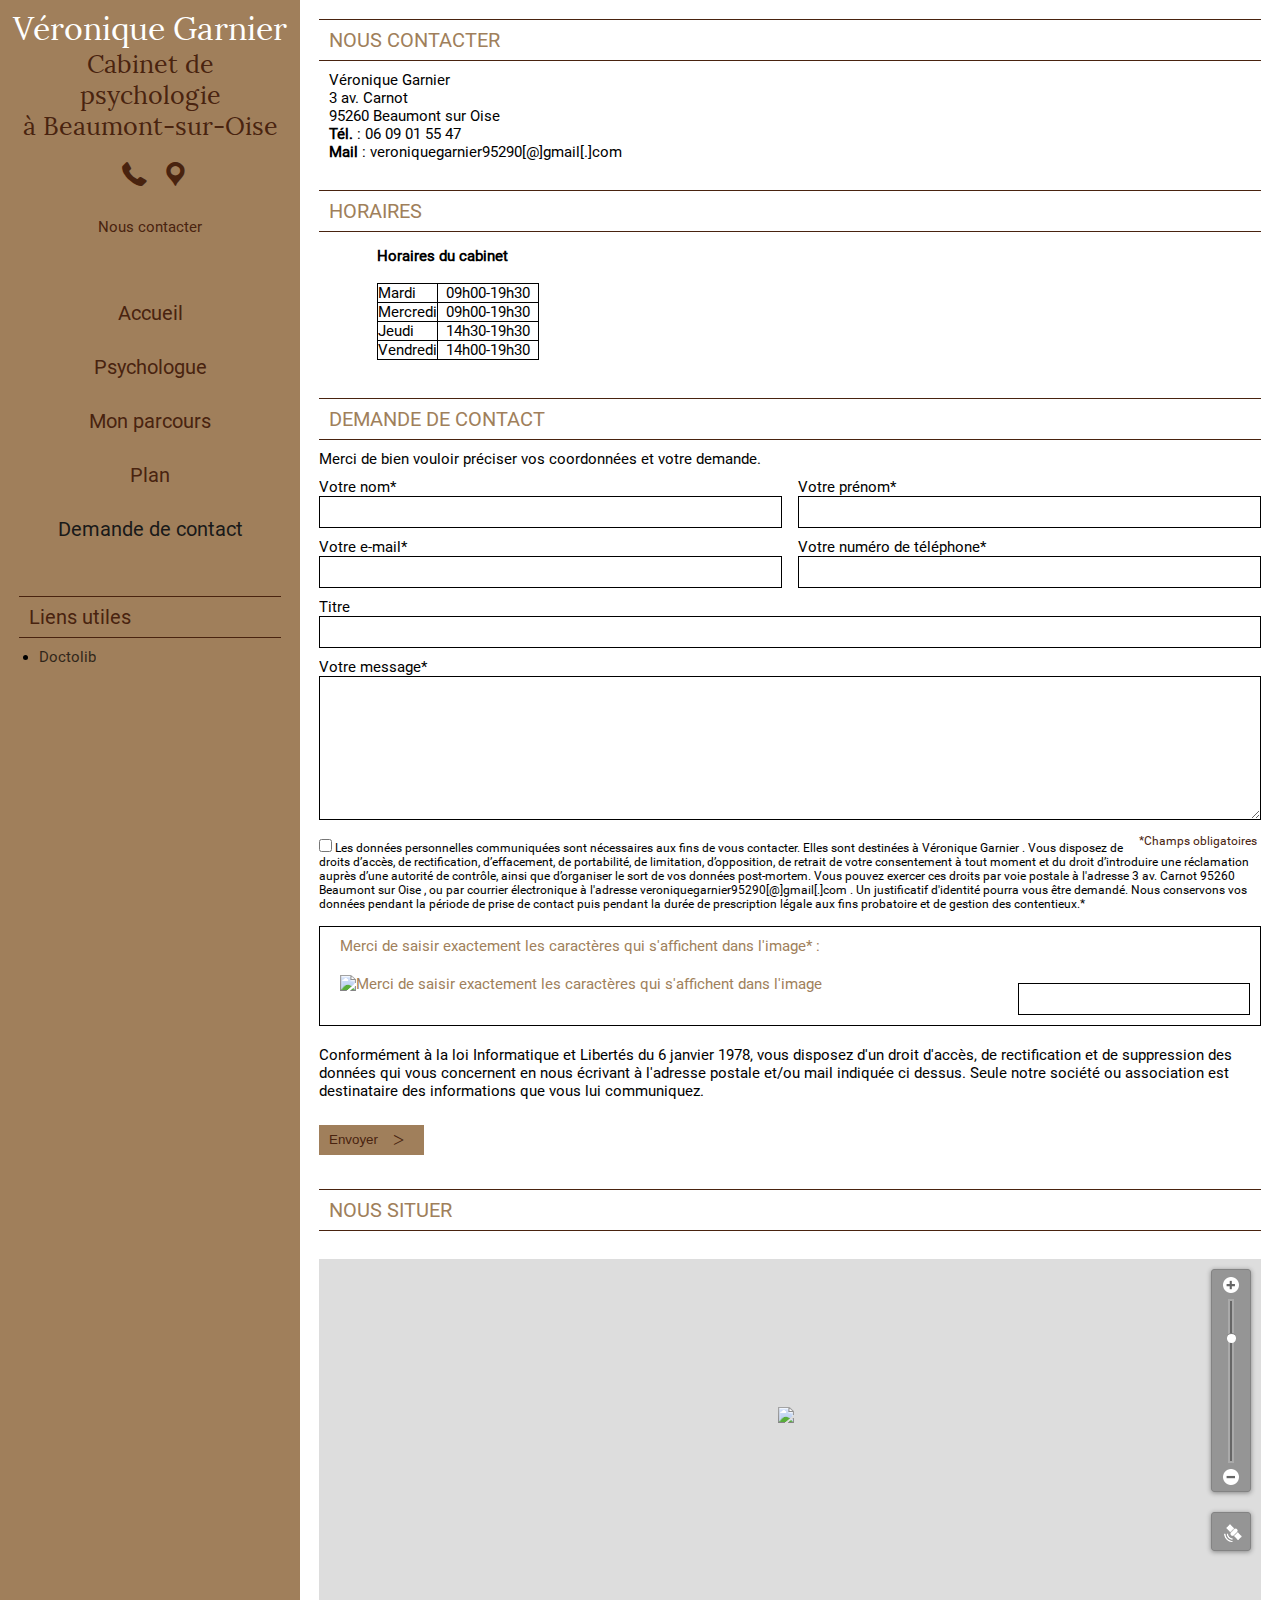
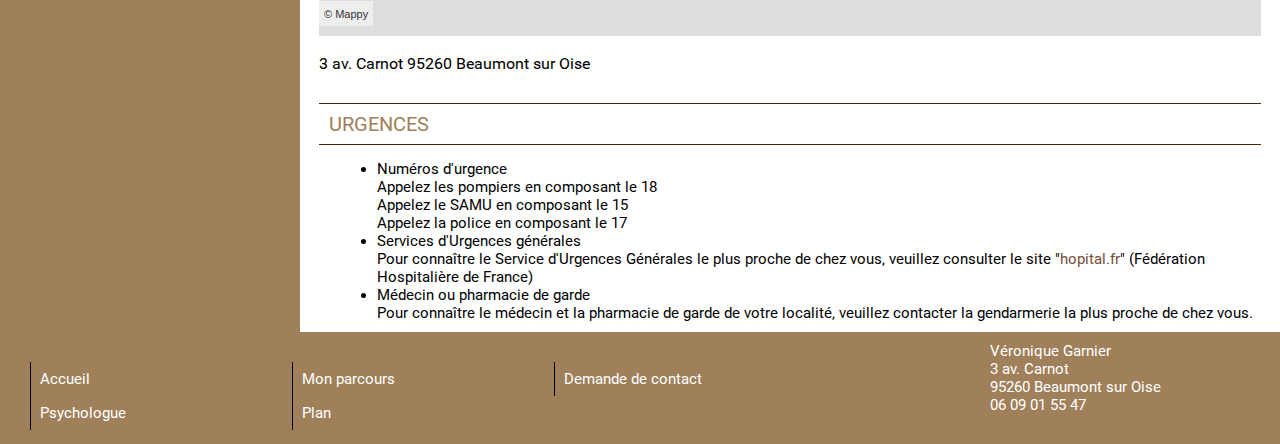
==== contact.html @ 160030d8 "first stuff" ====
<!DOCTYPE html>
<html lang="fr">
<!-- 53509428-0001 2018-04-17 09:15:26 -->
	
	<head>
<meta http-equiv="Content-Type" content="text/html; charset=UTF-8">
<title>Contact de Véronique Garnier, psychologue à Beaumont-sur-Oise</title>
<meta name="author" content="Véronique Garnier">
<meta name="description" content="Contactez votre psychologue Véronique Garnier à Beaumont-sur-Oise, pour des thérapies familiale ou de couple, stress, déscolarisation, anxiété... ">
<meta property="og:description" content="Contactez votre psychologue Véronique Garnier à Beaumont-sur-Oise, pour des thérapies familiale ou de couple, stress, déscolarisation, anxiété... ">
<meta property="og:title" content="Véronique Garnier">
<meta property="og:type"  content="website">

<meta property="og:url" content="">
<meta name="robots" content="noodp,noydir">

<link rel="shortcut icon" href="/favicon.ico">

		<meta name="viewport" content="width=device-width"/>
		<link rel="stylesheet" type="text/css" href="./v/1011222617/1543362126/desktop/styles.css" />

	</head>
	
	<body class="device-desktop">
		
	<!-- millenium -->
<div id="component-10" class="component component-cookiesAcceptance view-">

<div class="shape-box" >

	<div class="shape-component">
	</div>


</div>

</div>
<script>
	var urlCookies = '/v/1011222617/1933102837/cookies';
</script>
<div class="commons-background " style="">
		<div class="frame-page page-box-false">
			<div class="frame-content page-box-false">
					<div class="frame-left millDefault">
<div class="zone-logo disposition-column1 small">
<div id="component-11" class="component component-corporateName view-medium">

<div class="shape-box" >

	<div class="shape-component">
	Véronique Garnier
	</div>


</div>

</div>
<div id="component-12" class="component component-motto view-medium">

<div class="shape-box" >

	<div class="shape-component">
	Cabinet de psychologie<br/>
	à Beaumont-sur-Oise
	</div>


</div>

</div>
</div>
<ul class="zone-transactional disposition-list-small  buttons-hideText">
<li id="component-13" class="component component-telephone commons-transactionalLink-component view-small">

	<a class="commons-tooltip effilab-hide" href="/contact" title="06 09 01 55 47" data-effilab-message="" data-effilab-action="display_phone">
		<div class="commons-icon icon-phone"></div>
		<p class="commons-title2 effilab-target">06 09 01 55 47</p> 
	</a>
</li>
<li id="component-14" class="component component-address commons-transactionalLink-component view-small">

	<a  class="commons-tooltip effilab-hide" href="/plan" title="3  av. Carnot <br/>95260 Beaumont sur Oise" data-effilab-message="" data-effilab-action="display_map">
		<div class="commons-icon icon-address"></div>
			<p class="commons-title2 effilab-target" >Adresse</p>
	</a>
</li>
<li id="component-18" class="component component-transactionalLink commons-transactionalLink-component view-small">


<a href="./contact.html" class="bouton_reserver"><p class="commons-title2">Nous contacter</p> 
</a></li>
</ul>
<div class="zone-menu disposition-column1">
<div id="component-19" class="component component-menu  view-medium">

<div class="shape-box" >

	<div class="shape-component">
	<nav>
		<ul class="nav">
					<li class="tab tab-size1"><a href="./index.html" title="Accueil">Accueil</a>
					</li>
					<li class="tab tab-size3"><a href="./psychologue.html" title="Psychologue">Psychologue</a>
					</li>
					<li class="tab tab-size3"><a href="./parcours.html" title="Mon parcours">Mon parcours</a>
					</li>
					<li class="tab tab-size1"><a href="./plan.html" title="Plan">Plan</a>
					</li>
					<li class="tab tab-size4 active"><a href="./contact.html" title="Demande de contact">Demande de contact</a>
					</li>
		</ul>
	</nav>
	</div>


</div>

</div>
</div>
<div class="zone-sidebar disposition-column1 style-titleDoubleLine buttons-">
<div id="component-20" class="component component-usefulLinks view-medium">

<div class="shape-box" >
	
	<div class="shape-header">
		
			<p class="commons-title1">Liens utiles</p>
	</div>

	<div class="shape-component">
<ul>
		<li>
<a rel="" href="http://www.doctolib.fr/psychologue/beaumont-sur-oise" title="Doctolib" class="commons-link lien a aTag_SORTI idTag_LIENS.UTILES" target="_blank" onclick="return xt_click(this, 'C', '', '000153509428%3A%3ANous_contacter%3A%3ALien_utile&amp;pjpvi=AAAJPD3CR0IO&amp;pjann=AAAJPD3CR0IO&amp;pjeng=1', 'N')">				Doctolib
</a>		</li>
</ul>
	</div>


</div>

</div>
<div id="component-21" class="component component-opinion commons-button-component view-medium">



</div>


</div>
					</div>
				<div class="frame-center">
<div class="zone-top disposition-paragraph  style-titleDoubleLine buttons-">
</div>
					<div class="frame-main">
<div class="zone-main disposition-paragraph  style-titleDoubleLine buttons-">
<div class="paragraph-line">
<div class="paragraph paragraph-100 ">
<div id="component-22" class="component component-contact view-large">

<div class="shape-box" >
	
	<div class="shape-header">
		
			<h1 class="commons-title1">Nous Contacter</h1>
			
	</div>

	<div class="shape-component">
		<div class="content">
			<p class="commons-title3 titre">Véronique Garnier</p>
	
			<p>
			<a title="" class="effilab-hide" data-effilab-message="Afficher l'adresse" data-effilab-action="display_map"><span class="effilab-target ">
				3  av. Carnot <br />95260 Beaumont sur Oise
				
			</span></a>
			</p>
			
			<p>
				<b>Tél.</b> :
				
					<a class="effilab-hide" data-effilab-message="Afficher le téléphone" data-effilab-action="display_phone"><span class="effilab-target ">06 09 01 55 47</span></a>
				
				<br />
				
				
				
					<b>Mail</b> : 
<a href="mailto:veroniquegarnier95290@gmail.com" title="veroniquegarnier95290@gmail.com" class="big aTag_SORTI idTag_EMAIL.ANNONCEUR commons-link" onclick="return xt_click(this, 'F', '', '000153509428%3A%3ANous_contacter%3A%3AMail_de_l_annonceur&amp;pjpvi=AAAJPD3CR0IO&amp;pjann=AAAJPD3CR0IO&amp;pjconv=2')"><a class="effilab-hide" data-effilab-message="Afficher l'email" data-effilab-action="contact_form"><span class="effilab-target">veroniquegarnier95290[@]gmail[.]com</span></a></a>
					<br />
			</p>
	
		</div>
			
			
	</div>


</div>

</div>
</div>
</div>
<div class="paragraph-line">
<div class="paragraph paragraph-100 ">
<div id="component-23" class="component component-schedule commons-editor view-large">

<div class="shape-box" >
	
	<div class="shape-header">
		
			<h2 class="commons-title1">Horaires</h2>
	</div>

	<div class="shape-component">
       		<ul>
	       		<li>
						<span>Horaires du cabinet </span><br/>
					<table>
			        	<tr><td> Mardi </td><td>&nbsp; 09h00-19h30 &nbsp;</td>&nbsp;</tr>
			        	<tr><td> Mercredi </td><td>&nbsp; 09h00-19h30 &nbsp;</td>&nbsp;</tr>
			        	<tr><td> Jeudi </td><td>&nbsp; 14h30-19h30 &nbsp;</td>&nbsp;</tr>
			        	<tr><td> Vendredi </td><td>&nbsp; 14h00-19h30 &nbsp;</td></tr>
					</table>
					<br/>
                </li>
			</ul>
	</div>


</div>

</div>
</div>
</div>
<div class="paragraph-line">
<div class="paragraph paragraph-100 ">
<div id="estimate_contact_form"></div>
<div id="component-24" class="component component-contactForm view-large">

<div class="shape-box" >
	
	<div class="shape-header">
		
			<h2 class="commons-title1">Demande de contact</h2>
	</div>

	<div class="shape-component">
			<form class="form-contact">
				<input type="hidden" class="mailtosend" value="veroniquegarnier95290@gmail.com"/>
				<p class="commons-title5">Merci de bien vouloir préciser vos coordonnées et votre demande.</p>
				<div class="commons-row">			
					<div class="commons-col">
						<label>Votre nom*</label>
						<div  class="commons-input">
							<input type="text" class="nom" name="nom" value="">
						</div>
					</div>
					<div class="commons-col">
						<label>Votre prénom*</label>
						<div  class="commons-input">
							<input type="text" class="prenom" name="prenom" value="">
						</div>
					</div>
				</div>
				<div class="commons-row">			
					<div class="commons-col">
						<label>Votre e-mail*</label>
						<div  class="commons-input">
							<input type="text" class="email" name="email" value="">
						</div>
					</div>
					<div class="commons-col">
						<label>Votre numéro de téléphone*</label>
						<div  class="commons-input">
							<input type="text" class="telephone" name="telephone" value="">
						</div>
					</div>
				</div>
					<div class="commons-row">		
						<label>Titre</label>
						<div  class="commons-input">
							<input type="text" class="titre" name="titre" value="">
						</div>
					</div>
				<div class="commons-row">
					<label>Votre message*</label>
					<div  class="commons-input">	
						<textarea class="message" name="message"></textarea>
					</div>
				</div>
				<p class="required-field">*Champs obligatoires</p>
				
				<!-- STL -->
				<div class="" style="margin-top:15px;margin-bottom:15px;font-size:12px;">
					<input id ="chkAgree" class=""  type="checkbox" />
					<label class="pj-rgpd-label">Les données personnelles communiquées sont nécessaires aux fins de vous contacter. Elles sont destinées à  Véronique Garnier . Vous disposez de droits d’accès, de rectification, d’effacement, de portabilité, de limitation, d’opposition, de retrait de votre consentement à tout moment et du droit d’introduire une réclamation auprès d’une autorité de contrôle, ainsi que d’organiser le sort de vos données post-mortem. Vous pouvez exercer ces droits par voie postale à l'adresse    3  av. Carnot  95260 Beaumont sur Oise , ou par courrier électronique à l'adresse  veroniquegarnier95290[@]gmail[.]com . Un justificatif d'identité pourra vous être demandé. Nous conservons vos données pendant la période de prise de contact puis pendant la durée de prescription légale aux fins  probatoire et de gestion des contentieux.*</label>
				</div>
				<!-- STL -->
				
				<div class="formBox divcaptcha">
					Merci de saisir exactement les caractères qui s'affichent dans l'image* :
					<br/>
					<div class='captcha'><img class="commons-captcha" src="/plugins/api/captcha/captchamodular.png?timeStamp=1552832800769" alt="Merci de saisir exactement les caractères qui s'affichent dans l'image" />
</div>
					<input type="text" class="text captcha" value=""/>
				</div>
				<p class="loi">Conformément à la loi Informatique et Libertés du 6 janvier 1978, vous disposez d'un droit d'accès, de rectification et de suppression des données qui vous concernent en nous écrivant à l'adresse postale et/ou mail indiquée ci dessus. Seule notre société ou association est destinataire des informations que vous lui communiquez.</p>
<button title="Envoyer" class="commons-buttons inputEnvoyer inputTag_SORTI idTag_CONTACT.ENVOYER" value="Envoyer" name="Envoyer" onclick="return xt_click(this, 'F', '', '000153509428%3A%3ANous_contacter%3A%3AEnvoyer&amp;pjpvi=AAAJPD3CR0IO&amp;pjann=AAAJPD3CR0IO&amp;pjconv=3')"><span class="commons-icon icon-arrowRight"></span>Envoyer</button>
			</form>
	</div>


</div>

</div>
</div>
</div>
<div class="paragraph-line">
<div class="paragraph paragraph-100 ">
<div id="component-26" class="component component-map commons-nomargin view-large">

<div class="shape-box" >
	
	<div class="shape-header">
		
			<h2 class="commons-title1">Nous situer</h2>
	</div>

	<div class="shape-component">
	<div class="content">
	
		<p class="descriptive"></p>
		<br/>
		<div class="mapContainer">
				<div class="commons-height-pct commons-height-pct-40 mapContainer-height">
					<div class="commons-height-pct-content">
						<div class="planMappy" id="planMappy-26"></div>
					</div>
				</div>
		</div>
		<br/>
			<p class="commons-title2 address"><a class="effilab-hide" data-effilab-message="Afficher l'adresse" data-effilab-action="display_map"><span class="effilab-target">3  av. Carnot  95260 Beaumont sur Oise<br/></span></a></p>
	</div>
	</div>


</div>

</div>
</div>
</div>
<div class="paragraph-line">
<div class="paragraph paragraph-100 ">
</div>
</div>
<div class="paragraph-line">
<div class="paragraph paragraph-100 ">
<div id="component-29" class="component component-emergency commons-editor view-large">

<div class="shape-box" >
	
	<div class="shape-header">
		
			<h2 class="commons-title1">Urgences</h2>
	</div>

	<div class="shape-component">
	<ul> 
		<li>
			<span>Numéros d'urgence</span>
			<br />
		    Appelez les pompiers en composant le <span>18</span><br/>Appelez le SAMU en composant le <span>15</span><br/>Appelez la police en composant le <span>17</span>
		</li>
		<li>
			<span>Services d'Urgences générales</span>
			<br />
	        Pour connaître le Service d'Urgences Générales le plus proche de chez vous, veuillez consulter le site "<a href="http://etablissements.hopital.fr/" target="_blank"><span>hopital.fr</span></a>" (Fédération Hospitalière de France)
		</li>
		<li>
			<span>Médecin ou pharmacie de garde</span>
			<br />
		    Pour connaître le médecin et la pharmacie de garde de votre localité, veuillez contacter la gendarmerie la plus proche de chez vous.
		</li>
	</ul>
	</div>


</div>

</div>
</div>
</div>
</div>
					</div>
				</div>
			</div>
		</div>
		<div class="frame-footer">
<div class="zone-footer disposition-paragraph  style-titleDoubleLine buttons- page-box-false">
<div class="paragraph-line">
<div class="paragraph paragraph-75-25 ">
<div class="paragraph-column paragraph-column-1">
<div id="component-30" class="component component-menu content-footer view-large">

<div class="shape-box" >

	<div class="shape-component">
	<nav>
		<ul class="nav">
					<li class="tab"><a href="/" title="Accueil" class="">Accueil</a></li>
					<li class="tab"><a href="./psychologue.html" title="Psychologue" class="">Psychologue</a></li>
		</ul>
		<ul class="nav">
					<li class="tab"><a href="./parcours.html" title="Mon parcours" class="">Mon parcours</a></li>
					<li class="tab"><a href="./plan.html" title="Plan" class="">Plan</a></li>
		</ul>
		<ul class="nav">
					<li class="tab"><a href="./contact.html" title="Demande de contact" class="">Demande de contact</a></li>
		</ul>
	</nav>
	</div>


</div>

</div>

</div>
<div class="paragraph-column paragraph-column-2">
<div id="component-31" class="component component-share view-medium">



</div>
<div id="component-32" class="component component-address view-medium">

<div class="shape-box" >

	<div class="shape-component">
<div class="commons-title3" itemscope itemtype="http://schema.org/LocalBusiness">
	<span itemprop="name">Véronique Garnier</span>
	
	<div itemprop="address" itemscope itemtype="http://schema.org/PostalAddress">
	<a class="effilab-hide" data-effilab-message="Afficher l'adresse" data-effilab-action="display_map"><span class="effilab-target ">
		<span itemprop="streetAddress">3  av. Carnot </span>
		<br/>
		<span itemprop="postalCode">95260</span>
		<span itemprop="addressLocality">Beaumont sur Oise</span>
		</span></a>
	</div>
	
	<span itemprop="telephone"><a class="effilab-hide" data-effilab-message="Afficher le téléphone" data-effilab-action="display_phone"><span class="effilab-target ">06 09 01 55 47</span></a></span>
</div>
	</div>


</div>

</div>
</div>
</div>
</div>
<div class="paragraph-line">
<div class="paragraph paragraph-100 ">
<div id="component-33" class="component component-copyright view-large">



</div>
</div>
</div>
</div>
		</div>
				
</div> 
	
		
		<div class="commons-popin"></div>
		
		<script type="text/javascript" src="/1543362126/desktop/script.js"></script>

		
<script type="text/javascript">
	var xtcustom={
		IDpvi :"AAAJPD3CR0IO"
	}
	xtnv = document;
	xtsdi = "https://logs1257.at.pagesjaunes.fr/hit.xiti";
	urlStat = "https://logs1257.at.pagesjaunes.fr/";
	xtsite = "485765";
	
	xt_pvi = "AAAJPD3CR0IO";
	xt_annonceur = "AAAJPD3CR0IO";
	xt_conversion = "";
	xt_engagement = "";
	
	xtpage = "000153509428::Nous_contacter";
	xtdi = "";
	xt_multc = "&amp;x1=AAAJPD3CR0IO&amp;x2=AAAJPD3CR0IO&amp;";
	xt_an = "";
	xt_ac = "";
	window.xt1value="test.fr";
	window.nocookie=false;
	//do not modify below
	if (window.xtparam!=null){
		window.xtparam+="&amp;ac="+xt_ac+"&amp;an="+xt_an+xt_multc+"&amp;pjpvi="+xt_pvi+"&amp;pjann="+xt_annonceur+"&amp;pjconv="+xt_conversion+"&amp;pjeng="+xt_engagement;
		}
	else {
		window.xtparam="&amp;ac="+xt_ac+"&amp;an="+xt_an+xt_multc+"&amp;pjpvi="+xt_pvi+"&amp;pjann="+xt_annonceur+"&amp;pjconv="+xt_conversion+"&amp;pjeng="+xt_engagement;
		};
</script>
<noscript>
	<img width="1" height="1" src="https://logs1257.at.pagesjaunes.fr/hit.xiti?s=485765&amp;s2=&amp;p=000153509428::Nous_contacter&amp;di=&amp;ac=&amp;an=&amp;pjpvi=AAAJPD3CR0IO&amp;pjann=AAAJPD3CR0IO&amp;pjconv=&amp;pjeng&amp;&amp;x1=AAAJPD3CR0IO&amp;x2=AAAJPD3CR0IO&amp;" alt="xiti" />
</noscript>
<script id="xtcore" type="text/javascript" src="/1023885301/script/xtcore.js"></script>
<script type="text/javascript">
var _COMPONENT_DATAS = {
  "16" : {
    "name" : "Language",
    "reference" : null,
    "datas" : { }
  },
  "33" : {
    "name" : "Copyright",
    "reference" : null,
    "datas" : {
      "legalmentions" : "/info",
      "infoCookies_link" : "/infoCookies"
    }
  },
  "19" : {
    "name" : "Menu",
    "reference" : null,
    "datas" : { }
  },
  "22" : {
    "name" : "Contact",
    "reference" : "office001",
    "datas" : {
      "call_link" : "/call"
    }
  },
  "24" : {
    "name" : "ContactForm",
    "reference" : "office001",
    "datas" : {
      "captcha_err" : "Merci de saisir exactement les caractères qui s'affichent dans l'image.",
      "urlSendMail" : "/plugins/api/captcha/mail/send",
      "email_err" : "Merci de saisir une adresse e-mail valide.",
      "urlSendEstimate" : "/plugins/api/captcha/mail/sendEstimate",
      "msg_ko" : "Votre email n'a pu être envoyé.",
      "telephone" : "Merci de bien vouloir préciser votre numéro de téléphone.",
      "message" : "Merci de bien vouloir préciser votre message.",
      "contact_clientId" : "53509428",
      "nom" : "Merci de saisir votre nom.",
      "contact_pviId" : "0001",
      "url" : "http://www.garnier-veronique.fr",
      "telephone_err" : "Merci de saisir un numéro de téléphone valide.",
      "urlSendManage" : "/plugins/api/captcha/mail/sendManage",
      "captcha" : "Merci de bien vouloir saisir les caractères qui s'affichent dans l'image.",
      "corporate_name" : "Véronique Garnier",
      "prenom" : "Merci de bien vouloir préciser votre prénom.",
      "email" : "Merci de saisir votre adresse e-mail.",
      "msg_ok" : "Votre email a été envoyé."
    }
  },
  "10" : {
    "name" : "CookiesAcceptance",
    "reference" : null,
    "datas" : {
      "urlCookies" : "/cookies",
      "infoCookies_link" : "/infoCookies"
    }
  },
  "26" : {
    "name" : "Map",
    "reference" : "office001",
    "datas" : {
      "loc" : "Beaumont sur Oise",
      "mappy_images" : "/1438358799/image/",
      "mappyElementId" : "planMappy-26",
      "forceZoom" : "true",
      "scale" : false,
      "zoom" : "15",
      "kmlRootPath" : "/1109882560/kml/",
      "itiErreur4" : "Veuillez saisir une adresse",
      "color2" : "ffffff",
      "itiErreur3" : "L'adresse indiquée est introuvable",
      "marker1" : "/1438358799/filter/FFFFFF/primary/epingle1.png",
      "viewmode" : "standard",
      "geoCoordonnees" : [ {
        "proj" : "WGS84",
        "lon" : 2.283853,
        "poi" : 1,
        "lab" : "Véronique Garnier",
        "lat" : 49.141134,
        "adr2" : "95260 Beaumont sur Oise",
        "url" : "/contact",
        "adr1" : "3  av. Carnot "
      } ],
      "marker2" : "/1438358799/filter/FFFFFF/primary/epingle1.png",
      "printiti_link" : "/printiti",
      "itiErreur2" : "Cet itinéraire ne peut être calculé",
      "itiErreur1" : "L'adresse indiquée est introuvable",
      "publicTransportMenu" : false,
      "publicTransport" : false
    }
  },
  "30" : {
    "name" : "Menu",
    "reference" : "footer",
    "datas" : { }
  },
  "31" : {
    "name" : "Share",
    "reference" : null,
    "datas" : {
      "loc" : "Beaumont sur Oise",
      "mail" : "/v/1011222617/1446956174/share-mail",
      "title" : "Contact de Véronique Garnier, psychologue à Beaumont-sur-Oise",
      "nom" : "Merci de saisir votre nom.",
      "twitter" : "#Garnier Veronique : Psychologues - Garnier Veronique à Beauvais #",
      "captcha" : "Merci de bien vouloir saisir les caractères qui s'affichent dans l'image.",
      "sms" : "/v/1011222617/1446956174/share-sms",
      "corporate_name" : "Véronique Garnier",
      "tel" : "06 09 01 55 47",
      "destinataireNom2" : "Merci de saisir le nom de votre second destinataire.",
      "prenom" : "Merci de bien vouloir préciser votre prénom.",
      "email" : "Merci de saisir votre adresse e-mail.",
      "destinataireEmail2" : "Merci de saisir l'adresse e-mail de votre second destinataire.",
      "msg_ok" : "Votre email a été envoyé.",
      "captcha_err" : "Merci de saisir exactement les caractères qui s'affichent dans l'image.",
      "client_id_oda" : "AAAJPD3CR0IO",
      "email_err" : "Merci de saisir une adresse e-mail valide.",
      "destinataireEmail" : "Merci de saisir l'adresse e-mail de votre destinataire.",
      "msg_ko" : "Votre email n'a pu être envoyé.",
      "telephone" : "Merci de bien vouloir préciser votre numéro de téléphone.",
      "message" : "Merci de bien vouloir préciser votre message.",
      "cp" : "95260",
      "url" : "http://www.garnier-veronique.fr/contact/1%23estimate_contact_form",
      "sms_ok" : "Votre sms a été envoyé.",
      "telephone_err" : "Merci de saisir un numéro de téléphone valide.",
      "destinataireNom" : "Merci de saisir le nom de votre destinataire.",
      "pvi_id_oda" : "AAABBEPDJBE2",
      "sms_ko" : "Votre sms n'a pu être envoyé."
    }
  }
};
var _CALL_COMPONENT_URI = "/1543362126/desktop/callComponent"
$(window).load(function() {
renderComponents();
});
</script>
	</body>
</html>
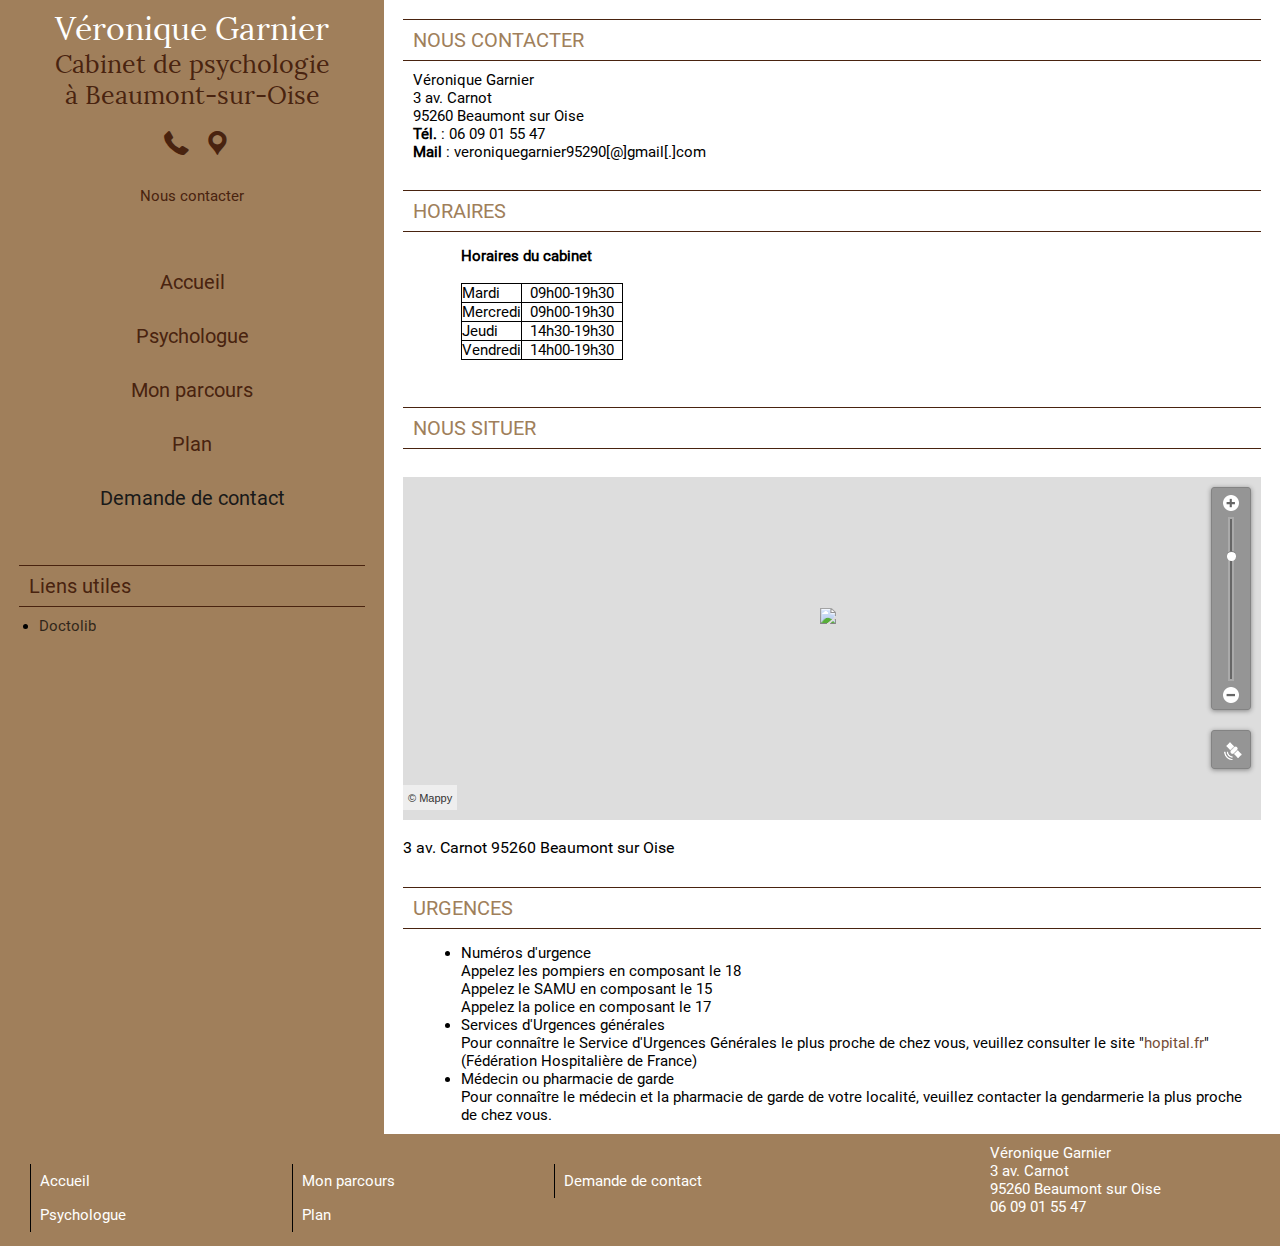
==== commit fc59679e: "flexbox responsive" ====
--- a/contact.html
+++ b/contact.html
@@ -233,89 +233,7 @@
 </div>
 </div>
 </div>
-<div class="paragraph-line">
-<div class="paragraph paragraph-100 ">
-<div id="estimate_contact_form"></div>
-<div id="component-24" class="component component-contactForm view-large">
-
-<div class="shape-box" >
-	
-	<div class="shape-header">
-		
-			<h2 class="commons-title1">Demande de contact</h2>
-	</div>
-
-	<div class="shape-component">
-			<form class="form-contact">
-				<input type="hidden" class="mailtosend" value="veroniquegarnier95290@gmail.com"/>
-				<p class="commons-title5">Merci de bien vouloir préciser vos coordonnées et votre demande.</p>
-				<div class="commons-row">			
-					<div class="commons-col">
-						<label>Votre nom*</label>
-						<div  class="commons-input">
-							<input type="text" class="nom" name="nom" value="">
-						</div>
-					</div>
-					<div class="commons-col">
-						<label>Votre prénom*</label>
-						<div  class="commons-input">
-							<input type="text" class="prenom" name="prenom" value="">
-						</div>
-					</div>
-				</div>
-				<div class="commons-row">			
-					<div class="commons-col">
-						<label>Votre e-mail*</label>
-						<div  class="commons-input">
-							<input type="text" class="email" name="email" value="">
-						</div>
-					</div>
-					<div class="commons-col">
-						<label>Votre numéro de téléphone*</label>
-						<div  class="commons-input">
-							<input type="text" class="telephone" name="telephone" value="">
-						</div>
-					</div>
-				</div>
-					<div class="commons-row">		
-						<label>Titre</label>
-						<div  class="commons-input">
-							<input type="text" class="titre" name="titre" value="">
-						</div>
-					</div>
-				<div class="commons-row">
-					<label>Votre message*</label>
-					<div  class="commons-input">	
-						<textarea class="message" name="message"></textarea>
-					</div>
-				</div>
-				<p class="required-field">*Champs obligatoires</p>
-				
-				<!-- STL -->
-				<div class="" style="margin-top:15px;margin-bottom:15px;font-size:12px;">
-					<input id ="chkAgree" class=""  type="checkbox" />
-					<label class="pj-rgpd-label">Les données personnelles communiquées sont nécessaires aux fins de vous contacter. Elles sont destinées à  Véronique Garnier . Vous disposez de droits d’accès, de rectification, d’effacement, de portabilité, de limitation, d’opposition, de retrait de votre consentement à tout moment et du droit d’introduire une réclamation auprès d’une autorité de contrôle, ainsi que d’organiser le sort de vos données post-mortem. Vous pouvez exercer ces droits par voie postale à l'adresse    3  av. Carnot  95260 Beaumont sur Oise , ou par courrier électronique à l'adresse  veroniquegarnier95290[@]gmail[.]com . Un justificatif d'identité pourra vous être demandé. Nous conservons vos données pendant la période de prise de contact puis pendant la durée de prescription légale aux fins  probatoire et de gestion des contentieux.*</label>
-				</div>
-				<!-- STL -->
-				
-				<div class="formBox divcaptcha">
-					Merci de saisir exactement les caractères qui s'affichent dans l'image* :
-					<br/>
-					<div class='captcha'><img class="commons-captcha" src="/plugins/api/captcha/captchamodular.png?timeStamp=1552832800769" alt="Merci de saisir exactement les caractères qui s'affichent dans l'image" />
-</div>
-					<input type="text" class="text captcha" value=""/>
-				</div>
-				<p class="loi">Conformément à la loi Informatique et Libertés du 6 janvier 1978, vous disposez d'un droit d'accès, de rectification et de suppression des données qui vous concernent en nous écrivant à l'adresse postale et/ou mail indiquée ci dessus. Seule notre société ou association est destinataire des informations que vous lui communiquez.</p>
-<button title="Envoyer" class="commons-buttons inputEnvoyer inputTag_SORTI idTag_CONTACT.ENVOYER" value="Envoyer" name="Envoyer" onclick="return xt_click(this, 'F', '', '000153509428%3A%3ANous_contacter%3A%3AEnvoyer&amp;pjpvi=AAAJPD3CR0IO&amp;pjann=AAAJPD3CR0IO&amp;pjconv=3')"><span class="commons-icon icon-arrowRight"></span>Envoyer</button>
-			</form>
-	</div>
-
-
-</div>
-
-</div>
-</div>
-</div>
+
 <div class="paragraph-line">
 <div class="paragraph paragraph-100 ">
 <div id="component-26" class="component component-map commons-nomargin view-large">
--- a/v/1011222617/1543362126/desktop/styles.css
+++ b/v/1011222617/1543362126/desktop/styles.css
@@ -1,157 +1,157 @@
-.ui-helper-hidden{display:none}.ui-helper-hidden-accessible{border:0;clip:rect(0 0 0 0);height:1px;margin:-1px;overflow:hidden;padding:0;position:absolute;width:1px}.ui-helper-reset{margin:0;padding:0;border:0;outline:0;line-height:1.3;text-decoration:none;font-size:100%;list-style:none}.ui-helper-clearfix:before,.ui-helper-clearfix:after{content:"";display:table;border-collapse:collapse}.ui-helper-clearfix:after{clear:both}.ui-helper-clearfix{min-height:0}.ui-helper-zfix{width:100%;height:100%;top:0;left:0;position:absolute;opacity:0;filter:Alpha(Opacity=0)}
-
-/*!
- * jQuery UI Tooltip 1.9.2
- * http://jqueryui.com
- *
- * Copyright 2012 jQuery Foundation and other contributors
- * Released under the MIT license.
- * http://jquery.org/license
- */
-.ui-tooltip {
-	padding: 8px;
-	position: absolute;
-	z-index: 9999;
-	-webkit-box-shadow: 0 0 5px #aaa;
-	box-shadow: 0 0 5px #aaa;
-}
-/* Fades and background-images don't work well together in IE6, drop the image */
-* html .ui-tooltip {
-	background-image: none;
-}
-body .ui-tooltip { border-width: 2px; }
-@font-face {
-  font-family: 'Glyphs-Regular';
-  font-style: normal;
-  font-weight: normal;
-  src: local('Glyphs-Regular'), url(/499551009/image/fonts/Glyphs-Regular.woff) format('woff');
-}
-@font-face {
-  font-family: 'OpenSans';
-  font-style: normal;
-  font-weight: 400;
-  src: local('Open Sans'), local('OpenSans'), url(/499551009/image/fonts/OpenSans-400.woff) format('woff');
-}
-@font-face {
-  font-family: 'OpenSans';
-  font-style: normal;
-  font-weight: 700;
-  src: local('Open Sans Bold'), local('OpenSans-Bold'), url(/499551009/image/fonts/OpenSans-700.woff) format('woff');
-}
-@font-face {
-  font-family: 'Roboto';
-  font-style: normal;
-  font-weight: 400;
-  src: local('Roboto'), local('Roboto-Regular'), url(/499551009/image/fonts/Roboto-Regular.woff) format('woff');
-}
-@font-face {
-  font-family: 'OpenSans';
-  font-style: normal;
-  font-weight: 400;
-  src: local('Open Sans'), local('OpenSans'), url(/499551009/image/fonts/OpenSans-400.woff) format('woff');
-}
-@font-face {
-  font-family: 'OpenSans';
-  font-style: normal;
-  font-weight: 700;
-  src: local('Open Sans Bold'), local('OpenSans-Bold'), url(/499551009/image/fonts/OpenSans-700.woff) format('woff');
-}
-@font-face {
-  font-family: 'Roboto';
-  font-style: normal;
-  font-weight: 400;
-  src: local('Roboto'), local('Roboto-Regular'), url(/499551009/image/fonts/Roboto-Regular.woff) format('woff');
-}
-@font-face {
-  font-family: 'Lora';
-  font-style: normal;
-  font-weight: 400;
-  src: local('Lora'), local('Lora-Regular'), url(/499551009/image/fonts/Lora-Regular.woff) format('woff');
-}
-@font-face {
-  font-family: 'Roboto';
-  font-style: normal;
-  font-weight: 400;
-  src: local('Roboto'), local('Roboto-Regular'), url(/499551009/image/fonts/Roboto-Regular.woff) format('woff');
-}
-@font-face {
-  font-family: 'Lora';
-  font-style: normal;
-  font-weight: 400;
-  src: local('Lora'), local('Lora-Regular'), url(/499551009/image/fonts/Lora-Regular.woff) format('woff');
-}
-@font-face {
-  font-family: 'Roboto';
-  font-style: normal;
-  font-weight: 400;
-  src: local('Roboto'), local('Roboto-Regular'), url(/499551009/image/fonts/Roboto-Regular.woff) format('woff');
-}
-@font-face {
-  font-family: 'OpenSans';
-  font-style: normal;
-  font-weight: 400;
-  src: local('Open Sans'), local('OpenSans'), url(/499551009/image/fonts/OpenSans-400.woff) format('woff');
-}
-@font-face {
-  font-family: 'OpenSans';
-  font-style: normal;
-  font-weight: 700;
-  src: local('Open Sans Bold'), local('OpenSans-Bold'), url(/499551009/image/fonts/OpenSans-700.woff) format('woff');
-}
-@font-face {
-  font-family: 'OpenSans';
-  font-style: normal;
-  font-weight: 400;
-  src: local('Open Sans'), local('OpenSans'), url(/499551009/image/fonts/OpenSans-400.woff) format('woff');
-}
-@font-face {
-  font-family: 'OpenSans';
-  font-style: normal;
-  font-weight: 700;
-  src: local('Open Sans Bold'), local('OpenSans-Bold'), url(/499551009/image/fonts/OpenSans-700.woff) format('woff');
-}
-@font-face {
-  font-family: 'OpenSans';
-  font-style: normal;
-  font-weight: 400;
-  src: local('Open Sans'), local('OpenSans'), url(/499551009/image/fonts/OpenSans-400.woff) format('woff');
-}
-@font-face {
-  font-family: 'OpenSans';
-  font-style: normal;
-  font-weight: 700;
-  src: local('Open Sans Bold'), local('OpenSans-Bold'), url(/499551009/image/fonts/OpenSans-700.woff) format('woff');
-}
-@font-face {
-  font-family: 'OpenSans';
-  font-style: normal;
-  font-weight: 400;
-  src: local('Open Sans'), local('OpenSans'), url(/499551009/image/fonts/OpenSans-400.woff) format('woff');
-}
-@font-face {
-  font-family: 'OpenSans';
-  font-style: normal;
-  font-weight: 700;
-  src: local('Open Sans Bold'), local('OpenSans-Bold'), url(/499551009/image/fonts/OpenSans-700.woff) format('woff');
-}
-@font-face {
-  font-family: 'Overlock';
-  font-style: normal;
-  font-weight: 700;
-  src: local('Overlock-Bold'), url(/499551009/image/fonts/Overlock-700.woff) format('woff');
-}
-@font-face {
-  font-family: 'OpenSans';
-  font-style: normal;
-  font-weight: 400;
-  src: local('Open Sans'), local('OpenSans'), url(/499551009/image/fonts/OpenSans-400.woff) format('woff');
-}
-@font-face {
-  font-family: 'Weather';
-  font-style: normal;
-  font-weight: 300;
-  src: local('Weather Icon'), local('Weather-Icon'), url(/499551009/image/fonts/Weather.woff) format('woff');
-}
+.ui-helper-hidden{display:none}.ui-helper-hidden-accessible{border:0;clip:rect(0 0 0 0);height:1px;margin:-1px;overflow:hidden;padding:0;position:absolute;width:1px}.ui-helper-reset{margin:0;padding:0;border:0;outline:0;line-height:1.3;text-decoration:none;font-size:100%;list-style:none}.ui-helper-clearfix:before,.ui-helper-clearfix:after{content:"";display:table;border-collapse:collapse}.ui-helper-clearfix:after{clear:both}.ui-helper-clearfix{min-height:0}.ui-helper-zfix{width:100%;height:100%;top:0;left:0;position:absolute;opacity:0;filter:Alpha(Opacity=0)}
+
+/*!
+ * jQuery UI Tooltip 1.9.2
+ * http://jqueryui.com
+ *
+ * Copyright 2012 jQuery Foundation and other contributors
+ * Released under the MIT license.
+ * http://jquery.org/license
+ */
+.ui-tooltip {
+	padding: 8px;
+	position: absolute;
+	z-index: 9999;
+	-webkit-box-shadow: 0 0 5px #aaa;
+	box-shadow: 0 0 5px #aaa;
+}
+/* Fades and background-images don't work well together in IE6, drop the image */
+* html .ui-tooltip {
+	background-image: none;
+}
+body .ui-tooltip { border-width: 2px; }
+@font-face {
+  font-family: 'Glyphs-Regular';
+  font-style: normal;
+  font-weight: normal;
+  src: local('Glyphs-Regular'), url(/499551009/image/fonts/Glyphs-Regular.woff) format('woff');
+}
+@font-face {
+  font-family: 'OpenSans';
+  font-style: normal;
+  font-weight: 400;
+  src: local('Open Sans'), local('OpenSans'), url(/499551009/image/fonts/OpenSans-400.woff) format('woff');
+}
+@font-face {
+  font-family: 'OpenSans';
+  font-style: normal;
+  font-weight: 700;
+  src: local('Open Sans Bold'), local('OpenSans-Bold'), url(/499551009/image/fonts/OpenSans-700.woff) format('woff');
+}
+@font-face {
+  font-family: 'Roboto';
+  font-style: normal;
+  font-weight: 400;
+  src: local('Roboto'), local('Roboto-Regular'), url(/499551009/image/fonts/Roboto-Regular.woff) format('woff');
+}
+@font-face {
+  font-family: 'OpenSans';
+  font-style: normal;
+  font-weight: 400;
+  src: local('Open Sans'), local('OpenSans'), url(/499551009/image/fonts/OpenSans-400.woff) format('woff');
+}
+@font-face {
+  font-family: 'OpenSans';
+  font-style: normal;
+  font-weight: 700;
+  src: local('Open Sans Bold'), local('OpenSans-Bold'), url(/499551009/image/fonts/OpenSans-700.woff) format('woff');
+}
+@font-face {
+  font-family: 'Roboto';
+  font-style: normal;
+  font-weight: 400;
+  src: local('Roboto'), local('Roboto-Regular'), url(/499551009/image/fonts/Roboto-Regular.woff) format('woff');
+}
+@font-face {
+  font-family: 'Lora';
+  font-style: normal;
+  font-weight: 400;
+  src: local('Lora'), local('Lora-Regular'), url(/499551009/image/fonts/Lora-Regular.woff) format('woff');
+}
+@font-face {
+  font-family: 'Roboto';
+  font-style: normal;
+  font-weight: 400;
+  src: local('Roboto'), local('Roboto-Regular'), url(/499551009/image/fonts/Roboto-Regular.woff) format('woff');
+}
+@font-face {
+  font-family: 'Lora';
+  font-style: normal;
+  font-weight: 400;
+  src: local('Lora'), local('Lora-Regular'), url(/499551009/image/fonts/Lora-Regular.woff) format('woff');
+}
+@font-face {
+  font-family: 'Roboto';
+  font-style: normal;
+  font-weight: 400;
+  src: local('Roboto'), local('Roboto-Regular'), url(/499551009/image/fonts/Roboto-Regular.woff) format('woff');
+}
+@font-face {
+  font-family: 'OpenSans';
+  font-style: normal;
+  font-weight: 400;
+  src: local('Open Sans'), local('OpenSans'), url(/499551009/image/fonts/OpenSans-400.woff) format('woff');
+}
+@font-face {
+  font-family: 'OpenSans';
+  font-style: normal;
+  font-weight: 700;
+  src: local('Open Sans Bold'), local('OpenSans-Bold'), url(/499551009/image/fonts/OpenSans-700.woff) format('woff');
+}
+@font-face {
+  font-family: 'OpenSans';
+  font-style: normal;
+  font-weight: 400;
+  src: local('Open Sans'), local('OpenSans'), url(/499551009/image/fonts/OpenSans-400.woff) format('woff');
+}
+@font-face {
+  font-family: 'OpenSans';
+  font-style: normal;
+  font-weight: 700;
+  src: local('Open Sans Bold'), local('OpenSans-Bold'), url(/499551009/image/fonts/OpenSans-700.woff) format('woff');
+}
+@font-face {
+  font-family: 'OpenSans';
+  font-style: normal;
+  font-weight: 400;
+  src: local('Open Sans'), local('OpenSans'), url(/499551009/image/fonts/OpenSans-400.woff) format('woff');
+}
+@font-face {
+  font-family: 'OpenSans';
+  font-style: normal;
+  font-weight: 700;
+  src: local('Open Sans Bold'), local('OpenSans-Bold'), url(/499551009/image/fonts/OpenSans-700.woff) format('woff');
+}
+@font-face {
+  font-family: 'OpenSans';
+  font-style: normal;
+  font-weight: 400;
+  src: local('Open Sans'), local('OpenSans'), url(/499551009/image/fonts/OpenSans-400.woff) format('woff');
+}
+@font-face {
+  font-family: 'OpenSans';
+  font-style: normal;
+  font-weight: 700;
+  src: local('Open Sans Bold'), local('OpenSans-Bold'), url(/499551009/image/fonts/OpenSans-700.woff) format('woff');
+}
+@font-face {
+  font-family: 'Overlock';
+  font-style: normal;
+  font-weight: 700;
+  src: local('Overlock-Bold'), url(/499551009/image/fonts/Overlock-700.woff) format('woff');
+}
+@font-face {
+  font-family: 'OpenSans';
+  font-style: normal;
+  font-weight: 400;
+  src: local('Open Sans'), local('OpenSans'), url(/499551009/image/fonts/OpenSans-400.woff) format('woff');
+}
+@font-face {
+  font-family: 'Weather';
+  font-style: normal;
+  font-weight: 300;
+  src: local('Weather Icon'), local('Weather-Icon'), url(/499551009/image/fonts/Weather.woff) format('woff');
+}
 /*************************************************/
 /*Surfer*/
 /*************************************************/
@@ -885,18 +885,16 @@
   margin-right: 20px;
 }
 /*///////////Frame Content////////////*/.frame-content {
-  display: table;
-  width: 100%;
-  table-layout: fixed;
-}
-/*-------------Frame Column---------*/.frame-left,
-.frame-right {
-  display: table-cell;
-  vertical-align: top;
-  width: 300px;
-  margin: 0;
-  z-index: 9;
-}
+      display: flex;
+          flex-wrap: wrap;
+}
+
+@media screen and (max-width: 700px) {
+  .frame-content  {   
+    flex-direction: column;
+  }
+}
+
 .frame-left .zone-logo,
 .frame-right .zone-logo {
   text-align: center;
@@ -948,6 +946,7 @@
 .frame-left.millDefault,
 .frame-right.millDefault {
   background-color: #a07f5b;
+  flex: 30%;
 }
 .frame-left.menuFullHeight,
 .frame-right.menuFullHeight {
@@ -969,8 +968,8 @@
   border-left: 1px #a07f5b solid;
 }
 /*-------------Frame Center---------*/.frame-center {
-  display: flex;
-  flex-flow: column;
+
+      flex: 70%;
   vertical-align: top;
   background-color: #FFFFFF;
   z-index: 8;
@@ -10254,115 +10253,115 @@
   -webkit-animation-name: slideOutUp;
   animation-name: slideOutUp;
 }
-
-.component-blocks .block {
-	margin-bottom: 20px;
-	display : block;
-	float : left;
-	width : 100%;
-}
-.component-blocks .image {
-	display : block;
-	float : left;
-	width : 32%;
-	margin-right : 20px;
-	margin-bottom: 20px;
-}
-
-
-
-.component-blocks.services .image {
-	width : 40%;
-}
-
-
-.component-blocks.whoweare .image {
-	margin : 20px 0;
-	width : 100%;
-	float : none;
-}
-
-
-.component-blocks.pricing table {
-	width: 62%;
-}
-
-
-
-.component-blocks.promotions .image {
-	width : 40%;
-}
-
-
-.component-blocks.news .image {
-	width : 40%;
-}
-
-.component-blocks.news .block-right .image {
-	float : right;
-}
-
-
-.component-blocks.visitors-book .block-right .image {
-	float : right;
-}
-
-
-.component-blocks.achievements .image {
-	margin : 20px 0;
-	width : 100%;
-	float : none;
-}
-
-
-.component-blocks.partners .image-line {
-	float: left;
-	width : 100%;
-}
-.component-blocks.partners .image-row {
-	width: 30%;
-	float: left;
-	margin: 5px;
-}
-.component-blocks.partners .image {
-	width : 100%;
-}
-
-.component-blocks.image-simple .content {
-	width: 100%;
-	height: 100%;
-}
-
-.component-blocks.image-simple .commons-height-pct {
-	overflow: hidden; 
-}
-
-.component-blocks.image-simple .image {
-	background-size: contain;
-	background-repeat: no-repeat;
-	width: 100%;
-	height: 100%;
-	margin: 0;
-}
-
-.component-blocks.image-simple.cover .image {
-	background-size: cover;
-}
-
-
-.component-blocks.team h2, .component-blocks.team .commons-title2 {
-	margin-left: 4%;
-	text-decoration:underline;
-}
-.component-blocks.team .subblock {
-	float:left;
-	width: 25%;
-	text-align:center;
-	margin: 0 4%;
-}
-.component-blocks.team .image{
-	width:100%;
-}
+
+.component-blocks .block {
+	margin-bottom: 20px;
+	display : block;
+	float : left;
+	width : 100%;
+}
+.component-blocks .image {
+	display : block;
+	float : left;
+	width : 32%;
+	margin-right : 20px;
+	margin-bottom: 20px;
+}
+
+
+
+.component-blocks.services .image {
+	width : 40%;
+}
+
+
+.component-blocks.whoweare .image {
+	margin : 20px 0;
+	width : 100%;
+	float : none;
+}
+
+
+.component-blocks.pricing table {
+	width: 62%;
+}
+
+
+
+.component-blocks.promotions .image {
+	width : 40%;
+}
+
+
+.component-blocks.news .image {
+	width : 40%;
+}
+
+.component-blocks.news .block-right .image {
+	float : right;
+}
+
+
+.component-blocks.visitors-book .block-right .image {
+	float : right;
+}
+
+
+.component-blocks.achievements .image {
+	margin : 20px 0;
+	width : 100%;
+	float : none;
+}
+
+
+.component-blocks.partners .image-line {
+	float: left;
+	width : 100%;
+}
+.component-blocks.partners .image-row {
+	width: 30%;
+	float: left;
+	margin: 5px;
+}
+.component-blocks.partners .image {
+	width : 100%;
+}
+
+.component-blocks.image-simple .content {
+	width: 100%;
+	height: 100%;
+}
+
+.component-blocks.image-simple .commons-height-pct {
+	overflow: hidden; 
+}
+
+.component-blocks.image-simple .image {
+	background-size: contain;
+	background-repeat: no-repeat;
+	width: 100%;
+	height: 100%;
+	margin: 0;
+}
+
+.component-blocks.image-simple.cover .image {
+	background-size: cover;
+}
+
+
+.component-blocks.team h2, .component-blocks.team .commons-title2 {
+	margin-left: 4%;
+	text-decoration:underline;
+}
+.component-blocks.team .subblock {
+	float:left;
+	width: 25%;
+	text-align:center;
+	margin: 0 4%;
+}
+.component-blocks.team .image{
+	width:100%;
+}
 /*!
  * Hover.css (http://ianlunn.github.io/Hover/)
  * Version: 2.2.0
@@ -14661,900 +14660,900 @@
 }
 
 /*# sourceMappingURL=hover.css.map */
-.component-editor-content table {
-	border-collapse: collapse;
-	border-spacing: 0;
-	border-width: 1px;
-	border-style: solid;
-}
-
-.component-editor-content td {
-	border-width: 1px;
-	border-style: solid;
-	vertical-align: middle;
-}
-
-.component-editor-content span {
-	font-weight: inherit !important;
-}
-
-.component-editor-content img {
-	display: inline;
-}
-/* required styles */
-
-.leaflet-map-pane,
-.leaflet-tile,
-.leaflet-marker-icon,
-.leaflet-marker-shadow,
-.leaflet-tile-pane,
-.leaflet-tile-container,
-.leaflet-overlay-pane,
-.leaflet-shadow-pane,
-.leaflet-marker-pane,
-.leaflet-popup-pane,
-.leaflet-overlay-pane svg,
-.leaflet-zoom-box,
-.leaflet-image-layer,
-.leaflet-layer {
-	position: absolute;
-	left: 0;
-	top: 0;
-	}
-.leaflet-container {
-	overflow: hidden;
-	-ms-touch-action: none;
-	}
-.leaflet-tile,
-.leaflet-marker-icon,
-.leaflet-marker-shadow {
-	-webkit-user-select: none;
-	   -moz-user-select: none;
-	        user-select: none;
-	-webkit-user-drag: none;
-	}
-.leaflet-marker-icon,
-.leaflet-marker-shadow {
-	display: block;
-	}
-/* map is broken in FF if you have max-width: 100% on tiles */
-.leaflet-container img {
-	max-width: none !important;
-	}
-/* stupid Android 2 doesn't understand "max-width: none" properly */
-.leaflet-container img.leaflet-image-layer {
-	max-width: 15000px !important;
-	}
-.leaflet-tile {
-	filter: inherit;
-	visibility: hidden;
-	}
-.leaflet-tile-loaded {
-	visibility: inherit;
-	}
-.leaflet-zoom-box {
-	width: 0;
-	height: 0;
-	}
-/* workaround for https://bugzilla.mozilla.org/show_bug.cgi?id=888319 */
-.leaflet-overlay-pane svg {
-	-moz-user-select: none;
-	}
-
-.leaflet-tile-pane    { z-index: 2; }
-.leaflet-objects-pane { z-index: 3; }
-.leaflet-overlay-pane { z-index: 4; }
-.leaflet-shadow-pane  { z-index: 5; }
-.leaflet-marker-pane  { z-index: 6; }
-.leaflet-popup-pane   { z-index: 7; }
-
-.leaflet-vml-shape {
-	width: 1px;
-	height: 1px;
-	}
-.lvml {
-	behavior: url(#default#VML);
-	display: inline-block;
-	position: absolute;
-	}
-
-
-/* control positioning */
-
-.leaflet-control {
-	position: relative;
-	z-index: 7;
-	pointer-events: auto;
-	}
-.leaflet-top,
-.leaflet-bottom {
-	position: absolute;
-	z-index: 1000;
-	pointer-events: none;
-	}
-.leaflet-top {
-	top: 0;
-	}
-.leaflet-right {
-	right: 0;
-	}
-.leaflet-bottom {
-	bottom: 0;
-	}
-.leaflet-left {
-	left: 0;
-	}
-.leaflet-control {
-	float: left;
-	clear: both;
-	}
-.leaflet-right .leaflet-control {
-	float: right;
-	}
-.leaflet-top .leaflet-control {
-	margin-top: 10px;
-	}
-.leaflet-bottom .leaflet-control {
-	margin-bottom: 10px;
-	}
-.leaflet-left .leaflet-control {
-	margin-left: 10px;
-	}
-.leaflet-right .leaflet-control {
-	margin-right: 10px;
-	}
-
-
-/* zoom and fade animations */
-
-.leaflet-fade-anim .leaflet-tile,
-.leaflet-fade-anim .leaflet-popup {
-	opacity: 0;
-	-webkit-transition: opacity 0.2s linear;
-	   -moz-transition: opacity 0.2s linear;
-	     -o-transition: opacity 0.2s linear;
-	        transition: opacity 0.2s linear;
-	}
-.leaflet-fade-anim .leaflet-tile-loaded,
-.leaflet-fade-anim .leaflet-map-pane .leaflet-popup {
-	opacity: 1;
-	}
-
-.leaflet-zoom-anim .leaflet-zoom-animated {
-	-webkit-transition: -webkit-transform 0.25s cubic-bezier(0,0,0.25,1);
-	   -moz-transition:    -moz-transform 0.25s cubic-bezier(0,0,0.25,1);
-	     -o-transition:      -o-transform 0.25s cubic-bezier(0,0,0.25,1);
-	        transition:         transform 0.25s cubic-bezier(0,0,0.25,1);
-	}
-.leaflet-zoom-anim .leaflet-tile,
-.leaflet-pan-anim .leaflet-tile,
-.leaflet-touching .leaflet-zoom-animated {
-	-webkit-transition: none;
-	   -moz-transition: none;
-	     -o-transition: none;
-	        transition: none;
-	}
-
-.leaflet-zoom-anim .leaflet-zoom-hide {
-	visibility: hidden;
-	}
-
-
-/* cursors */
-
-.leaflet-clickable {
-	cursor: pointer;
-	}
-.leaflet-container {
-	cursor: -webkit-grab;
-	cursor:    -moz-grab;
-	}
-.leaflet-popup-pane,
-.leaflet-control {
-	cursor: auto;
-	}
-.leaflet-dragging .leaflet-container,
-.leaflet-dragging .leaflet-clickable {
-	cursor: move;
-	cursor: -webkit-grabbing;
-	cursor:    -moz-grabbing;
-	}
-
-
-/* visual tweaks */
-
-.leaflet-container {
-	background: #ddd;
-	outline: 0;
-	}
-.leaflet-container a {
-	color: #0078A8;
-	}
-.leaflet-container a.leaflet-active {
-	outline: 2px solid orange;
-	}
-.leaflet-zoom-box {
-	border: 2px dotted #38f;
-	background: rgba(255,255,255,0.5);
-	}
-
-
-/* general typography */
-.leaflet-container {
-	font: 12px/1.5 "Helvetica Neue", Arial, Helvetica, sans-serif;
-	}
-
-
-/* general toolbar styles */
-
-.leaflet-bar {
-	box-shadow: 0 1px 5px rgba(0,0,0,0.65);
-	border-radius: 4px;
-	}
-.leaflet-bar a,
-.leaflet-bar a:hover {
-	background-color: #fff;
-	border-bottom: 1px solid #ccc;
-	width: 26px;
-	height: 26px;
-	line-height: 26px;
-	display: block;
-	text-align: center;
-	text-decoration: none;
-	color: black;
-	}
-.leaflet-bar a,
-.leaflet-control-layers-toggle {
-	background-position: 50% 50%;
-	background-repeat: no-repeat;
-	display: block;
-	}
-.leaflet-bar a:hover {
-	background-color: #f4f4f4;
-	}
-.leaflet-bar a:first-child {
-	border-top-left-radius: 4px;
-	border-top-right-radius: 4px;
-	}
-.leaflet-bar a:last-child {
-	border-bottom-left-radius: 4px;
-	border-bottom-right-radius: 4px;
-	border-bottom: none;
-	}
-.leaflet-bar a.leaflet-disabled {
-	cursor: default;
-	background-color: #f4f4f4;
-	color: #bbb;
-	}
-
-.leaflet-touch .leaflet-bar a {
-	width: 30px;
-	height: 30px;
-	line-height: 30px;
-	}
-
-
-/* zoom control */
-
-.leaflet-control-zoom-in,
-.leaflet-control-zoom-out {
-	font: bold 18px 'Lucida Console', Monaco, monospace;
-	text-indent: 1px;
-	}
-.leaflet-control-zoom-out {
-	font-size: 20px;
-	}
-
-.leaflet-touch .leaflet-control-zoom-in {
-	font-size: 22px;
-	}
-.leaflet-touch .leaflet-control-zoom-out {
-	font-size: 24px;
-	}
-
-
-/* layers control */
-
-.leaflet-control-layers {
-	box-shadow: 0 1px 5px rgba(0,0,0,0.4);
-	background: #fff;
-	border-radius: 5px;
-	}
-.leaflet-control-layers-toggle {
-	background-image: url(images/layers.png);
-	width: 36px;
-	height: 36px;
-	}
-.leaflet-retina .leaflet-control-layers-toggle {
-	background-image: url(images/layers-2x.png);
-	background-size: 26px 26px;
-	}
-.leaflet-touch .leaflet-control-layers-toggle {
-	width: 44px;
-	height: 44px;
-	}
-.leaflet-control-layers .leaflet-control-layers-list,
-.leaflet-control-layers-expanded .leaflet-control-layers-toggle {
-	display: none;
-	}
-.leaflet-control-layers-expanded .leaflet-control-layers-list {
-	display: block;
-	position: relative;
-	}
-.leaflet-control-layers-expanded {
-	padding: 6px 10px 6px 6px;
-	color: #333;
-	background: #fff;
-	}
-.leaflet-control-layers-selector {
-	margin-top: 2px;
-	position: relative;
-	top: 1px;
-	}
-.leaflet-control-layers label {
-	display: block;
-	}
-.leaflet-control-layers-separator {
-	height: 0;
-	border-top: 1px solid #ddd;
-	margin: 5px -10px 5px -6px;
-	}
-
-
-/* attribution and scale controls */
-
-.leaflet-container .leaflet-control-attribution {
-	background: #fff;
-	background: rgba(255, 255, 255, 0.7);
-	margin: 0;
-	}
-.leaflet-control-attribution,
-.leaflet-control-scale-line {
-	padding: 0 5px;
-	color: #333;
-	}
-.leaflet-control-attribution a {
-	text-decoration: none;
-	}
-.leaflet-control-attribution a:hover {
-	text-decoration: underline;
-	}
-.leaflet-container .leaflet-control-attribution,
-.leaflet-container .leaflet-control-scale {
-	font-size: 11px;
-	}
-.leaflet-left .leaflet-control-scale {
-	margin-left: 5px;
-	}
-.leaflet-bottom .leaflet-control-scale {
-	margin-bottom: 5px;
-	}
-.leaflet-control-scale-line {
-	border: 2px solid #777;
-	border-top: none;
-	line-height: 1.1;
-	padding: 2px 5px 1px;
-	font-size: 11px;
-	white-space: nowrap;
-	overflow: hidden;
-	-moz-box-sizing: content-box;
-	     box-sizing: content-box;
-
-	background: #fff;
-	background: rgba(255, 255, 255, 0.5);
-	}
-.leaflet-control-scale-line:not(:first-child) {
-	border-top: 2px solid #777;
-	border-bottom: none;
-	margin-top: -2px;
-	}
-.leaflet-control-scale-line:not(:first-child):not(:last-child) {
-	border-bottom: 2px solid #777;
-	}
-
-.leaflet-touch .leaflet-control-attribution,
-.leaflet-touch .leaflet-control-layers,
-.leaflet-touch .leaflet-bar {
-	box-shadow: none;
-	}
-.leaflet-touch .leaflet-control-layers,
-.leaflet-touch .leaflet-bar {
-	border: 2px solid rgba(0,0,0,0.2);
-	background-clip: padding-box;
-	}
-
-
-/* popup */
-
-.leaflet-popup {
-	position: absolute;
-	text-align: center;
-	}
-.leaflet-popup-content-wrapper {
-	padding: 1px;
-	text-align: left;
-	border-radius: 12px;
-	}
-.leaflet-popup-content {
-	margin: 13px 19px;
-	line-height: 1.4;
-	}
-.leaflet-popup-content p {
-	margin: 18px 0;
-	}
-.leaflet-popup-tip-container {
-	margin: 0 auto;
-	width: 40px;
-	height: 20px;
-	position: relative;
-	overflow: hidden;
-	}
-.leaflet-popup-tip {
-	width: 17px;
-	height: 17px;
-	padding: 1px;
-
-	margin: -10px auto 0;
-
-	-webkit-transform: rotate(45deg);
-	   -moz-transform: rotate(45deg);
-	    -ms-transform: rotate(45deg);
-	     -o-transform: rotate(45deg);
-	        transform: rotate(45deg);
-	}
-.leaflet-popup-content-wrapper,
-.leaflet-popup-tip {
-	background: white;
-
-	box-shadow: 0 3px 14px rgba(0,0,0,0.4);
-	}
-.leaflet-container a.leaflet-popup-close-button {
-	position: absolute;
-	top: 0;
-	right: 0;
-	padding: 4px 4px 0 0;
-	text-align: center;
-	width: 18px;
-	height: 14px;
-	font: 16px/14px Tahoma, Verdana, sans-serif;
-	color: #c3c3c3;
-	text-decoration: none;
-	font-weight: bold;
-	background: transparent;
-	}
-.leaflet-container a.leaflet-popup-close-button:hover {
-	color: #999;
-	}
-.leaflet-popup-scrolled {
-	overflow: auto;
-	border-bottom: 1px solid #ddd;
-	border-top: 1px solid #ddd;
-	}
-
-.leaflet-oldie .leaflet-popup-content-wrapper {
-	zoom: 1;
-	}
-.leaflet-oldie .leaflet-popup-tip {
-	width: 24px;
-	margin: 0 auto;
-
-	-ms-filter: "progid:DXImageTransform.Microsoft.Matrix(M11=0.70710678, M12=0.70710678, M21=-0.70710678, M22=0.70710678)";
-	filter: progid:DXImageTransform.Microsoft.Matrix(M11=0.70710678, M12=0.70710678, M21=-0.70710678, M22=0.70710678);
-	}
-.leaflet-oldie .leaflet-popup-tip-container {
-	margin-top: -1px;
-	}
-
-.leaflet-oldie .leaflet-control-zoom,
-.leaflet-oldie .leaflet-control-layers,
-.leaflet-oldie .leaflet-popup-content-wrapper,
-.leaflet-oldie .leaflet-popup-tip {
-	border: 1px solid #999;
-	}
-
-
-/* div icon */
-
-.leaflet-div-icon {
-	background: #fff;
-	border: 1px solid #666;
-	}
-.leaflet-tooltip-container {
-    z-index: 4
-}
-.leaflet-tooltip {
-    z-index: 10;
-    display: none;
-    box-shadow: 0 1px 7px rgba(0, 0, 0, .4);
-    border-radius: 1px;
-    border: 1px solid #bbb;
-    background-color: #fff;
-    cursor: default;
-    -webkit-user-select: none;
-    -moz-user-select: none;
-    user-select: none;
-    opacity: 0;
-    -webkit-transition: opacity 150ms linear;
-    -moz-transition: opacity 150ms linear;
-    -o-transition: opacity 150ms linear;
-    transition: opacity 150ms linear
-}
-.leaflet-tooltip p {
-    margin: 0
-}
-.leaflet-tooltip.leaflet-tooltip-fade {
-    opacity: 1
-}
-.mappy-control,
-.mappy-tooltip {
-    box-shadow: 0 1px 5px rgba(0, 0, 0, .4);
-    border: 1px solid #838383;
-    border-radius: 3px
-}
-.leaflet-control-container>div {
-    clear: both
-}
-.mappy-control {
-    margin: 10px;
-    background: #8C8C8C;
-    background: rgba(102, 102, 102, .6)
-}
-.mappy-button {
-    display: block;
-    width: 38px;
-    height: 36px;
-    border-top: solid 1px #838383
-}
-.mappy-button:first-child {
-    border-top-color: transparent
-}
-.mappy-button span {
-    display: block;
-    font-size: 0;
-    text-align: center;
-    width: 24px;
-    height: 24px;
-    line-height: 24px;
-    margin: 6px 7px;
-    color: #FFF;
-    background-image: url(/1438358799/image/images/tools.png)
-    
-}
-.geolocationMarker {
-    width: 30px;
-    height: 30px;
-    background-image: url(/1438358799/image/images/marker_geolocation.png)
-}
-.mappy-button-traffic span {
-    background-position: -24px 0
-}
-.mappy-button-transport span {
-    background-position: 0 0
-}
-.mappy-button-aerial span {
-    background-position: -48px 0
-}
-.mappy-button-zoom-in span {
-    background-position: -72px 0
-}
-.mappy-button-zoom-out span {
-    background-position: -96px 0
-}
-.mappy-button-geolocation span {
-    background-position: -120px 0
-}
-.mappy-button-active.mappy-button-traffic span,
-.no-touch .mappy-button-traffic:hover span {
-    background-position: -24px -24px
-}
-.mappy-button-active.mappy-button-transport span,
-.no-touch .mappy-button-transport:hover span {
-    background-position: 0 -24px
-}
-.mappy-button-active.mappy-button-aerial span,
-.no-touch .mappy-button-aerial:hover span {
-    background-position: -48px -24px
-}
-.mappy-button-active.mappy-button-zoom-in span,
-.no-touch .mappy-button-zoom-in:hover span {
-    background-position: -72px -24px
-}
-.mappy-button-active.mappy-button-zoom-out span,
-.no-touch .mappy-button-zoom-out:hover span {
-    background-position: -96px -24px
-}
-.geolocation-error.mappy-button-geolocation:hover span,
-.mappy-button-active.mappy-button-geolocation span,
-.no-touch .mappy-button-geolocation:hover span {
-    background-position: -120px -24px
-}
-.geolocation-error.mappy-button-geolocation span {
-    background-position: -120px -48px
-}
-@media only screen and (-webkit-min-device-pixel-ratio: 1.5),
-only screen and (min-device-pixel-ratio: 1.5) {
-    .mappy-button span {
-        background-image: url(/1438358799/image/images/tools-2x.png);
-        background-size: 144px 72px
-    }
-    .geolocationMarker {
-        background-image: url(/1438358799/image/images/marker_geolocation_x2.png);
-        background-size: 30px auto
-    }
-}
-.mappy-button-active,
-.no-touch .mappy-button:hover {
-    text-decoration: none;
-    background: #666
-}
-.mappy-button-active span,
-.no-touch .mappy-button:hover span {
-    color: #68d419
-}
-.mappy-button-zoom-in,
-.mappy-button-zoom-out {
-    height: 28px;
-    padding: 4px 0;
-    overflow: hidden
-}
-.mappy-button-zoom-in span,
-.mappy-button-zoom-out span {
-    display: block;
-    width: 16px;
-    height: 16px;
-    margin: 6px 11px
-}
-.mappy-button-zoom-full {
-    padding: 0
-}
-.mappy-button-zoom-full.mappy-button-zoom-out {
-    border-top: none
-}
-.no-touch .mappy-button-zoom-in:hover,
-.no-touch .mappy-button-zoom-out:hover {
-    background: 0 0
-}
-@-webkit-keyframes geolocationSearching {
-    0% {
-        -webkit-transform: scale(1, 1)
-    }
-    25% {
-        -webkit-transform: scale(1.2, 1.2)
-    }
-    75% {
-        -webkit-transform: scale(0.8, .8)
-    }
-    100% {
-        -webkit-transform: scale(1, 1)
-    }
-}
-@keyframes geolocationSearching {
-    0% {
-        transform: scale(1, 1)
-    }
-    25% {
-        transform: scale(1.2, 1.2)
-    }
-    75% {
-        transform: scale(0.8, .8)
-    }
-    100% {
-        transform: scale(1, 1)
-    }
-}
-.mappy-button-geolocation.searching span {
-    -webkit-animation: geolocationSearching 1.2s linear infinite;
-    animation: geolocationSearching 1.2s linear infinite
-}
-.mappy-slider-wrap {
-    margin: 0 auto;
-    width: 6px;
-    background-color: #666
-}
-.mappy-slider-body {
-    border: 2px solid #AAA;
-    cursor: pointer
-}
-.mappy-slider-knob {
-    position: relative;
-    margin-left: -3px;
-    width: 9px;
-    height: 9px;
-    background-color: #FFF;
-    border-radius: 10px;
-    border-top: solid 1px #777;
-    cursor: pointer
-}
-.mappy-tooltip {
-    position: absolute;
-    right: 50px;
-    padding: 8px 12px;
-    color: #FFF;
-    background: #666;
-    white-space: nowrap
-}
-.leaflet-left .mappy-tooltip {
-    left: 50px;
-    right: auto
-}
-.mappy-tooltip span {
-    display: block
-}
-.mappy-tooltip input {
-    margin-right: 5px
-}
-.mappy-tooltip:after,
-.mappy-tooltip:before {
-    left: 100%;
-    top: 50%;
-    border: solid transparent;
-    content: " ";
-    height: 0;
-    width: 0;
-    position: absolute;
-    pointer-events: none
-}
-.leaflet-left .mappy-tooltip:after,
-.leaflet-left .mappy-tooltip:before {
-    right: 100%;
-    left: auto
-}
-.mappy-tooltip:after {
-    border-color: rgba(102, 102, 102, 0);
-    border-left-color: #666;
-    border-width: 6px;
-    margin-top: -6px
-}
-.mappy-tooltip:before {
-    border-color: rgba(131, 131, 131, 0);
-    border-left-color: #838383;
-    border-width: 7px;
-    margin-top: -7px
-}
-.mappy-tooltip input,
-.mappy-tooltip label {
-    display: inline-block;
-    cursor: pointer
-}
-.leaflet-left .mappy-tooltip:after {
-    border-left-color: transparent;
-    border-right-color: #666
-}
-.leaflet-left .mappy-tooltip:before {
-    border-left-color: transparent;
-    border-right-color: #838383
-}
-.mappy-traffic-legend {
-    box-shadow: none;
-    border: none;
-    border-radius: 0;
-    padding: 5px 10px;
-    background-color: #fff;
-    background-color: rgba(255, 255, 255, .8);
-    font-size: 12px;
-    color: #000
-}
-p.mappy-traffic-legend-title {
-    font-size: 12px;
-    font-weight: 700
-}
-.mappy-traffic-legend table {
-    margin: 5px 0
-}
-.mappy-traffic-legend td {
-    width: 40px;
-    height: 7px
-}
-.mappy-traffic-legend .orange {
-    background-color: orange
-}
-.mappy-traffic-legend .red {
-    background-color: red
-}
-.mappy-traffic-legend .darkred {
-    background-color: #b20000
-}
-.mappy-traffic-legend .black {
-    background-color: #443434
-}
-.mappy-traffic-legend * {
-    padding: 0;
-    margin: 0;
-    border: 0;
-    outline: 0
-}
-.mappy-traffic-legend {
-    clear: both
-}
-.mappy-traffic-legend p.left {
-    float: left
-}
-.mappy-traffic-legend p.right {
-    float: right
-}
-.leaflet-control.leaflet-control-attribution,
-.leaflet-control.leaflet-control-scale {
-    float: left;
-    clear: none;
-    padding: 5px;
-    margin: -10px 0px 10px;
-    height: 15px;
-    background: #FFF;
-    background: rgba(255, 255, 255, .5)
-}
-.leaflet-control.leaflet-control-scale {
-    margin-right: 0
-}
-.leaflet-control.leaflet-control-scale+.leaflet-control-attribution {
-    margin-left: 0;
-    padding-right: 10px
-}
-.leaflet-control-scale-line {
-    padding: 0 0 2px 2px;
-    background: 0 0;
-    border-width: 1px;
-    border-color: #666
-}
-.leaflet-control-attribution a {
-    font-size: 11px;
-    color: #333
-}
-.mappy-tooltip-transport {
-    padding: 5px
-}
-.mappy-tooltip-transport p {
-    margin: 5px 0
-}
-.mappy-tooltip-transport span {
-    display: inline-block;
-    margin-bottom: 5px;
-    color: #333;
-    font-size: 16px;
-    font-weight: 700
-}
-.mappy-tooltip-transport img {
-    margin: 0 2px
-}.component-map .content {
-	display: table;
-	table-layout: fixed;
-	width: 100%;
-	height: 100%;
-}
-.component-map .descriptive {
-	display: table-row;
-}
-.component-map .mapContainer {
-	display: table-row;
-	height: 100%;
-}
-.component-map .address {
-	display: table-row;
-}
-
-.component-map .mapContainer-height {
-	min-height: 300px;
-	max-height: 600px;
-}
-.component-map .planMappy {
-	width: 100%;
-	height: 100%;
-}
-.component-map .commons-height-pct .shape-box .planMappy {
-	display: table-cell;
-}
-
-
-/* .component-map .popup-close { */
-/* 	background-image: url(/1438358799/image/img/tools/border_minimap.png); */
-/* 	background-position: -46px -66px; */
-/* 	position: absolute; */
-/* 	right: 0; */
-/* 	top: 0; */
-/* 	width: 23px; */
-/* 	height: 22px; */
-/* 	cursor: pointer; */
-/* 	z-index: 10000; */
-/* } */
+.component-editor-content table {
+	border-collapse: collapse;
+	border-spacing: 0;
+	border-width: 1px;
+	border-style: solid;
+}
+
+.component-editor-content td {
+	border-width: 1px;
+	border-style: solid;
+	vertical-align: middle;
+}
+
+.component-editor-content span {
+	font-weight: inherit !important;
+}
+
+.component-editor-content img {
+	display: inline;
+}
+/* required styles */
+
+.leaflet-map-pane,
+.leaflet-tile,
+.leaflet-marker-icon,
+.leaflet-marker-shadow,
+.leaflet-tile-pane,
+.leaflet-tile-container,
+.leaflet-overlay-pane,
+.leaflet-shadow-pane,
+.leaflet-marker-pane,
+.leaflet-popup-pane,
+.leaflet-overlay-pane svg,
+.leaflet-zoom-box,
+.leaflet-image-layer,
+.leaflet-layer {
+	position: absolute;
+	left: 0;
+	top: 0;
+	}
+.leaflet-container {
+	overflow: hidden;
+	-ms-touch-action: none;
+	}
+.leaflet-tile,
+.leaflet-marker-icon,
+.leaflet-marker-shadow {
+	-webkit-user-select: none;
+	   -moz-user-select: none;
+	        user-select: none;
+	-webkit-user-drag: none;
+	}
+.leaflet-marker-icon,
+.leaflet-marker-shadow {
+	display: block;
+	}
+/* map is broken in FF if you have max-width: 100% on tiles */
+.leaflet-container img {
+	max-width: none !important;
+	}
+/* stupid Android 2 doesn't understand "max-width: none" properly */
+.leaflet-container img.leaflet-image-layer {
+	max-width: 15000px !important;
+	}
+.leaflet-tile {
+	filter: inherit;
+	visibility: hidden;
+	}
+.leaflet-tile-loaded {
+	visibility: inherit;
+	}
+.leaflet-zoom-box {
+	width: 0;
+	height: 0;
+	}
+/* workaround for https://bugzilla.mozilla.org/show_bug.cgi?id=888319 */
+.leaflet-overlay-pane svg {
+	-moz-user-select: none;
+	}
+
+.leaflet-tile-pane    { z-index: 2; }
+.leaflet-objects-pane { z-index: 3; }
+.leaflet-overlay-pane { z-index: 4; }
+.leaflet-shadow-pane  { z-index: 5; }
+.leaflet-marker-pane  { z-index: 6; }
+.leaflet-popup-pane   { z-index: 7; }
+
+.leaflet-vml-shape {
+	width: 1px;
+	height: 1px;
+	}
+.lvml {
+	behavior: url(#default#VML);
+	display: inline-block;
+	position: absolute;
+	}
+
+
+/* control positioning */
+
+.leaflet-control {
+	position: relative;
+	z-index: 7;
+	pointer-events: auto;
+	}
+.leaflet-top,
+.leaflet-bottom {
+	position: absolute;
+	z-index: 1000;
+	pointer-events: none;
+	}
+.leaflet-top {
+	top: 0;
+	}
+.leaflet-right {
+	right: 0;
+	}
+.leaflet-bottom {
+	bottom: 0;
+	}
+.leaflet-left {
+	left: 0;
+	}
+.leaflet-control {
+	float: left;
+	clear: both;
+	}
+.leaflet-right .leaflet-control {
+	float: right;
+	}
+.leaflet-top .leaflet-control {
+	margin-top: 10px;
+	}
+.leaflet-bottom .leaflet-control {
+	margin-bottom: 10px;
+	}
+.leaflet-left .leaflet-control {
+	margin-left: 10px;
+	}
+.leaflet-right .leaflet-control {
+	margin-right: 10px;
+	}
+
+
+/* zoom and fade animations */
+
+.leaflet-fade-anim .leaflet-tile,
+.leaflet-fade-anim .leaflet-popup {
+	opacity: 0;
+	-webkit-transition: opacity 0.2s linear;
+	   -moz-transition: opacity 0.2s linear;
+	     -o-transition: opacity 0.2s linear;
+	        transition: opacity 0.2s linear;
+	}
+.leaflet-fade-anim .leaflet-tile-loaded,
+.leaflet-fade-anim .leaflet-map-pane .leaflet-popup {
+	opacity: 1;
+	}
+
+.leaflet-zoom-anim .leaflet-zoom-animated {
+	-webkit-transition: -webkit-transform 0.25s cubic-bezier(0,0,0.25,1);
+	   -moz-transition:    -moz-transform 0.25s cubic-bezier(0,0,0.25,1);
+	     -o-transition:      -o-transform 0.25s cubic-bezier(0,0,0.25,1);
+	        transition:         transform 0.25s cubic-bezier(0,0,0.25,1);
+	}
+.leaflet-zoom-anim .leaflet-tile,
+.leaflet-pan-anim .leaflet-tile,
+.leaflet-touching .leaflet-zoom-animated {
+	-webkit-transition: none;
+	   -moz-transition: none;
+	     -o-transition: none;
+	        transition: none;
+	}
+
+.leaflet-zoom-anim .leaflet-zoom-hide {
+	visibility: hidden;
+	}
+
+
+/* cursors */
+
+.leaflet-clickable {
+	cursor: pointer;
+	}
+.leaflet-container {
+	cursor: -webkit-grab;
+	cursor:    -moz-grab;
+	}
+.leaflet-popup-pane,
+.leaflet-control {
+	cursor: auto;
+	}
+.leaflet-dragging .leaflet-container,
+.leaflet-dragging .leaflet-clickable {
+	cursor: move;
+	cursor: -webkit-grabbing;
+	cursor:    -moz-grabbing;
+	}
+
+
+/* visual tweaks */
+
+.leaflet-container {
+	background: #ddd;
+	outline: 0;
+	}
+.leaflet-container a {
+	color: #0078A8;
+	}
+.leaflet-container a.leaflet-active {
+	outline: 2px solid orange;
+	}
+.leaflet-zoom-box {
+	border: 2px dotted #38f;
+	background: rgba(255,255,255,0.5);
+	}
+
+
+/* general typography */
+.leaflet-container {
+	font: 12px/1.5 "Helvetica Neue", Arial, Helvetica, sans-serif;
+	}
+
+
+/* general toolbar styles */
+
+.leaflet-bar {
+	box-shadow: 0 1px 5px rgba(0,0,0,0.65);
+	border-radius: 4px;
+	}
+.leaflet-bar a,
+.leaflet-bar a:hover {
+	background-color: #fff;
+	border-bottom: 1px solid #ccc;
+	width: 26px;
+	height: 26px;
+	line-height: 26px;
+	display: block;
+	text-align: center;
+	text-decoration: none;
+	color: black;
+	}
+.leaflet-bar a,
+.leaflet-control-layers-toggle {
+	background-position: 50% 50%;
+	background-repeat: no-repeat;
+	display: block;
+	}
+.leaflet-bar a:hover {
+	background-color: #f4f4f4;
+	}
+.leaflet-bar a:first-child {
+	border-top-left-radius: 4px;
+	border-top-right-radius: 4px;
+	}
+.leaflet-bar a:last-child {
+	border-bottom-left-radius: 4px;
+	border-bottom-right-radius: 4px;
+	border-bottom: none;
+	}
+.leaflet-bar a.leaflet-disabled {
+	cursor: default;
+	background-color: #f4f4f4;
+	color: #bbb;
+	}
+
+.leaflet-touch .leaflet-bar a {
+	width: 30px;
+	height: 30px;
+	line-height: 30px;
+	}
+
+
+/* zoom control */
+
+.leaflet-control-zoom-in,
+.leaflet-control-zoom-out {
+	font: bold 18px 'Lucida Console', Monaco, monospace;
+	text-indent: 1px;
+	}
+.leaflet-control-zoom-out {
+	font-size: 20px;
+	}
+
+.leaflet-touch .leaflet-control-zoom-in {
+	font-size: 22px;
+	}
+.leaflet-touch .leaflet-control-zoom-out {
+	font-size: 24px;
+	}
+
+
+/* layers control */
+
+.leaflet-control-layers {
+	box-shadow: 0 1px 5px rgba(0,0,0,0.4);
+	background: #fff;
+	border-radius: 5px;
+	}
+.leaflet-control-layers-toggle {
+	background-image: url(images/layers.png);
+	width: 36px;
+	height: 36px;
+	}
+.leaflet-retina .leaflet-control-layers-toggle {
+	background-image: url(images/layers-2x.png);
+	background-size: 26px 26px;
+	}
+.leaflet-touch .leaflet-control-layers-toggle {
+	width: 44px;
+	height: 44px;
+	}
+.leaflet-control-layers .leaflet-control-layers-list,
+.leaflet-control-layers-expanded .leaflet-control-layers-toggle {
+	display: none;
+	}
+.leaflet-control-layers-expanded .leaflet-control-layers-list {
+	display: block;
+	position: relative;
+	}
+.leaflet-control-layers-expanded {
+	padding: 6px 10px 6px 6px;
+	color: #333;
+	background: #fff;
+	}
+.leaflet-control-layers-selector {
+	margin-top: 2px;
+	position: relative;
+	top: 1px;
+	}
+.leaflet-control-layers label {
+	display: block;
+	}
+.leaflet-control-layers-separator {
+	height: 0;
+	border-top: 1px solid #ddd;
+	margin: 5px -10px 5px -6px;
+	}
+
+
+/* attribution and scale controls */
+
+.leaflet-container .leaflet-control-attribution {
+	background: #fff;
+	background: rgba(255, 255, 255, 0.7);
+	margin: 0;
+	}
+.leaflet-control-attribution,
+.leaflet-control-scale-line {
+	padding: 0 5px;
+	color: #333;
+	}
+.leaflet-control-attribution a {
+	text-decoration: none;
+	}
+.leaflet-control-attribution a:hover {
+	text-decoration: underline;
+	}
+.leaflet-container .leaflet-control-attribution,
+.leaflet-container .leaflet-control-scale {
+	font-size: 11px;
+	}
+.leaflet-left .leaflet-control-scale {
+	margin-left: 5px;
+	}
+.leaflet-bottom .leaflet-control-scale {
+	margin-bottom: 5px;
+	}
+.leaflet-control-scale-line {
+	border: 2px solid #777;
+	border-top: none;
+	line-height: 1.1;
+	padding: 2px 5px 1px;
+	font-size: 11px;
+	white-space: nowrap;
+	overflow: hidden;
+	-moz-box-sizing: content-box;
+	     box-sizing: content-box;
+
+	background: #fff;
+	background: rgba(255, 255, 255, 0.5);
+	}
+.leaflet-control-scale-line:not(:first-child) {
+	border-top: 2px solid #777;
+	border-bottom: none;
+	margin-top: -2px;
+	}
+.leaflet-control-scale-line:not(:first-child):not(:last-child) {
+	border-bottom: 2px solid #777;
+	}
+
+.leaflet-touch .leaflet-control-attribution,
+.leaflet-touch .leaflet-control-layers,
+.leaflet-touch .leaflet-bar {
+	box-shadow: none;
+	}
+.leaflet-touch .leaflet-control-layers,
+.leaflet-touch .leaflet-bar {
+	border: 2px solid rgba(0,0,0,0.2);
+	background-clip: padding-box;
+	}
+
+
+/* popup */
+
+.leaflet-popup {
+	position: absolute;
+	text-align: center;
+	}
+.leaflet-popup-content-wrapper {
+	padding: 1px;
+	text-align: left;
+	border-radius: 12px;
+	}
+.leaflet-popup-content {
+	margin: 13px 19px;
+	line-height: 1.4;
+	}
+.leaflet-popup-content p {
+	margin: 18px 0;
+	}
+.leaflet-popup-tip-container {
+	margin: 0 auto;
+	width: 40px;
+	height: 20px;
+	position: relative;
+	overflow: hidden;
+	}
+.leaflet-popup-tip {
+	width: 17px;
+	height: 17px;
+	padding: 1px;
+
+	margin: -10px auto 0;
+
+	-webkit-transform: rotate(45deg);
+	   -moz-transform: rotate(45deg);
+	    -ms-transform: rotate(45deg);
+	     -o-transform: rotate(45deg);
+	        transform: rotate(45deg);
+	}
+.leaflet-popup-content-wrapper,
+.leaflet-popup-tip {
+	background: white;
+
+	box-shadow: 0 3px 14px rgba(0,0,0,0.4);
+	}
+.leaflet-container a.leaflet-popup-close-button {
+	position: absolute;
+	top: 0;
+	right: 0;
+	padding: 4px 4px 0 0;
+	text-align: center;
+	width: 18px;
+	height: 14px;
+	font: 16px/14px Tahoma, Verdana, sans-serif;
+	color: #c3c3c3;
+	text-decoration: none;
+	font-weight: bold;
+	background: transparent;
+	}
+.leaflet-container a.leaflet-popup-close-button:hover {
+	color: #999;
+	}
+.leaflet-popup-scrolled {
+	overflow: auto;
+	border-bottom: 1px solid #ddd;
+	border-top: 1px solid #ddd;
+	}
+
+.leaflet-oldie .leaflet-popup-content-wrapper {
+	zoom: 1;
+	}
+.leaflet-oldie .leaflet-popup-tip {
+	width: 24px;
+	margin: 0 auto;
+
+	-ms-filter: "progid:DXImageTransform.Microsoft.Matrix(M11=0.70710678, M12=0.70710678, M21=-0.70710678, M22=0.70710678)";
+	filter: progid:DXImageTransform.Microsoft.Matrix(M11=0.70710678, M12=0.70710678, M21=-0.70710678, M22=0.70710678);
+	}
+.leaflet-oldie .leaflet-popup-tip-container {
+	margin-top: -1px;
+	}
+
+.leaflet-oldie .leaflet-control-zoom,
+.leaflet-oldie .leaflet-control-layers,
+.leaflet-oldie .leaflet-popup-content-wrapper,
+.leaflet-oldie .leaflet-popup-tip {
+	border: 1px solid #999;
+	}
+
+
+/* div icon */
+
+.leaflet-div-icon {
+	background: #fff;
+	border: 1px solid #666;
+	}
+.leaflet-tooltip-container {
+    z-index: 4
+}
+.leaflet-tooltip {
+    z-index: 10;
+    display: none;
+    box-shadow: 0 1px 7px rgba(0, 0, 0, .4);
+    border-radius: 1px;
+    border: 1px solid #bbb;
+    background-color: #fff;
+    cursor: default;
+    -webkit-user-select: none;
+    -moz-user-select: none;
+    user-select: none;
+    opacity: 0;
+    -webkit-transition: opacity 150ms linear;
+    -moz-transition: opacity 150ms linear;
+    -o-transition: opacity 150ms linear;
+    transition: opacity 150ms linear
+}
+.leaflet-tooltip p {
+    margin: 0
+}
+.leaflet-tooltip.leaflet-tooltip-fade {
+    opacity: 1
+}
+.mappy-control,
+.mappy-tooltip {
+    box-shadow: 0 1px 5px rgba(0, 0, 0, .4);
+    border: 1px solid #838383;
+    border-radius: 3px
+}
+.leaflet-control-container>div {
+    clear: both
+}
+.mappy-control {
+    margin: 10px;
+    background: #8C8C8C;
+    background: rgba(102, 102, 102, .6)
+}
+.mappy-button {
+    display: block;
+    width: 38px;
+    height: 36px;
+    border-top: solid 1px #838383
+}
+.mappy-button:first-child {
+    border-top-color: transparent
+}
+.mappy-button span {
+    display: block;
+    font-size: 0;
+    text-align: center;
+    width: 24px;
+    height: 24px;
+    line-height: 24px;
+    margin: 6px 7px;
+    color: #FFF;
+    background-image: url(/1438358799/image/images/tools.png)
+    
+}
+.geolocationMarker {
+    width: 30px;
+    height: 30px;
+    background-image: url(/1438358799/image/images/marker_geolocation.png)
+}
+.mappy-button-traffic span {
+    background-position: -24px 0
+}
+.mappy-button-transport span {
+    background-position: 0 0
+}
+.mappy-button-aerial span {
+    background-position: -48px 0
+}
+.mappy-button-zoom-in span {
+    background-position: -72px 0
+}
+.mappy-button-zoom-out span {
+    background-position: -96px 0
+}
+.mappy-button-geolocation span {
+    background-position: -120px 0
+}
+.mappy-button-active.mappy-button-traffic span,
+.no-touch .mappy-button-traffic:hover span {
+    background-position: -24px -24px
+}
+.mappy-button-active.mappy-button-transport span,
+.no-touch .mappy-button-transport:hover span {
+    background-position: 0 -24px
+}
+.mappy-button-active.mappy-button-aerial span,
+.no-touch .mappy-button-aerial:hover span {
+    background-position: -48px -24px
+}
+.mappy-button-active.mappy-button-zoom-in span,
+.no-touch .mappy-button-zoom-in:hover span {
+    background-position: -72px -24px
+}
+.mappy-button-active.mappy-button-zoom-out span,
+.no-touch .mappy-button-zoom-out:hover span {
+    background-position: -96px -24px
+}
+.geolocation-error.mappy-button-geolocation:hover span,
+.mappy-button-active.mappy-button-geolocation span,
+.no-touch .mappy-button-geolocation:hover span {
+    background-position: -120px -24px
+}
+.geolocation-error.mappy-button-geolocation span {
+    background-position: -120px -48px
+}
+@media only screen and (-webkit-min-device-pixel-ratio: 1.5),
+only screen and (min-device-pixel-ratio: 1.5) {
+    .mappy-button span {
+        background-image: url(/1438358799/image/images/tools-2x.png);
+        background-size: 144px 72px
+    }
+    .geolocationMarker {
+        background-image: url(/1438358799/image/images/marker_geolocation_x2.png);
+        background-size: 30px auto
+    }
+}
+.mappy-button-active,
+.no-touch .mappy-button:hover {
+    text-decoration: none;
+    background: #666
+}
+.mappy-button-active span,
+.no-touch .mappy-button:hover span {
+    color: #68d419
+}
+.mappy-button-zoom-in,
+.mappy-button-zoom-out {
+    height: 28px;
+    padding: 4px 0;
+    overflow: hidden
+}
+.mappy-button-zoom-in span,
+.mappy-button-zoom-out span {
+    display: block;
+    width: 16px;
+    height: 16px;
+    margin: 6px 11px
+}
+.mappy-button-zoom-full {
+    padding: 0
+}
+.mappy-button-zoom-full.mappy-button-zoom-out {
+    border-top: none
+}
+.no-touch .mappy-button-zoom-in:hover,
+.no-touch .mappy-button-zoom-out:hover {
+    background: 0 0
+}
+@-webkit-keyframes geolocationSearching {
+    0% {
+        -webkit-transform: scale(1, 1)
+    }
+    25% {
+        -webkit-transform: scale(1.2, 1.2)
+    }
+    75% {
+        -webkit-transform: scale(0.8, .8)
+    }
+    100% {
+        -webkit-transform: scale(1, 1)
+    }
+}
+@keyframes geolocationSearching {
+    0% {
+        transform: scale(1, 1)
+    }
+    25% {
+        transform: scale(1.2, 1.2)
+    }
+    75% {
+        transform: scale(0.8, .8)
+    }
+    100% {
+        transform: scale(1, 1)
+    }
+}
+.mappy-button-geolocation.searching span {
+    -webkit-animation: geolocationSearching 1.2s linear infinite;
+    animation: geolocationSearching 1.2s linear infinite
+}
+.mappy-slider-wrap {
+    margin: 0 auto;
+    width: 6px;
+    background-color: #666
+}
+.mappy-slider-body {
+    border: 2px solid #AAA;
+    cursor: pointer
+}
+.mappy-slider-knob {
+    position: relative;
+    margin-left: -3px;
+    width: 9px;
+    height: 9px;
+    background-color: #FFF;
+    border-radius: 10px;
+    border-top: solid 1px #777;
+    cursor: pointer
+}
+.mappy-tooltip {
+    position: absolute;
+    right: 50px;
+    padding: 8px 12px;
+    color: #FFF;
+    background: #666;
+    white-space: nowrap
+}
+.leaflet-left .mappy-tooltip {
+    left: 50px;
+    right: auto
+}
+.mappy-tooltip span {
+    display: block
+}
+.mappy-tooltip input {
+    margin-right: 5px
+}
+.mappy-tooltip:after,
+.mappy-tooltip:before {
+    left: 100%;
+    top: 50%;
+    border: solid transparent;
+    content: " ";
+    height: 0;
+    width: 0;
+    position: absolute;
+    pointer-events: none
+}
+.leaflet-left .mappy-tooltip:after,
+.leaflet-left .mappy-tooltip:before {
+    right: 100%;
+    left: auto
+}
+.mappy-tooltip:after {
+    border-color: rgba(102, 102, 102, 0);
+    border-left-color: #666;
+    border-width: 6px;
+    margin-top: -6px
+}
+.mappy-tooltip:before {
+    border-color: rgba(131, 131, 131, 0);
+    border-left-color: #838383;
+    border-width: 7px;
+    margin-top: -7px
+}
+.mappy-tooltip input,
+.mappy-tooltip label {
+    display: inline-block;
+    cursor: pointer
+}
+.leaflet-left .mappy-tooltip:after {
+    border-left-color: transparent;
+    border-right-color: #666
+}
+.leaflet-left .mappy-tooltip:before {
+    border-left-color: transparent;
+    border-right-color: #838383
+}
+.mappy-traffic-legend {
+    box-shadow: none;
+    border: none;
+    border-radius: 0;
+    padding: 5px 10px;
+    background-color: #fff;
+    background-color: rgba(255, 255, 255, .8);
+    font-size: 12px;
+    color: #000
+}
+p.mappy-traffic-legend-title {
+    font-size: 12px;
+    font-weight: 700
+}
+.mappy-traffic-legend table {
+    margin: 5px 0
+}
+.mappy-traffic-legend td {
+    width: 40px;
+    height: 7px
+}
+.mappy-traffic-legend .orange {
+    background-color: orange
+}
+.mappy-traffic-legend .red {
+    background-color: red
+}
+.mappy-traffic-legend .darkred {
+    background-color: #b20000
+}
+.mappy-traffic-legend .black {
+    background-color: #443434
+}
+.mappy-traffic-legend * {
+    padding: 0;
+    margin: 0;
+    border: 0;
+    outline: 0
+}
+.mappy-traffic-legend {
+    clear: both
+}
+.mappy-traffic-legend p.left {
+    float: left
+}
+.mappy-traffic-legend p.right {
+    float: right
+}
+.leaflet-control.leaflet-control-attribution,
+.leaflet-control.leaflet-control-scale {
+    float: left;
+    clear: none;
+    padding: 5px;
+    margin: -10px 0px 10px;
+    height: 15px;
+    background: #FFF;
+    background: rgba(255, 255, 255, .5)
+}
+.leaflet-control.leaflet-control-scale {
+    margin-right: 0
+}
+.leaflet-control.leaflet-control-scale+.leaflet-control-attribution {
+    margin-left: 0;
+    padding-right: 10px
+}
+.leaflet-control-scale-line {
+    padding: 0 0 2px 2px;
+    background: 0 0;
+    border-width: 1px;
+    border-color: #666
+}
+.leaflet-control-attribution a {
+    font-size: 11px;
+    color: #333
+}
+.mappy-tooltip-transport {
+    padding: 5px
+}
+.mappy-tooltip-transport p {
+    margin: 5px 0
+}
+.mappy-tooltip-transport span {
+    display: inline-block;
+    margin-bottom: 5px;
+    color: #333;
+    font-size: 16px;
+    font-weight: 700
+}
+.mappy-tooltip-transport img {
+    margin: 0 2px
+}.component-map .content {
+	display: table;
+	table-layout: fixed;
+	width: 100%;
+	height: 100%;
+}
+.component-map .descriptive {
+	display: table-row;
+}
+.component-map .mapContainer {
+	display: table-row;
+	height: 100%;
+}
+.component-map .address {
+	display: table-row;
+}
+
+.component-map .mapContainer-height {
+	min-height: 300px;
+	max-height: 600px;
+}
+.component-map .planMappy {
+	width: 100%;
+	height: 100%;
+}
+.component-map .commons-height-pct .shape-box .planMappy {
+	display: table-cell;
+}
+
+
+/* .component-map .popup-close { */
+/* 	background-image: url(/1438358799/image/img/tools/border_minimap.png); */
+/* 	background-position: -46px -66px; */
+/* 	position: absolute; */
+/* 	right: 0; */
+/* 	top: 0; */
+/* 	width: 23px; */
+/* 	height: 22px; */
+/* 	cursor: pointer; */
+/* 	z-index: 10000; */
+/* } */
 
 /****************************************************/
 /*///////////////// PROLIVE MENU \\\\\\\\\\\\\\*/
@@ -15867,774 +15866,774 @@
 .owl-theme .owl-controls .owl-nav [class*=owl-]:hover{background:#869791;color:#fff;text-decoration:none}
 .owl-theme .owl-controls .owl-nav .disabled{opacity:.5;cursor:default}
 .owl-theme .owl-dots .owl-dot{display:inline-block;zoom:1;*display:inline}
-.select2-container{box-sizing:border-box;display:inline-block;margin:0;position:relative;vertical-align:middle;}.select2-container .select2-selection--single{box-sizing:border-box;cursor:pointer;display:block;height:28px;user-select:none;-webkit-user-select:none;}.select2-container .select2-selection--single .select2-selection__rendered{display:block;padding-left:8px;padding-right:20px;overflow:hidden;text-overflow:ellipsis;white-space:nowrap;}.select2-container[dir="rtl"] .select2-selection--single .select2-selection__rendered{padding-right:8px;padding-left:20px;}.select2-container .select2-selection--multiple{box-sizing:border-box;cursor:pointer;display:block;min-height:32px;user-select:none;-webkit-user-select:none;}.select2-container .select2-selection--multiple .select2-selection__rendered{display:inline-block;overflow:hidden;padding-left:8px;text-overflow:ellipsis;white-space:nowrap;}.select2-container .select2-search--inline{float:left;}.select2-container .select2-search--inline .select2-search__field{box-sizing:border-box;border:none;font-size:100%;margin-top:5px;}.select2-container .select2-search--inline .select2-search__field::-webkit-search-cancel-button{-webkit-appearance:none;}.select2-dropdown{background-color:white;border:1px solid #aaa;border-radius:4px;box-sizing:border-box;display:block;position:absolute;left:-100000px;width:100%;z-index:1051;}.select2-results{display:block;}.select2-results__options{list-style:none;margin:0;padding:0;}.select2-results__option{padding:6px;user-select:none;-webkit-user-select:none;}.select2-results__option[aria-selected]{cursor:pointer;}.select2-container--open .select2-dropdown{left:0;}.select2-container--open .select2-dropdown--above{border-bottom:none;border-bottom-left-radius:0;border-bottom-right-radius:0;}.select2-container--open .select2-dropdown--below{border-top:none;border-top-left-radius:0;border-top-right-radius:0;}.select2-search--dropdown{display:block;padding:4px;}.select2-search--dropdown .select2-search__field{padding:4px;width:100%;box-sizing:border-box;}.select2-search--dropdown .select2-search__field::-webkit-search-cancel-button{-webkit-appearance:none;}.select2-search--dropdown.select2-search--hide{display:none;}.select2-close-mask{border:0;margin:0;padding:0;display:block;position:fixed;left:0;top:0;min-height:100%;min-width:100%;height:auto;width:auto;opacity:0;z-index:99;background-color:#fff;filter:alpha(opacity=0);}.select2-hidden-accessible{border:0;clip:rect(0 0 0 0);height:1px;margin:-1px;overflow:hidden;padding:0;position:absolute;width:1px;}.select2-container--default .select2-selection--single{background-color:#fff;border:1px solid #aaa;border-radius:4px;}.select2-container--default .select2-selection--single .select2-selection__rendered{color:#444;line-height:28px;}.select2-container--default .select2-selection--single .select2-selection__clear{cursor:pointer;float:right;font-weight:bold;}.select2-container--default .select2-selection--single .select2-selection__placeholder{color:#999;}.select2-container--default .select2-selection--single .select2-selection__arrow{height:26px;position:absolute;top:1px;right:1px;width:20px;}.select2-container--default .select2-selection--single .select2-selection__arrow b{border-color:#888 transparent transparent transparent;border-style:solid;border-width:5px 4px 0 4px;height:0;left:50%;margin-left:-4px;margin-top:-2px;position:absolute;top:50%;width:0;}.select2-container--default[dir="rtl"] .select2-selection--single .select2-selection__clear{float:left;}.select2-container--default[dir="rtl"] .select2-selection--single .select2-selection__arrow{left:1px;right:auto;}.select2-container--default.select2-container--disabled .select2-selection--single{background-color:#eee;cursor:default;}.select2-container--default.select2-container--disabled .select2-selection--single .select2-selection__clear{display:none;}.select2-container--default.select2-container--open .select2-selection--single .select2-selection__arrow b{border-color:transparent transparent #888 transparent;border-width:0 4px 5px 4px;}.select2-container--default .select2-selection--multiple{background-color:white;border:1px solid #aaa;border-radius:4px;cursor:text;}.select2-container--default .select2-selection--multiple .select2-selection__rendered{box-sizing:border-box;list-style:none;margin:0;padding:0 5px;width:100%;}.select2-container--default .select2-selection--multiple .select2-selection__placeholder{color:#999;margin-top:5px;float:left;}.select2-container--default .select2-selection--multiple .select2-selection__clear{cursor:pointer;float:right;font-weight:bold;margin-top:5px;margin-right:10px;}.select2-container--default .select2-selection--multiple .select2-selection__choice{background-color:#e4e4e4;border:1px solid #aaa;border-radius:4px;cursor:default;float:left;margin-right:5px;margin-top:5px;padding:0 5px;}.select2-container--default .select2-selection--multiple .select2-selection__choice__remove{color:#999;cursor:pointer;display:inline-block;font-weight:bold;margin-right:2px;}.select2-container--default .select2-selection--multiple .select2-selection__choice__remove:hover{color:#333;}.select2-container--default[dir="rtl"] .select2-selection--multiple .select2-selection__choice,.select2-container--default[dir="rtl"] .select2-selection--multiple .select2-selection__placeholder{float:right;}.select2-container--default[dir="rtl"] .select2-selection--multiple .select2-selection__choice{margin-left:5px;margin-right:auto;}.select2-container--default[dir="rtl"] .select2-selection--multiple .select2-selection__choice__remove{margin-left:2px;margin-right:auto;}.select2-container--default.select2-container--focus .select2-selection--multiple{border:solid black 1px;outline:0;}.select2-container--default.select2-container--disabled .select2-selection--multiple{background-color:#eee;cursor:default;}.select2-container--default.select2-container--disabled .select2-selection__choice__remove{display:none;}.select2-container--default.select2-container--open.select2-container--above .select2-selection--single,.select2-container--default.select2-container--open.select2-container--above .select2-selection--multiple{border-top-left-radius:0;border-top-right-radius:0;}.select2-container--default.select2-container--open.select2-container--below .select2-selection--single,.select2-container--default.select2-container--open.select2-container--below .select2-selection--multiple{border-bottom-left-radius:0;border-bottom-right-radius:0;}.select2-container--default .select2-search--dropdown .select2-search__field{border:1px solid #aaa;}.select2-container--default .select2-search--inline .select2-search__field{background:transparent;border:none;outline:0;}.select2-container--default .select2-results>.select2-results__options{max-height:200px;overflow-y:auto;}.select2-container--default .select2-results__option[role=group]{padding:0;}.select2-container--default .select2-results__option[aria-disabled=true]{color:#999;}.select2-container--default .select2-results__option[aria-selected=true]{background-color:#ddd;}.select2-container--default .select2-results__option .select2-results__option{padding-left:1em;}.select2-container--default .select2-results__option .select2-results__option .select2-results__group{padding-left:0;}.select2-container--default .select2-results__option .select2-results__option .select2-results__option{margin-left:-1em;padding-left:2em;}.select2-container--default .select2-results__option .select2-results__option .select2-results__option .select2-results__option{margin-left:-2em;padding-left:3em;}.select2-container--default .select2-results__option .select2-results__option .select2-results__option .select2-results__option .select2-results__option{margin-left:-3em;padding-left:4em;}.select2-container--default .select2-results__option .select2-results__option .select2-results__option .select2-results__option .select2-results__option .select2-results__option{margin-left:-4em;padding-left:5em;}.select2-container--default .select2-results__option .select2-results__option .select2-results__option .select2-results__option .select2-results__option .select2-results__option .select2-results__option{margin-left:-5em;padding-left:6em;}.select2-container--default .select2-results__option--highlighted[aria-selected]{background-color:#5897fb;color:white;}.select2-container--default .select2-results__group{cursor:default;display:block;padding:6px;}.select2-container--classic .select2-selection--single{background-color:#f6f6f6;border:1px solid #aaa;border-radius:4px;outline:0;background-image:-webkit-linear-gradient(top, #ffffff 50%, #eeeeee 100%);background-image:-o-linear-gradient(top, #ffffff 50%, #eeeeee 100%);background-image:linear-gradient(to bottom, #ffffff 50%, #eeeeee 100%);background-repeat:repeat-x;filter:progid:DXImageTransform.Microsoft.gradient(startColorstr='#ffffff', endColorstr='#eeeeee', GradientType=0);}.select2-container--classic .select2-selection--single:focus{border:1px solid #5897fb;}.select2-container--classic .select2-selection--single .select2-selection__rendered{color:#444;line-height:28px;}.select2-container--classic .select2-selection--single .select2-selection__clear{cursor:pointer;float:right;font-weight:bold;margin-right:10px;}.select2-container--classic .select2-selection--single .select2-selection__placeholder{color:#999;}.select2-container--classic .select2-selection--single .select2-selection__arrow{background-color:#ddd;border:none;border-left:1px solid #aaa;border-top-right-radius:4px;border-bottom-right-radius:4px;height:26px;position:absolute;top:1px;right:1px;width:20px;background-image:-webkit-linear-gradient(top, #eeeeee 50%, #cccccc 100%);background-image:-o-linear-gradient(top, #eeeeee 50%, #cccccc 100%);background-image:linear-gradient(to bottom, #eeeeee 50%, #cccccc 100%);background-repeat:repeat-x;filter:progid:DXImageTransform.Microsoft.gradient(startColorstr='#eeeeee', endColorstr='#cccccc', GradientType=0);}.select2-container--classic .select2-selection--single .select2-selection__arrow b{border-color:#888 transparent transparent transparent;border-style:solid;border-width:5px 4px 0 4px;height:0;left:50%;margin-left:-4px;margin-top:-2px;position:absolute;top:50%;width:0;}.select2-container--classic[dir="rtl"] .select2-selection--single .select2-selection__clear{float:left;}.select2-container--classic[dir="rtl"] .select2-selection--single .select2-selection__arrow{border:none;border-right:1px solid #aaa;border-radius:0;border-top-left-radius:4px;border-bottom-left-radius:4px;left:1px;right:auto;}.select2-container--classic.select2-container--open .select2-selection--single{border:1px solid #5897fb;}.select2-container--classic.select2-container--open .select2-selection--single .select2-selection__arrow{background:transparent;border:none;}.select2-container--classic.select2-container--open .select2-selection--single .select2-selection__arrow b{border-color:transparent transparent #888 transparent;border-width:0 4px 5px 4px;}.select2-container--classic.select2-container--open.select2-container--above .select2-selection--single{border-top:none;border-top-left-radius:0;border-top-right-radius:0;background-image:-webkit-linear-gradient(top, #ffffff 0%, #eeeeee 50%);background-image:-o-linear-gradient(top, #ffffff 0%, #eeeeee 50%);background-image:linear-gradient(to bottom, #ffffff 0%, #eeeeee 50%);background-repeat:repeat-x;filter:progid:DXImageTransform.Microsoft.gradient(startColorstr='#ffffff', endColorstr='#eeeeee', GradientType=0);}.select2-container--classic.select2-container--open.select2-container--below .select2-selection--single{border-bottom:none;border-bottom-left-radius:0;border-bottom-right-radius:0;background-image:-webkit-linear-gradient(top, #eeeeee 50%, #ffffff 100%);background-image:-o-linear-gradient(top, #eeeeee 50%, #ffffff 100%);background-image:linear-gradient(to bottom, #eeeeee 50%, #ffffff 100%);background-repeat:repeat-x;filter:progid:DXImageTransform.Microsoft.gradient(startColorstr='#eeeeee', endColorstr='#ffffff', GradientType=0);}.select2-container--classic .select2-selection--multiple{background-color:white;border:1px solid #aaa;border-radius:4px;cursor:text;outline:0;}.select2-container--classic .select2-selection--multiple:focus{border:1px solid #5897fb;}.select2-container--classic .select2-selection--multiple .select2-selection__rendered{list-style:none;margin:0;padding:0 5px;}.select2-container--classic .select2-selection--multiple .select2-selection__clear{display:none;}.select2-container--classic .select2-selection--multiple .select2-selection__choice{background-color:#e4e4e4;border:1px solid #aaa;border-radius:4px;cursor:default;float:left;margin-right:5px;margin-top:5px;padding:0 5px;}.select2-container--classic .select2-selection--multiple .select2-selection__choice__remove{color:#888;cursor:pointer;display:inline-block;font-weight:bold;margin-right:2px;}.select2-container--classic .select2-selection--multiple .select2-selection__choice__remove:hover{color:#555;}.select2-container--classic[dir="rtl"] .select2-selection--multiple .select2-selection__choice{float:right;}.select2-container--classic[dir="rtl"] .select2-selection--multiple .select2-selection__choice{margin-left:5px;margin-right:auto;}.select2-container--classic[dir="rtl"] .select2-selection--multiple .select2-selection__choice__remove{margin-left:2px;margin-right:auto;}.select2-container--classic.select2-container--open .select2-selection--multiple{border:1px solid #5897fb;}.select2-container--classic.select2-container--open.select2-container--above .select2-selection--multiple{border-top:none;border-top-left-radius:0;border-top-right-radius:0;}.select2-container--classic.select2-container--open.select2-container--below .select2-selection--multiple{border-bottom:none;border-bottom-left-radius:0;border-bottom-right-radius:0;}.select2-container--classic .select2-search--dropdown .select2-search__field{border:1px solid #aaa;outline:0;}.select2-container--classic .select2-search--inline .select2-search__field{outline:0;}.select2-container--classic .select2-dropdown{background-color:white;border:1px solid transparent;}.select2-container--classic .select2-dropdown--above{border-bottom:none;}.select2-container--classic .select2-dropdown--below{border-top:none;}.select2-container--classic .select2-results>.select2-results__options{max-height:200px;overflow-y:auto;}.select2-container--classic .select2-results__option[role=group]{padding:0;}.select2-container--classic .select2-results__option[aria-disabled=true]{color:grey;}.select2-container--classic .select2-results__option--highlighted[aria-selected]{background-color:#3875d7;color:white;}.select2-container--classic .select2-results__group{cursor:default;display:block;padding:6px;}.select2-container--classic.select2-container--open .select2-dropdown{border-color:#5897fb;}/**
-* CSS themes for simplePagination.js
-* Author: Flavius Matis - http://flaviusmatis.github.com/
-* URL: https://github.com/flaviusmatis/simplePagination.js
-*/
-
-ul.simple-pagination {
-	list-style: none;
-}
-
-.simple-pagination {
-	display: block;
-	overflow: hidden;
-	padding: 0 5px 5px 0;
-	margin: 0;
-	text-align: center;
-}
-
-.simple-pagination ul {
-	list-style: none;
-	padding: 0;
-	margin: 0;
-}
-
-.simple-pagination li {
-	list-style: none;
-	padding: 0;
-	margin: 0;
-	float: left;
-}
-
-/*------------------------------------*\
-	Compact Theme Styles
-\*------------------------------------*/
-
-.compact-theme a, .compact-theme span {
-	float: left;
-	color: #333;
-	font-size:14px;
-	line-height:24px;
-	font-weight: normal;
-	text-align: center;
-	border: 1px solid #AAA;
-	border-left: none;
-	min-width: 14px;
-	padding: 0 7px;
-	box-shadow: 2px 2px 2px rgba(0,0,0,0.2);
-	background: #efefef; /* Old browsers */
-	background: -moz-linear-gradient(top, #ffffff 0%, #efefef 100%); /* FF3.6+ */
-	background: -webkit-gradient(linear, left top, left bottom, color-stop(0%,#ffffff), color-stop(100%,#efefef)); /* Chrome,Safari4+ */
-	background: -webkit-linear-gradient(top, #ffffff 0%,#efefef 100%); /* Chrome10+,Safari5.1+ */
-	background: -o-linear-gradient(top, #ffffff 0%,#efefef 100%); /* Opera11.10+ */
-	background: -ms-linear-gradient(top, #ffffff 0%,#efefef 100%); /* IE10+ */
-	background: linear-gradient(top, #ffffff 0%,#efefef 100%); /* W3C */
-}
-
-.compact-theme a:hover {
-	text-decoration: none;
-	background: #efefef; /* Old browsers */
-	background: -moz-linear-gradient(top, #efefef 0%, #bbbbbb 100%); /* FF3.6+ */
-	background: -webkit-gradient(linear, left top, left bottom, color-stop(0%,#efefef), color-stop(100%,#bbbbbb)); /* Chrome,Safari4+ */
-	background: -webkit-linear-gradient(top, #efefef 0%,#bbbbbb 100%); /* Chrome10+,Safari5.1+ */
-	background: -o-linear-gradient(top, #efefef 0%,#bbbbbb 100%); /* Opera11.10+ */
-	background: -ms-linear-gradient(top, #efefef 0%,#bbbbbb 100%); /* IE10+ */
-	background: linear-gradient(top, #efefef 0%,#bbbbbb 100%); /* W3C */
-}
-
-.compact-theme li:first-child a, .compact-theme li:first-child span {
-	border-left: 1px solid #AAA;
-	border-radius: 3px 0 0 3px;
-}
-
-.compact-theme li:last-child a, .compact-theme li:last-child span {
-	border-radius: 0 3px 3px 0;
-}
-
-.compact-theme .current {
-	background: #bbbbbb; /* Old browsers */
-	background: -moz-linear-gradient(top, #bbbbbb 0%, #efefef 100%); /* FF3.6+ */
-	background: -webkit-gradient(linear, left top, left bottom, color-stop(0%,#bbbbbb), color-stop(100%,#efefef)); /* Chrome,Safari4+ */
-	background: -webkit-linear-gradient(top, #bbbbbb 0%,#efefef 100%); /* Chrome10+,Safari5.1+ */
-	background: -o-linear-gradient(top, #bbbbbb 0%,#efefef 100%); /* Opera11.10+ */
-	background: -ms-linear-gradient(top, #bbbbbb 0%,#efefef 100%); /* IE10+ */
-	background: linear-gradient(top, #bbbbbb 0%,#efefef 100%); /* W3C */
-	cursor: default;
-}
-
-.compact-theme .ellipse {
-	background: #EAEAEA;
-	padding: 0 10px;
-	cursor: default;
-}
-
-/*------------------------------------*\
-	Light Theme Styles
-\*------------------------------------*/
-
-.light-theme a, .light-theme span {
-	float: left;
-	color: #666;
-	font-size:14px;
-	line-height:24px;
-	font-weight: normal;
-	text-align: center;
-	border: 1px solid #BBB;
-	min-width: 14px;
-	padding: 0 7px;
-	margin: 0 5px 0 0;
-	border-radius: 3px;
-	box-shadow: 0 1px 2px rgba(0,0,0,0.2);
-	background: #efefef; /* Old browsers */
-	background: -moz-linear-gradient(top, #ffffff 0%, #efefef 100%); /* FF3.6+ */
-	background: -webkit-gradient(linear, left top, left bottom, color-stop(0%,#ffffff), color-stop(100%,#efefef)); /* Chrome,Safari4+ */
-	background: -webkit-linear-gradient(top, #ffffff 0%,#efefef 100%); /* Chrome10+,Safari5.1+ */
-	background: -o-linear-gradient(top, #ffffff 0%,#efefef 100%); /* Opera11.10+ */
-	background: -ms-linear-gradient(top, #ffffff 0%,#efefef 100%); /* IE10+ */
-	background: linear-gradient(top, #ffffff 0%,#efefef 100%); /* W3C */
-}
-
-.light-theme a:hover {
-	text-decoration: none;
-	background: #FCFCFC;
-}
-
-.light-theme .current {
-	background: #666;
-	color: #FFF;
-	border-color: #444;
-	box-shadow: 0 1px 0 rgba(255,255,255,1), 0 0 2px rgba(0, 0, 0, 0.3) inset;
-	cursor: default;
-}
-
-.light-theme .ellipse {
-	background: none;
-	border: none;
-	border-radius: 0;
-	box-shadow: none;
-	font-weight: bold;
-	cursor: default;
-}
-
-/*------------------------------------*\
-	Dark Theme Styles
-\*------------------------------------*/
-
-.dark-theme a, .dark-theme span {
-	float: left;
-	color: #CCC;
-	font-size:14px;
-	line-height:24px;
-	font-weight: normal;
-	text-align: center;
-	border: 1px solid #222;
-	min-width: 14px;
-	padding: 0 7px;
-	margin: 0 5px 0 0;
-	border-radius: 3px;
-	box-shadow: 0 1px 2px rgba(0,0,0,0.2);
-	background: #555; /* Old browsers */
-	background: -moz-linear-gradient(top, #555 0%, #333 100%); /* FF3.6+ */
-	background: -webkit-gradient(linear, left top, left bottom, color-stop(0%,#555), color-stop(100%,#333)); /* Chrome,Safari4+ */
-	background: -webkit-linear-gradient(top, #555 0%,#333 100%); /* Chrome10+,Safari5.1+ */
-	background: -o-linear-gradient(top, #555 0%,#333 100%); /* Opera11.10+ */
-	background: -ms-linear-gradient(top, #555 0%,#333 100%); /* IE10+ */
-	background: linear-gradient(top, #555 0%,#333 100%); /* W3C */
-}
-
-.dark-theme a:hover {
-	text-decoration: none;
-	background: #444;
-}
-
-.dark-theme .current {
-	background: #222;
-	color: #FFF;
-	border-color: #000;
-	box-shadow: 0 1px 0 rgba(255,255,255,0.2), 0 0 1px 1px rgba(0, 0, 0, 0.1) inset;
-	cursor: default;
-}
-
-.dark-theme .ellipse {
-	background: none;
-	border: none;
-	border-radius: 0;
-	box-shadow: none;
-	font-weight: bold;
-	cursor: default;
-}
-.select2-container{box-sizing:border-box;display:inline-block;margin:0;position:relative;vertical-align:middle;}.select2-container .select2-selection--single{box-sizing:border-box;cursor:pointer;display:block;height:28px;user-select:none;-webkit-user-select:none;}.select2-container .select2-selection--single .select2-selection__rendered{display:block;padding-left:8px;padding-right:20px;overflow:hidden;text-overflow:ellipsis;white-space:nowrap;}.select2-container[dir="rtl"] .select2-selection--single .select2-selection__rendered{padding-right:8px;padding-left:20px;}.select2-container .select2-selection--multiple{box-sizing:border-box;cursor:pointer;display:block;min-height:32px;user-select:none;-webkit-user-select:none;}.select2-container .select2-selection--multiple .select2-selection__rendered{display:inline-block;overflow:hidden;padding-left:8px;text-overflow:ellipsis;white-space:nowrap;}.select2-container .select2-search--inline{float:left;}.select2-container .select2-search--inline .select2-search__field{box-sizing:border-box;border:none;font-size:100%;margin-top:5px;}.select2-container .select2-search--inline .select2-search__field::-webkit-search-cancel-button{-webkit-appearance:none;}.select2-dropdown{background-color:white;border:1px solid #aaa;border-radius:4px;box-sizing:border-box;display:block;position:absolute;left:-100000px;width:100%;z-index:1051;}.select2-results{display:block;}.select2-results__options{list-style:none;margin:0;padding:0;}.select2-results__option{padding:6px;user-select:none;-webkit-user-select:none;}.select2-results__option[aria-selected]{cursor:pointer;}.select2-container--open .select2-dropdown{left:0;}.select2-container--open .select2-dropdown--above{border-bottom:none;border-bottom-left-radius:0;border-bottom-right-radius:0;}.select2-container--open .select2-dropdown--below{border-top:none;border-top-left-radius:0;border-top-right-radius:0;}.select2-search--dropdown{display:block;padding:4px;}.select2-search--dropdown .select2-search__field{padding:4px;width:100%;box-sizing:border-box;}.select2-search--dropdown .select2-search__field::-webkit-search-cancel-button{-webkit-appearance:none;}.select2-search--dropdown.select2-search--hide{display:none;}.select2-close-mask{border:0;margin:0;padding:0;display:block;position:fixed;left:0;top:0;min-height:100%;min-width:100%;height:auto;width:auto;opacity:0;z-index:99;background-color:#fff;filter:alpha(opacity=0);}.select2-hidden-accessible{border:0;clip:rect(0 0 0 0);height:1px;margin:-1px;overflow:hidden;padding:0;position:absolute;width:1px;}.select2-container--default .select2-selection--single{background-color:#fff;border:1px solid #aaa;border-radius:4px;}.select2-container--default .select2-selection--single .select2-selection__rendered{color:#444;line-height:28px;}.select2-container--default .select2-selection--single .select2-selection__clear{cursor:pointer;float:right;font-weight:bold;}.select2-container--default .select2-selection--single .select2-selection__placeholder{color:#999;}.select2-container--default .select2-selection--single .select2-selection__arrow{height:26px;position:absolute;top:1px;right:1px;width:20px;}.select2-container--default .select2-selection--single .select2-selection__arrow b{border-color:#888 transparent transparent transparent;border-style:solid;border-width:5px 4px 0 4px;height:0;left:50%;margin-left:-4px;margin-top:-2px;position:absolute;top:50%;width:0;}.select2-container--default[dir="rtl"] .select2-selection--single .select2-selection__clear{float:left;}.select2-container--default[dir="rtl"] .select2-selection--single .select2-selection__arrow{left:1px;right:auto;}.select2-container--default.select2-container--disabled .select2-selection--single{background-color:#eee;cursor:default;}.select2-container--default.select2-container--disabled .select2-selection--single .select2-selection__clear{display:none;}.select2-container--default.select2-container--open .select2-selection--single .select2-selection__arrow b{border-color:transparent transparent #888 transparent;border-width:0 4px 5px 4px;}.select2-container--default .select2-selection--multiple{background-color:white;border:1px solid #aaa;border-radius:4px;cursor:text;}.select2-container--default .select2-selection--multiple .select2-selection__rendered{box-sizing:border-box;list-style:none;margin:0;padding:0 5px;width:100%;}.select2-container--default .select2-selection--multiple .select2-selection__placeholder{color:#999;margin-top:5px;float:left;}.select2-container--default .select2-selection--multiple .select2-selection__clear{cursor:pointer;float:right;font-weight:bold;margin-top:5px;margin-right:10px;}.select2-container--default .select2-selection--multiple .select2-selection__choice{background-color:#e4e4e4;border:1px solid #aaa;border-radius:4px;cursor:default;float:left;margin-right:5px;margin-top:5px;padding:0 5px;}.select2-container--default .select2-selection--multiple .select2-selection__choice__remove{color:#999;cursor:pointer;display:inline-block;font-weight:bold;margin-right:2px;}.select2-container--default .select2-selection--multiple .select2-selection__choice__remove:hover{color:#333;}.select2-container--default[dir="rtl"] .select2-selection--multiple .select2-selection__choice,.select2-container--default[dir="rtl"] .select2-selection--multiple .select2-selection__placeholder{float:right;}.select2-container--default[dir="rtl"] .select2-selection--multiple .select2-selection__choice{margin-left:5px;margin-right:auto;}.select2-container--default[dir="rtl"] .select2-selection--multiple .select2-selection__choice__remove{margin-left:2px;margin-right:auto;}.select2-container--default.select2-container--focus .select2-selection--multiple{border:solid black 1px;outline:0;}.select2-container--default.select2-container--disabled .select2-selection--multiple{background-color:#eee;cursor:default;}.select2-container--default.select2-container--disabled .select2-selection__choice__remove{display:none;}.select2-container--default.select2-container--open.select2-container--above .select2-selection--single,.select2-container--default.select2-container--open.select2-container--above .select2-selection--multiple{border-top-left-radius:0;border-top-right-radius:0;}.select2-container--default.select2-container--open.select2-container--below .select2-selection--single,.select2-container--default.select2-container--open.select2-container--below .select2-selection--multiple{border-bottom-left-radius:0;border-bottom-right-radius:0;}.select2-container--default .select2-search--dropdown .select2-search__field{border:1px solid #aaa;}.select2-container--default .select2-search--inline .select2-search__field{background:transparent;border:none;outline:0;}.select2-container--default .select2-results>.select2-results__options{max-height:200px;overflow-y:auto;}.select2-container--default .select2-results__option[role=group]{padding:0;}.select2-container--default .select2-results__option[aria-disabled=true]{color:#999;}.select2-container--default .select2-results__option[aria-selected=true]{background-color:#ddd;}.select2-container--default .select2-results__option .select2-results__option{padding-left:1em;}.select2-container--default .select2-results__option .select2-results__option .select2-results__group{padding-left:0;}.select2-container--default .select2-results__option .select2-results__option .select2-results__option{margin-left:-1em;padding-left:2em;}.select2-container--default .select2-results__option .select2-results__option .select2-results__option .select2-results__option{margin-left:-2em;padding-left:3em;}.select2-container--default .select2-results__option .select2-results__option .select2-results__option .select2-results__option .select2-results__option{margin-left:-3em;padding-left:4em;}.select2-container--default .select2-results__option .select2-results__option .select2-results__option .select2-results__option .select2-results__option .select2-results__option{margin-left:-4em;padding-left:5em;}.select2-container--default .select2-results__option .select2-results__option .select2-results__option .select2-results__option .select2-results__option .select2-results__option .select2-results__option{margin-left:-5em;padding-left:6em;}.select2-container--default .select2-results__option--highlighted[aria-selected]{background-color:#5897fb;color:white;}.select2-container--default .select2-results__group{cursor:default;display:block;padding:6px;}.select2-container--classic .select2-selection--single{background-color:#f6f6f6;border:1px solid #aaa;border-radius:4px;outline:0;background-image:-webkit-linear-gradient(top, #ffffff 50%, #eeeeee 100%);background-image:-o-linear-gradient(top, #ffffff 50%, #eeeeee 100%);background-image:linear-gradient(to bottom, #ffffff 50%, #eeeeee 100%);background-repeat:repeat-x;filter:progid:DXImageTransform.Microsoft.gradient(startColorstr='#ffffff', endColorstr='#eeeeee', GradientType=0);}.select2-container--classic .select2-selection--single:focus{border:1px solid #5897fb;}.select2-container--classic .select2-selection--single .select2-selection__rendered{color:#444;line-height:28px;}.select2-container--classic .select2-selection--single .select2-selection__clear{cursor:pointer;float:right;font-weight:bold;margin-right:10px;}.select2-container--classic .select2-selection--single .select2-selection__placeholder{color:#999;}.select2-container--classic .select2-selection--single .select2-selection__arrow{background-color:#ddd;border:none;border-left:1px solid #aaa;border-top-right-radius:4px;border-bottom-right-radius:4px;height:26px;position:absolute;top:1px;right:1px;width:20px;background-image:-webkit-linear-gradient(top, #eeeeee 50%, #cccccc 100%);background-image:-o-linear-gradient(top, #eeeeee 50%, #cccccc 100%);background-image:linear-gradient(to bottom, #eeeeee 50%, #cccccc 100%);background-repeat:repeat-x;filter:progid:DXImageTransform.Microsoft.gradient(startColorstr='#eeeeee', endColorstr='#cccccc', GradientType=0);}.select2-container--classic .select2-selection--single .select2-selection__arrow b{border-color:#888 transparent transparent transparent;border-style:solid;border-width:5px 4px 0 4px;height:0;left:50%;margin-left:-4px;margin-top:-2px;position:absolute;top:50%;width:0;}.select2-container--classic[dir="rtl"] .select2-selection--single .select2-selection__clear{float:left;}.select2-container--classic[dir="rtl"] .select2-selection--single .select2-selection__arrow{border:none;border-right:1px solid #aaa;border-radius:0;border-top-left-radius:4px;border-bottom-left-radius:4px;left:1px;right:auto;}.select2-container--classic.select2-container--open .select2-selection--single{border:1px solid #5897fb;}.select2-container--classic.select2-container--open .select2-selection--single .select2-selection__arrow{background:transparent;border:none;}.select2-container--classic.select2-container--open .select2-selection--single .select2-selection__arrow b{border-color:transparent transparent #888 transparent;border-width:0 4px 5px 4px;}.select2-container--classic.select2-container--open.select2-container--above .select2-selection--single{border-top:none;border-top-left-radius:0;border-top-right-radius:0;background-image:-webkit-linear-gradient(top, #ffffff 0%, #eeeeee 50%);background-image:-o-linear-gradient(top, #ffffff 0%, #eeeeee 50%);background-image:linear-gradient(to bottom, #ffffff 0%, #eeeeee 50%);background-repeat:repeat-x;filter:progid:DXImageTransform.Microsoft.gradient(startColorstr='#ffffff', endColorstr='#eeeeee', GradientType=0);}.select2-container--classic.select2-container--open.select2-container--below .select2-selection--single{border-bottom:none;border-bottom-left-radius:0;border-bottom-right-radius:0;background-image:-webkit-linear-gradient(top, #eeeeee 50%, #ffffff 100%);background-image:-o-linear-gradient(top, #eeeeee 50%, #ffffff 100%);background-image:linear-gradient(to bottom, #eeeeee 50%, #ffffff 100%);background-repeat:repeat-x;filter:progid:DXImageTransform.Microsoft.gradient(startColorstr='#eeeeee', endColorstr='#ffffff', GradientType=0);}.select2-container--classic .select2-selection--multiple{background-color:white;border:1px solid #aaa;border-radius:4px;cursor:text;outline:0;}.select2-container--classic .select2-selection--multiple:focus{border:1px solid #5897fb;}.select2-container--classic .select2-selection--multiple .select2-selection__rendered{list-style:none;margin:0;padding:0 5px;}.select2-container--classic .select2-selection--multiple .select2-selection__clear{display:none;}.select2-container--classic .select2-selection--multiple .select2-selection__choice{background-color:#e4e4e4;border:1px solid #aaa;border-radius:4px;cursor:default;float:left;margin-right:5px;margin-top:5px;padding:0 5px;}.select2-container--classic .select2-selection--multiple .select2-selection__choice__remove{color:#888;cursor:pointer;display:inline-block;font-weight:bold;margin-right:2px;}.select2-container--classic .select2-selection--multiple .select2-selection__choice__remove:hover{color:#555;}.select2-container--classic[dir="rtl"] .select2-selection--multiple .select2-selection__choice{float:right;}.select2-container--classic[dir="rtl"] .select2-selection--multiple .select2-selection__choice{margin-left:5px;margin-right:auto;}.select2-container--classic[dir="rtl"] .select2-selection--multiple .select2-selection__choice__remove{margin-left:2px;margin-right:auto;}.select2-container--classic.select2-container--open .select2-selection--multiple{border:1px solid #5897fb;}.select2-container--classic.select2-container--open.select2-container--above .select2-selection--multiple{border-top:none;border-top-left-radius:0;border-top-right-radius:0;}.select2-container--classic.select2-container--open.select2-container--below .select2-selection--multiple{border-bottom:none;border-bottom-left-radius:0;border-bottom-right-radius:0;}.select2-container--classic .select2-search--dropdown .select2-search__field{border:1px solid #aaa;outline:0;}.select2-container--classic .select2-search--inline .select2-search__field{outline:0;}.select2-container--classic .select2-dropdown{background-color:white;border:1px solid transparent;}.select2-container--classic .select2-dropdown--above{border-bottom:none;}.select2-container--classic .select2-dropdown--below{border-top:none;}.select2-container--classic .select2-results>.select2-results__options{max-height:200px;overflow-y:auto;}.select2-container--classic .select2-results__option[role=group]{padding:0;}.select2-container--classic .select2-results__option[aria-disabled=true]{color:grey;}.select2-container--classic .select2-results__option--highlighted[aria-selected]{background-color:#3875d7;color:white;}.select2-container--classic .select2-results__group{cursor:default;display:block;padding:6px;}.select2-container--classic.select2-container--open .select2-dropdown{border-color:#5897fb;}/**
-* CSS themes for simplePagination.js
-* Author: Flavius Matis - http://flaviusmatis.github.com/
-* URL: https://github.com/flaviusmatis/simplePagination.js
-*/
-
-ul.simple-pagination {
-	list-style: none;
-}
-
-.simple-pagination {
-	display: block;
-	overflow: hidden;
-	padding: 0 5px 5px 0;
-	margin: 0;
-	text-align: center;
-}
-
-.simple-pagination ul {
-	list-style: none;
-	padding: 0;
-	margin: 0;
-}
-
-.simple-pagination li {
-	list-style: none;
-	padding: 0;
-	margin: 0;
-	float: left;
-}
-
-/*------------------------------------*\
-	Compact Theme Styles
-\*------------------------------------*/
-
-.compact-theme a, .compact-theme span {
-	float: left;
-	color: #333;
-	font-size:14px;
-	line-height:24px;
-	font-weight: normal;
-	text-align: center;
-	border: 1px solid #AAA;
-	border-left: none;
-	min-width: 14px;
-	padding: 0 7px;
-	box-shadow: 2px 2px 2px rgba(0,0,0,0.2);
-	background: #efefef; /* Old browsers */
-	background: -moz-linear-gradient(top, #ffffff 0%, #efefef 100%); /* FF3.6+ */
-	background: -webkit-gradient(linear, left top, left bottom, color-stop(0%,#ffffff), color-stop(100%,#efefef)); /* Chrome,Safari4+ */
-	background: -webkit-linear-gradient(top, #ffffff 0%,#efefef 100%); /* Chrome10+,Safari5.1+ */
-	background: -o-linear-gradient(top, #ffffff 0%,#efefef 100%); /* Opera11.10+ */
-	background: -ms-linear-gradient(top, #ffffff 0%,#efefef 100%); /* IE10+ */
-	background: linear-gradient(top, #ffffff 0%,#efefef 100%); /* W3C */
-}
-
-.compact-theme a:hover {
-	text-decoration: none;
-	background: #efefef; /* Old browsers */
-	background: -moz-linear-gradient(top, #efefef 0%, #bbbbbb 100%); /* FF3.6+ */
-	background: -webkit-gradient(linear, left top, left bottom, color-stop(0%,#efefef), color-stop(100%,#bbbbbb)); /* Chrome,Safari4+ */
-	background: -webkit-linear-gradient(top, #efefef 0%,#bbbbbb 100%); /* Chrome10+,Safari5.1+ */
-	background: -o-linear-gradient(top, #efefef 0%,#bbbbbb 100%); /* Opera11.10+ */
-	background: -ms-linear-gradient(top, #efefef 0%,#bbbbbb 100%); /* IE10+ */
-	background: linear-gradient(top, #efefef 0%,#bbbbbb 100%); /* W3C */
-}
-
-.compact-theme li:first-child a, .compact-theme li:first-child span {
-	border-left: 1px solid #AAA;
-	border-radius: 3px 0 0 3px;
-}
-
-.compact-theme li:last-child a, .compact-theme li:last-child span {
-	border-radius: 0 3px 3px 0;
-}
-
-.compact-theme .current {
-	background: #bbbbbb; /* Old browsers */
-	background: -moz-linear-gradient(top, #bbbbbb 0%, #efefef 100%); /* FF3.6+ */
-	background: -webkit-gradient(linear, left top, left bottom, color-stop(0%,#bbbbbb), color-stop(100%,#efefef)); /* Chrome,Safari4+ */
-	background: -webkit-linear-gradient(top, #bbbbbb 0%,#efefef 100%); /* Chrome10+,Safari5.1+ */
-	background: -o-linear-gradient(top, #bbbbbb 0%,#efefef 100%); /* Opera11.10+ */
-	background: -ms-linear-gradient(top, #bbbbbb 0%,#efefef 100%); /* IE10+ */
-	background: linear-gradient(top, #bbbbbb 0%,#efefef 100%); /* W3C */
-	cursor: default;
-}
-
-.compact-theme .ellipse {
-	background: #EAEAEA;
-	padding: 0 10px;
-	cursor: default;
-}
-
-/*------------------------------------*\
-	Light Theme Styles
-\*------------------------------------*/
-
-.light-theme a, .light-theme span {
-	float: left;
-	color: #666;
-	font-size:14px;
-	line-height:24px;
-	font-weight: normal;
-	text-align: center;
-	border: 1px solid #BBB;
-	min-width: 14px;
-	padding: 0 7px;
-	margin: 0 5px 0 0;
-	border-radius: 3px;
-	box-shadow: 0 1px 2px rgba(0,0,0,0.2);
-	background: #efefef; /* Old browsers */
-	background: -moz-linear-gradient(top, #ffffff 0%, #efefef 100%); /* FF3.6+ */
-	background: -webkit-gradient(linear, left top, left bottom, color-stop(0%,#ffffff), color-stop(100%,#efefef)); /* Chrome,Safari4+ */
-	background: -webkit-linear-gradient(top, #ffffff 0%,#efefef 100%); /* Chrome10+,Safari5.1+ */
-	background: -o-linear-gradient(top, #ffffff 0%,#efefef 100%); /* Opera11.10+ */
-	background: -ms-linear-gradient(top, #ffffff 0%,#efefef 100%); /* IE10+ */
-	background: linear-gradient(top, #ffffff 0%,#efefef 100%); /* W3C */
-}
-
-.light-theme a:hover {
-	text-decoration: none;
-	background: #FCFCFC;
-}
-
-.light-theme .current {
-	background: #666;
-	color: #FFF;
-	border-color: #444;
-	box-shadow: 0 1px 0 rgba(255,255,255,1), 0 0 2px rgba(0, 0, 0, 0.3) inset;
-	cursor: default;
-}
-
-.light-theme .ellipse {
-	background: none;
-	border: none;
-	border-radius: 0;
-	box-shadow: none;
-	font-weight: bold;
-	cursor: default;
-}
-
-/*------------------------------------*\
-	Dark Theme Styles
-\*------------------------------------*/
-
-.dark-theme a, .dark-theme span {
-	float: left;
-	color: #CCC;
-	font-size:14px;
-	line-height:24px;
-	font-weight: normal;
-	text-align: center;
-	border: 1px solid #222;
-	min-width: 14px;
-	padding: 0 7px;
-	margin: 0 5px 0 0;
-	border-radius: 3px;
-	box-shadow: 0 1px 2px rgba(0,0,0,0.2);
-	background: #555; /* Old browsers */
-	background: -moz-linear-gradient(top, #555 0%, #333 100%); /* FF3.6+ */
-	background: -webkit-gradient(linear, left top, left bottom, color-stop(0%,#555), color-stop(100%,#333)); /* Chrome,Safari4+ */
-	background: -webkit-linear-gradient(top, #555 0%,#333 100%); /* Chrome10+,Safari5.1+ */
-	background: -o-linear-gradient(top, #555 0%,#333 100%); /* Opera11.10+ */
-	background: -ms-linear-gradient(top, #555 0%,#333 100%); /* IE10+ */
-	background: linear-gradient(top, #555 0%,#333 100%); /* W3C */
-}
-
-.dark-theme a:hover {
-	text-decoration: none;
-	background: #444;
-}
-
-.dark-theme .current {
-	background: #222;
-	color: #FFF;
-	border-color: #000;
-	box-shadow: 0 1px 0 rgba(255,255,255,0.2), 0 0 1px 1px rgba(0, 0, 0, 0.1) inset;
-	cursor: default;
-}
-
-.dark-theme .ellipse {
-	background: none;
-	border: none;
-	border-radius: 0;
-	box-shadow: none;
-	font-weight: bold;
-	cursor: default;
-}
-.select2-container{box-sizing:border-box;display:inline-block;margin:0;position:relative;vertical-align:middle;}.select2-container .select2-selection--single{box-sizing:border-box;cursor:pointer;display:block;height:28px;user-select:none;-webkit-user-select:none;}.select2-container .select2-selection--single .select2-selection__rendered{display:block;padding-left:8px;padding-right:20px;overflow:hidden;text-overflow:ellipsis;white-space:nowrap;}.select2-container[dir="rtl"] .select2-selection--single .select2-selection__rendered{padding-right:8px;padding-left:20px;}.select2-container .select2-selection--multiple{box-sizing:border-box;cursor:pointer;display:block;min-height:32px;user-select:none;-webkit-user-select:none;}.select2-container .select2-selection--multiple .select2-selection__rendered{display:inline-block;overflow:hidden;padding-left:8px;text-overflow:ellipsis;white-space:nowrap;}.select2-container .select2-search--inline{float:left;}.select2-container .select2-search--inline .select2-search__field{box-sizing:border-box;border:none;font-size:100%;margin-top:5px;}.select2-container .select2-search--inline .select2-search__field::-webkit-search-cancel-button{-webkit-appearance:none;}.select2-dropdown{background-color:white;border:1px solid #aaa;border-radius:4px;box-sizing:border-box;display:block;position:absolute;left:-100000px;width:100%;z-index:1051;}.select2-results{display:block;}.select2-results__options{list-style:none;margin:0;padding:0;}.select2-results__option{padding:6px;user-select:none;-webkit-user-select:none;}.select2-results__option[aria-selected]{cursor:pointer;}.select2-container--open .select2-dropdown{left:0;}.select2-container--open .select2-dropdown--above{border-bottom:none;border-bottom-left-radius:0;border-bottom-right-radius:0;}.select2-container--open .select2-dropdown--below{border-top:none;border-top-left-radius:0;border-top-right-radius:0;}.select2-search--dropdown{display:block;padding:4px;}.select2-search--dropdown .select2-search__field{padding:4px;width:100%;box-sizing:border-box;}.select2-search--dropdown .select2-search__field::-webkit-search-cancel-button{-webkit-appearance:none;}.select2-search--dropdown.select2-search--hide{display:none;}.select2-close-mask{border:0;margin:0;padding:0;display:block;position:fixed;left:0;top:0;min-height:100%;min-width:100%;height:auto;width:auto;opacity:0;z-index:99;background-color:#fff;filter:alpha(opacity=0);}.select2-hidden-accessible{border:0;clip:rect(0 0 0 0);height:1px;margin:-1px;overflow:hidden;padding:0;position:absolute;width:1px;}.select2-container--default .select2-selection--single{background-color:#fff;border:1px solid #aaa;border-radius:4px;}.select2-container--default .select2-selection--single .select2-selection__rendered{color:#444;line-height:28px;}.select2-container--default .select2-selection--single .select2-selection__clear{cursor:pointer;float:right;font-weight:bold;}.select2-container--default .select2-selection--single .select2-selection__placeholder{color:#999;}.select2-container--default .select2-selection--single .select2-selection__arrow{height:26px;position:absolute;top:1px;right:1px;width:20px;}.select2-container--default .select2-selection--single .select2-selection__arrow b{border-color:#888 transparent transparent transparent;border-style:solid;border-width:5px 4px 0 4px;height:0;left:50%;margin-left:-4px;margin-top:-2px;position:absolute;top:50%;width:0;}.select2-container--default[dir="rtl"] .select2-selection--single .select2-selection__clear{float:left;}.select2-container--default[dir="rtl"] .select2-selection--single .select2-selection__arrow{left:1px;right:auto;}.select2-container--default.select2-container--disabled .select2-selection--single{background-color:#eee;cursor:default;}.select2-container--default.select2-container--disabled .select2-selection--single .select2-selection__clear{display:none;}.select2-container--default.select2-container--open .select2-selection--single .select2-selection__arrow b{border-color:transparent transparent #888 transparent;border-width:0 4px 5px 4px;}.select2-container--default .select2-selection--multiple{background-color:white;border:1px solid #aaa;border-radius:4px;cursor:text;}.select2-container--default .select2-selection--multiple .select2-selection__rendered{box-sizing:border-box;list-style:none;margin:0;padding:0 5px;width:100%;}.select2-container--default .select2-selection--multiple .select2-selection__placeholder{color:#999;margin-top:5px;float:left;}.select2-container--default .select2-selection--multiple .select2-selection__clear{cursor:pointer;float:right;font-weight:bold;margin-top:5px;margin-right:10px;}.select2-container--default .select2-selection--multiple .select2-selection__choice{background-color:#e4e4e4;border:1px solid #aaa;border-radius:4px;cursor:default;float:left;margin-right:5px;margin-top:5px;padding:0 5px;}.select2-container--default .select2-selection--multiple .select2-selection__choice__remove{color:#999;cursor:pointer;display:inline-block;font-weight:bold;margin-right:2px;}.select2-container--default .select2-selection--multiple .select2-selection__choice__remove:hover{color:#333;}.select2-container--default[dir="rtl"] .select2-selection--multiple .select2-selection__choice,.select2-container--default[dir="rtl"] .select2-selection--multiple .select2-selection__placeholder{float:right;}.select2-container--default[dir="rtl"] .select2-selection--multiple .select2-selection__choice{margin-left:5px;margin-right:auto;}.select2-container--default[dir="rtl"] .select2-selection--multiple .select2-selection__choice__remove{margin-left:2px;margin-right:auto;}.select2-container--default.select2-container--focus .select2-selection--multiple{border:solid black 1px;outline:0;}.select2-container--default.select2-container--disabled .select2-selection--multiple{background-color:#eee;cursor:default;}.select2-container--default.select2-container--disabled .select2-selection__choice__remove{display:none;}.select2-container--default.select2-container--open.select2-container--above .select2-selection--single,.select2-container--default.select2-container--open.select2-container--above .select2-selection--multiple{border-top-left-radius:0;border-top-right-radius:0;}.select2-container--default.select2-container--open.select2-container--below .select2-selection--single,.select2-container--default.select2-container--open.select2-container--below .select2-selection--multiple{border-bottom-left-radius:0;border-bottom-right-radius:0;}.select2-container--default .select2-search--dropdown .select2-search__field{border:1px solid #aaa;}.select2-container--default .select2-search--inline .select2-search__field{background:transparent;border:none;outline:0;}.select2-container--default .select2-results>.select2-results__options{max-height:200px;overflow-y:auto;}.select2-container--default .select2-results__option[role=group]{padding:0;}.select2-container--default .select2-results__option[aria-disabled=true]{color:#999;}.select2-container--default .select2-results__option[aria-selected=true]{background-color:#ddd;}.select2-container--default .select2-results__option .select2-results__option{padding-left:1em;}.select2-container--default .select2-results__option .select2-results__option .select2-results__group{padding-left:0;}.select2-container--default .select2-results__option .select2-results__option .select2-results__option{margin-left:-1em;padding-left:2em;}.select2-container--default .select2-results__option .select2-results__option .select2-results__option .select2-results__option{margin-left:-2em;padding-left:3em;}.select2-container--default .select2-results__option .select2-results__option .select2-results__option .select2-results__option .select2-results__option{margin-left:-3em;padding-left:4em;}.select2-container--default .select2-results__option .select2-results__option .select2-results__option .select2-results__option .select2-results__option .select2-results__option{margin-left:-4em;padding-left:5em;}.select2-container--default .select2-results__option .select2-results__option .select2-results__option .select2-results__option .select2-results__option .select2-results__option .select2-results__option{margin-left:-5em;padding-left:6em;}.select2-container--default .select2-results__option--highlighted[aria-selected]{background-color:#5897fb;color:white;}.select2-container--default .select2-results__group{cursor:default;display:block;padding:6px;}.select2-container--classic .select2-selection--single{background-color:#f6f6f6;border:1px solid #aaa;border-radius:4px;outline:0;background-image:-webkit-linear-gradient(top, #ffffff 50%, #eeeeee 100%);background-image:-o-linear-gradient(top, #ffffff 50%, #eeeeee 100%);background-image:linear-gradient(to bottom, #ffffff 50%, #eeeeee 100%);background-repeat:repeat-x;filter:progid:DXImageTransform.Microsoft.gradient(startColorstr='#ffffff', endColorstr='#eeeeee', GradientType=0);}.select2-container--classic .select2-selection--single:focus{border:1px solid #5897fb;}.select2-container--classic .select2-selection--single .select2-selection__rendered{color:#444;line-height:28px;}.select2-container--classic .select2-selection--single .select2-selection__clear{cursor:pointer;float:right;font-weight:bold;margin-right:10px;}.select2-container--classic .select2-selection--single .select2-selection__placeholder{color:#999;}.select2-container--classic .select2-selection--single .select2-selection__arrow{background-color:#ddd;border:none;border-left:1px solid #aaa;border-top-right-radius:4px;border-bottom-right-radius:4px;height:26px;position:absolute;top:1px;right:1px;width:20px;background-image:-webkit-linear-gradient(top, #eeeeee 50%, #cccccc 100%);background-image:-o-linear-gradient(top, #eeeeee 50%, #cccccc 100%);background-image:linear-gradient(to bottom, #eeeeee 50%, #cccccc 100%);background-repeat:repeat-x;filter:progid:DXImageTransform.Microsoft.gradient(startColorstr='#eeeeee', endColorstr='#cccccc', GradientType=0);}.select2-container--classic .select2-selection--single .select2-selection__arrow b{border-color:#888 transparent transparent transparent;border-style:solid;border-width:5px 4px 0 4px;height:0;left:50%;margin-left:-4px;margin-top:-2px;position:absolute;top:50%;width:0;}.select2-container--classic[dir="rtl"] .select2-selection--single .select2-selection__clear{float:left;}.select2-container--classic[dir="rtl"] .select2-selection--single .select2-selection__arrow{border:none;border-right:1px solid #aaa;border-radius:0;border-top-left-radius:4px;border-bottom-left-radius:4px;left:1px;right:auto;}.select2-container--classic.select2-container--open .select2-selection--single{border:1px solid #5897fb;}.select2-container--classic.select2-container--open .select2-selection--single .select2-selection__arrow{background:transparent;border:none;}.select2-container--classic.select2-container--open .select2-selection--single .select2-selection__arrow b{border-color:transparent transparent #888 transparent;border-width:0 4px 5px 4px;}.select2-container--classic.select2-container--open.select2-container--above .select2-selection--single{border-top:none;border-top-left-radius:0;border-top-right-radius:0;background-image:-webkit-linear-gradient(top, #ffffff 0%, #eeeeee 50%);background-image:-o-linear-gradient(top, #ffffff 0%, #eeeeee 50%);background-image:linear-gradient(to bottom, #ffffff 0%, #eeeeee 50%);background-repeat:repeat-x;filter:progid:DXImageTransform.Microsoft.gradient(startColorstr='#ffffff', endColorstr='#eeeeee', GradientType=0);}.select2-container--classic.select2-container--open.select2-container--below .select2-selection--single{border-bottom:none;border-bottom-left-radius:0;border-bottom-right-radius:0;background-image:-webkit-linear-gradient(top, #eeeeee 50%, #ffffff 100%);background-image:-o-linear-gradient(top, #eeeeee 50%, #ffffff 100%);background-image:linear-gradient(to bottom, #eeeeee 50%, #ffffff 100%);background-repeat:repeat-x;filter:progid:DXImageTransform.Microsoft.gradient(startColorstr='#eeeeee', endColorstr='#ffffff', GradientType=0);}.select2-container--classic .select2-selection--multiple{background-color:white;border:1px solid #aaa;border-radius:4px;cursor:text;outline:0;}.select2-container--classic .select2-selection--multiple:focus{border:1px solid #5897fb;}.select2-container--classic .select2-selection--multiple .select2-selection__rendered{list-style:none;margin:0;padding:0 5px;}.select2-container--classic .select2-selection--multiple .select2-selection__clear{display:none;}.select2-container--classic .select2-selection--multiple .select2-selection__choice{background-color:#e4e4e4;border:1px solid #aaa;border-radius:4px;cursor:default;float:left;margin-right:5px;margin-top:5px;padding:0 5px;}.select2-container--classic .select2-selection--multiple .select2-selection__choice__remove{color:#888;cursor:pointer;display:inline-block;font-weight:bold;margin-right:2px;}.select2-container--classic .select2-selection--multiple .select2-selection__choice__remove:hover{color:#555;}.select2-container--classic[dir="rtl"] .select2-selection--multiple .select2-selection__choice{float:right;}.select2-container--classic[dir="rtl"] .select2-selection--multiple .select2-selection__choice{margin-left:5px;margin-right:auto;}.select2-container--classic[dir="rtl"] .select2-selection--multiple .select2-selection__choice__remove{margin-left:2px;margin-right:auto;}.select2-container--classic.select2-container--open .select2-selection--multiple{border:1px solid #5897fb;}.select2-container--classic.select2-container--open.select2-container--above .select2-selection--multiple{border-top:none;border-top-left-radius:0;border-top-right-radius:0;}.select2-container--classic.select2-container--open.select2-container--below .select2-selection--multiple{border-bottom:none;border-bottom-left-radius:0;border-bottom-right-radius:0;}.select2-container--classic .select2-search--dropdown .select2-search__field{border:1px solid #aaa;outline:0;}.select2-container--classic .select2-search--inline .select2-search__field{outline:0;}.select2-container--classic .select2-dropdown{background-color:white;border:1px solid transparent;}.select2-container--classic .select2-dropdown--above{border-bottom:none;}.select2-container--classic .select2-dropdown--below{border-top:none;}.select2-container--classic .select2-results>.select2-results__options{max-height:200px;overflow-y:auto;}.select2-container--classic .select2-results__option[role=group]{padding:0;}.select2-container--classic .select2-results__option[aria-disabled=true]{color:grey;}.select2-container--classic .select2-results__option--highlighted[aria-selected]{background-color:#3875d7;color:white;}.select2-container--classic .select2-results__group{cursor:default;display:block;padding:6px;}.select2-container--classic.select2-container--open .select2-dropdown{border-color:#5897fb;}/**
-* CSS themes for simplePagination.js
-* Author: Flavius Matis - http://flaviusmatis.github.com/
-* URL: https://github.com/flaviusmatis/simplePagination.js
-*/
-
-ul.simple-pagination {
-	list-style: none;
-}
-
-.simple-pagination {
-	display: block;
-	overflow: hidden;
-	padding: 0 5px 5px 0;
-	margin: 0;
-	text-align: center;
-}
-
-.simple-pagination ul {
-	list-style: none;
-	padding: 0;
-	margin: 0;
-}
-
-.simple-pagination li {
-	list-style: none;
-	padding: 0;
-	margin: 0;
-	float: left;
-}
-
-/*------------------------------------*\
-	Compact Theme Styles
-\*------------------------------------*/
-
-.compact-theme a, .compact-theme span {
-	float: left;
-	color: #333;
-	font-size:14px;
-	line-height:24px;
-	font-weight: normal;
-	text-align: center;
-	border: 1px solid #AAA;
-	border-left: none;
-	min-width: 14px;
-	padding: 0 7px;
-	box-shadow: 2px 2px 2px rgba(0,0,0,0.2);
-	background: #efefef; /* Old browsers */
-	background: -moz-linear-gradient(top, #ffffff 0%, #efefef 100%); /* FF3.6+ */
-	background: -webkit-gradient(linear, left top, left bottom, color-stop(0%,#ffffff), color-stop(100%,#efefef)); /* Chrome,Safari4+ */
-	background: -webkit-linear-gradient(top, #ffffff 0%,#efefef 100%); /* Chrome10+,Safari5.1+ */
-	background: -o-linear-gradient(top, #ffffff 0%,#efefef 100%); /* Opera11.10+ */
-	background: -ms-linear-gradient(top, #ffffff 0%,#efefef 100%); /* IE10+ */
-	background: linear-gradient(top, #ffffff 0%,#efefef 100%); /* W3C */
-}
-
-.compact-theme a:hover {
-	text-decoration: none;
-	background: #efefef; /* Old browsers */
-	background: -moz-linear-gradient(top, #efefef 0%, #bbbbbb 100%); /* FF3.6+ */
-	background: -webkit-gradient(linear, left top, left bottom, color-stop(0%,#efefef), color-stop(100%,#bbbbbb)); /* Chrome,Safari4+ */
-	background: -webkit-linear-gradient(top, #efefef 0%,#bbbbbb 100%); /* Chrome10+,Safari5.1+ */
-	background: -o-linear-gradient(top, #efefef 0%,#bbbbbb 100%); /* Opera11.10+ */
-	background: -ms-linear-gradient(top, #efefef 0%,#bbbbbb 100%); /* IE10+ */
-	background: linear-gradient(top, #efefef 0%,#bbbbbb 100%); /* W3C */
-}
-
-.compact-theme li:first-child a, .compact-theme li:first-child span {
-	border-left: 1px solid #AAA;
-	border-radius: 3px 0 0 3px;
-}
-
-.compact-theme li:last-child a, .compact-theme li:last-child span {
-	border-radius: 0 3px 3px 0;
-}
-
-.compact-theme .current {
-	background: #bbbbbb; /* Old browsers */
-	background: -moz-linear-gradient(top, #bbbbbb 0%, #efefef 100%); /* FF3.6+ */
-	background: -webkit-gradient(linear, left top, left bottom, color-stop(0%,#bbbbbb), color-stop(100%,#efefef)); /* Chrome,Safari4+ */
-	background: -webkit-linear-gradient(top, #bbbbbb 0%,#efefef 100%); /* Chrome10+,Safari5.1+ */
-	background: -o-linear-gradient(top, #bbbbbb 0%,#efefef 100%); /* Opera11.10+ */
-	background: -ms-linear-gradient(top, #bbbbbb 0%,#efefef 100%); /* IE10+ */
-	background: linear-gradient(top, #bbbbbb 0%,#efefef 100%); /* W3C */
-	cursor: default;
-}
-
-.compact-theme .ellipse {
-	background: #EAEAEA;
-	padding: 0 10px;
-	cursor: default;
-}
-
-/*------------------------------------*\
-	Light Theme Styles
-\*------------------------------------*/
-
-.light-theme a, .light-theme span {
-	float: left;
-	color: #666;
-	font-size:14px;
-	line-height:24px;
-	font-weight: normal;
-	text-align: center;
-	border: 1px solid #BBB;
-	min-width: 14px;
-	padding: 0 7px;
-	margin: 0 5px 0 0;
-	border-radius: 3px;
-	box-shadow: 0 1px 2px rgba(0,0,0,0.2);
-	background: #efefef; /* Old browsers */
-	background: -moz-linear-gradient(top, #ffffff 0%, #efefef 100%); /* FF3.6+ */
-	background: -webkit-gradient(linear, left top, left bottom, color-stop(0%,#ffffff), color-stop(100%,#efefef)); /* Chrome,Safari4+ */
-	background: -webkit-linear-gradient(top, #ffffff 0%,#efefef 100%); /* Chrome10+,Safari5.1+ */
-	background: -o-linear-gradient(top, #ffffff 0%,#efefef 100%); /* Opera11.10+ */
-	background: -ms-linear-gradient(top, #ffffff 0%,#efefef 100%); /* IE10+ */
-	background: linear-gradient(top, #ffffff 0%,#efefef 100%); /* W3C */
-}
-
-.light-theme a:hover {
-	text-decoration: none;
-	background: #FCFCFC;
-}
-
-.light-theme .current {
-	background: #666;
-	color: #FFF;
-	border-color: #444;
-	box-shadow: 0 1px 0 rgba(255,255,255,1), 0 0 2px rgba(0, 0, 0, 0.3) inset;
-	cursor: default;
-}
-
-.light-theme .ellipse {
-	background: none;
-	border: none;
-	border-radius: 0;
-	box-shadow: none;
-	font-weight: bold;
-	cursor: default;
-}
-
-/*------------------------------------*\
-	Dark Theme Styles
-\*------------------------------------*/
-
-.dark-theme a, .dark-theme span {
-	float: left;
-	color: #CCC;
-	font-size:14px;
-	line-height:24px;
-	font-weight: normal;
-	text-align: center;
-	border: 1px solid #222;
-	min-width: 14px;
-	padding: 0 7px;
-	margin: 0 5px 0 0;
-	border-radius: 3px;
-	box-shadow: 0 1px 2px rgba(0,0,0,0.2);
-	background: #555; /* Old browsers */
-	background: -moz-linear-gradient(top, #555 0%, #333 100%); /* FF3.6+ */
-	background: -webkit-gradient(linear, left top, left bottom, color-stop(0%,#555), color-stop(100%,#333)); /* Chrome,Safari4+ */
-	background: -webkit-linear-gradient(top, #555 0%,#333 100%); /* Chrome10+,Safari5.1+ */
-	background: -o-linear-gradient(top, #555 0%,#333 100%); /* Opera11.10+ */
-	background: -ms-linear-gradient(top, #555 0%,#333 100%); /* IE10+ */
-	background: linear-gradient(top, #555 0%,#333 100%); /* W3C */
-}
-
-.dark-theme a:hover {
-	text-decoration: none;
-	background: #444;
-}
-
-.dark-theme .current {
-	background: #222;
-	color: #FFF;
-	border-color: #000;
-	box-shadow: 0 1px 0 rgba(255,255,255,0.2), 0 0 1px 1px rgba(0, 0, 0, 0.1) inset;
-	cursor: default;
-}
-
-.dark-theme .ellipse {
-	background: none;
-	border: none;
-	border-radius: 0;
-	box-shadow: none;
-	font-weight: bold;
-	cursor: default;
-}
-/*!
- * Fotorama 4.6.3 | http://fotorama.io/license/
- */
-.fotorama__arr:focus:after,.fotorama__fullscreen-icon:focus:after,.fotorama__html,.fotorama__img,.fotorama__nav__frame:focus .fotorama__dot:after,.fotorama__nav__frame:focus .fotorama__thumb:after,.fotorama__stage__frame,.fotorama__stage__shaft,.fotorama__video iframe{position:absolute;width:100%;height:100%;top:0;right:0;left:0;bottom:0}.fotorama--fullscreen,.fotorama__img{max-width:99999px!important;max-height:99999px!important;min-width:0!important;min-height:0!important;border-radius:0!important;box-shadow:none!important;padding:0!important}.fotorama__wrap .fotorama__grab{cursor:move;cursor:-webkit-grab;cursor:-o-grab;cursor:-ms-grab;cursor:grab}.fotorama__grabbing *{cursor:move;cursor:-webkit-grabbing;cursor:-o-grabbing;cursor:-ms-grabbing;cursor:grabbing}.fotorama__spinner{position:absolute!important;top:50%!important;left:50%!important}.fotorama__wrap--css3 .fotorama__arr,.fotorama__wrap--css3 .fotorama__fullscreen-icon,.fotorama__wrap--css3 .fotorama__nav__shaft,.fotorama__wrap--css3 .fotorama__stage__shaft,.fotorama__wrap--css3 .fotorama__thumb-border,.fotorama__wrap--css3 .fotorama__video-close,.fotorama__wrap--css3 .fotorama__video-play{-webkit-transform:translate3d(0,0,0);transform:translate3d(0,0,0)}.fotorama__caption,.fotorama__nav:after,.fotorama__nav:before,.fotorama__stage:after,.fotorama__stage:before,.fotorama__wrap--css3 .fotorama__html,.fotorama__wrap--css3 .fotorama__nav,.fotorama__wrap--css3 .fotorama__spinner,.fotorama__wrap--css3 .fotorama__stage,.fotorama__wrap--css3 .fotorama__stage .fotorama__img,.fotorama__wrap--css3 .fotorama__stage__frame{-webkit-transform:translateZ(0);transform:translateZ(0)}.fotorama__arr:focus,.fotorama__fullscreen-icon:focus,.fotorama__nav__frame{outline:0}.fotorama__arr:focus:after,.fotorama__fullscreen-icon:focus:after,.fotorama__nav__frame:focus .fotorama__dot:after,.fotorama__nav__frame:focus .fotorama__thumb:after{content:'';border-radius:inherit;background-color:rgba(0,175,234,.5)}.fotorama__wrap--video .fotorama__stage,.fotorama__wrap--video .fotorama__stage__frame--video,.fotorama__wrap--video .fotorama__stage__frame--video .fotorama__html,.fotorama__wrap--video .fotorama__stage__frame--video .fotorama__img,.fotorama__wrap--video .fotorama__stage__shaft{-webkit-transform:none!important;transform:none!important}.fotorama__wrap--css3 .fotorama__nav__shaft,.fotorama__wrap--css3 .fotorama__stage__shaft,.fotorama__wrap--css3 .fotorama__thumb-border{transition-property:-webkit-transform,width;transition-property:transform,width;transition-timing-function:cubic-bezier(0.1,0,.25,1);transition-duration:0ms}.fotorama__arr,.fotorama__fullscreen-icon,.fotorama__no-select,.fotorama__video-close,.fotorama__video-play,.fotorama__wrap{-webkit-user-select:none;-moz-user-select:none;-ms-user-select:none;user-select:none}.fotorama__select{-webkit-user-select:text;-moz-user-select:text;-ms-user-select:text;user-select:text}.fotorama__nav,.fotorama__nav__frame{margin:auto;padding:0}.fotorama__caption__wrap,.fotorama__nav__frame,.fotorama__nav__shaft{-moz-box-orient:vertical;display:inline-block;vertical-align:middle;*display:inline;*zoom:1}.fotorama__nav__frame,.fotorama__thumb-border{box-sizing:content-box}.fotorama__caption__wrap{box-sizing:border-box}.fotorama--hidden,.fotorama__load{position:absolute;left:-99999px;top:-99999px;z-index:-1}.fotorama__arr,.fotorama__fullscreen-icon,.fotorama__nav,.fotorama__nav__frame,.fotorama__nav__shaft,.fotorama__stage__frame,.fotorama__stage__shaft,.fotorama__video-close,.fotorama__video-play{-webkit-tap-highlight-color:transparent}.fotorama__arr,.fotorama__fullscreen-icon,.fotorama__video-close,.fotorama__video-play{background:url(/1003974652/image/fotorama.png) no-repeat}@media (-webkit-min-device-pixel-ratio:1.5),(min-resolution:2dppx){.fotorama__arr,.fotorama__fullscreen-icon,.fotorama__video-close,.fotorama__video-play{background:url(/1003974652/image/fotorama@2x.png) 0 0/96px 160px no-repeat}}.fotorama__thumb{background-color:#7f7f7f;background-color:rgba(127,127,127,.2)}@media print{.fotorama__arr,.fotorama__fullscreen-icon,.fotorama__thumb-border,.fotorama__video-close,.fotorama__video-play{background:none!important}}.fotorama{min-width:1px;overflow:hidden}.fotorama:not(.fotorama--unobtrusive)>*:not(:first-child){display:none}.fullscreen{width:100%!important;height:100%!important;max-width:100%!important;max-height:100%!important;margin:0!important;padding:0!important;overflow:hidden!important;background:#000}.fotorama--fullscreen{position:absolute!important;top:0!important;left:0!important;right:0!important;bottom:0!important;float:none!important;z-index:2147483647!important;background:#000;width:100%!important;height:100%!important;margin:0!important}.fotorama--fullscreen .fotorama__nav,.fotorama--fullscreen .fotorama__stage{background:#000}.fotorama__wrap{-webkit-text-size-adjust:100%;position:relative;direction:ltr;z-index:0}.fotorama__wrap--rtl .fotorama__stage__frame{direction:rtl}.fotorama__nav,.fotorama__stage{overflow:hidden;position:relative;max-width:100%}.fotorama__wrap--pan-y{-ms-touch-action:pan-y}.fotorama__wrap .fotorama__pointer{cursor:pointer}.fotorama__wrap--slide .fotorama__stage__frame{opacity:1!important}.fotorama__stage__frame{overflow:hidden}.fotorama__stage__frame.fotorama__active{z-index:8}.fotorama__wrap--fade .fotorama__stage__frame{display:none}.fotorama__wrap--fade .fotorama__fade-front,.fotorama__wrap--fade .fotorama__fade-rear,.fotorama__wrap--fade .fotorama__stage__frame.fotorama__active{display:block;left:0;top:0}.fotorama__wrap--fade .fotorama__fade-front{z-index:8}.fotorama__wrap--fade .fotorama__fade-rear{z-index:7}.fotorama__wrap--fade .fotorama__fade-rear.fotorama__active{z-index:9}.fotorama__wrap--fade .fotorama__stage .fotorama__shadow{display:none}.fotorama__img{-ms-filter:"alpha(Opacity=0)";filter:alpha(opacity=0);opacity:0;border:none!important}.fotorama__error .fotorama__img,.fotorama__loaded .fotorama__img{-ms-filter:"alpha(Opacity=100)";filter:alpha(opacity=100);opacity:1}.fotorama--fullscreen .fotorama__loaded--full .fotorama__img,.fotorama__img--full{display:none}.fotorama--fullscreen .fotorama__loaded--full .fotorama__img--full{display:block}.fotorama__wrap--only-active .fotorama__nav,.fotorama__wrap--only-active .fotorama__stage{max-width:99999px!important}.fotorama__wrap--only-active .fotorama__stage__frame{visibility:hidden}.fotorama__wrap--only-active .fotorama__stage__frame.fotorama__active{visibility:visible}.fotorama__nav{font-size:0;line-height:0;text-align:center;display:none;white-space:nowrap;z-index:5}.fotorama__nav__shaft{position:relative;left:0;top:0;text-align:left}.fotorama__nav__frame{position:relative;cursor:pointer}.fotorama__nav--dots{display:block}.fotorama__nav--dots .fotorama__nav__frame{width:18px;height:30px}.fotorama__nav--dots .fotorama__nav__frame--thumb,.fotorama__nav--dots .fotorama__thumb-border{display:none}.fotorama__nav--thumbs{display:block}.fotorama__nav--thumbs .fotorama__nav__frame{padding-left:0!important}.fotorama__nav--thumbs .fotorama__nav__frame:last-child{padding-right:0!important}.fotorama__nav--thumbs .fotorama__nav__frame--dot{display:none}.fotorama__dot{display:block;width:4px;height:4px;position:relative;top:12px;left:6px;border-radius:6px;border:1px solid #7f7f7f}.fotorama__nav__frame:focus .fotorama__dot:after{padding:1px;top:-1px;left:-1px}.fotorama__nav__frame.fotorama__active .fotorama__dot{width:0;height:0;border-width:3px}.fotorama__nav__frame.fotorama__active .fotorama__dot:after{padding:3px;top:-3px;left:-3px}.fotorama__thumb{overflow:hidden;position:relative;width:100%;height:100%}.fotorama__nav__frame:focus .fotorama__thumb{z-index:2}.fotorama__thumb-border{position:absolute;z-index:9;top:0;left:0;border-style:solid;border-color:#00afea;background-image:linear-gradient(to bottom right,rgba(255,255,255,.25),rgba(64,64,64,.1))}.fotorama__caption{position:absolute;z-index:12;bottom:0;left:0;right:0;font-family:'Helvetica Neue',Arial,sans-serif;font-size:14px;line-height:1.5;color:#000}.fotorama__caption a{text-decoration:none;color:#000;border-bottom:1px solid;border-color:rgba(0,0,0,.5)}.fotorama__caption a:hover{color:#333;border-color:rgba(51,51,51,.5)}.fotorama__wrap--rtl .fotorama__caption{left:auto;right:0}.fotorama__wrap--no-captions .fotorama__caption,.fotorama__wrap--video .fotorama__caption{display:none}.fotorama__caption__wrap{background-color:#fff;background-color:rgba(255,255,255,.9);padding:5px 10px}@-webkit-keyframes spinner{0%{-webkit-transform:rotate(0);transform:rotate(0)}100%{-webkit-transform:rotate(360deg);transform:rotate(360deg)}}@keyframes spinner{0%{-webkit-transform:rotate(0);transform:rotate(0)}100%{-webkit-transform:rotate(360deg);transform:rotate(360deg)}}.fotorama__wrap--css3 .fotorama__spinner{-webkit-animation:spinner 24s infinite linear;animation:spinner 24s infinite linear}.fotorama__wrap--css3 .fotorama__html,.fotorama__wrap--css3 .fotorama__stage .fotorama__img{transition-property:opacity;transition-timing-function:linear;transition-duration:.3s}.fotorama__wrap--video .fotorama__stage__frame--video .fotorama__html,.fotorama__wrap--video .fotorama__stage__frame--video .fotorama__img{-ms-filter:"alpha(Opacity=0)";filter:alpha(opacity=0);opacity:0}.fotorama__select{cursor:auto}.fotorama__video{top:32px;right:0;bottom:0;left:0;position:absolute;z-index:10}@-moz-document url-prefix(){.fotorama__active{box-shadow:0 0 0 transparent}}.fotorama__arr,.fotorama__fullscreen-icon,.fotorama__video-close,.fotorama__video-play{position:absolute;z-index:11;cursor:pointer}.fotorama__arr{position:absolute;width:32px;height:32px;top:50%;margin-top:-16px}.fotorama__arr--prev{left:2px;background-position:0 0}.fotorama__arr--next{right:2px;background-position:-32px 0}.fotorama__arr--disabled{pointer-events:none;cursor:default;*display:none;opacity:.1}.fotorama__fullscreen-icon{width:32px;height:32px;top:2px;right:2px;background-position:0 -32px;z-index:20}.fotorama__arr:focus,.fotorama__fullscreen-icon:focus{border-radius:50%}.fotorama--fullscreen .fotorama__fullscreen-icon{background-position:-32px -32px}.fotorama__video-play{width:96px;height:96px;left:50%;top:50%;margin-left:-48px;margin-top:-48px;background-position:0 -64px;opacity:0}.fotorama__wrap--css2 .fotorama__video-play,.fotorama__wrap--video .fotorama__stage .fotorama__video-play{display:none}.fotorama__error .fotorama__video-play,.fotorama__loaded .fotorama__video-play,.fotorama__nav__frame .fotorama__video-play{opacity:1;display:block}.fotorama__nav__frame .fotorama__video-play{width:32px;height:32px;margin-left:-16px;margin-top:-16px;background-position:-64px -32px}.fotorama__video-close{width:32px;height:32px;top:0;right:0;background-position:-64px 0;z-index:20;opacity:0}.fotorama__wrap--css2 .fotorama__video-close{display:none}.fotorama__wrap--css3 .fotorama__video-close{-webkit-transform:translate3d(32px,-32px,0);transform:translate3d(32px,-32px,0)}.fotorama__wrap--video .fotorama__video-close{display:block;opacity:1}.fotorama__wrap--css3.fotorama__wrap--video .fotorama__video-close{-webkit-transform:translate3d(0,0,0);transform:translate3d(0,0,0)}.fotorama__wrap--no-controls.fotorama__wrap--toggle-arrows .fotorama__arr,.fotorama__wrap--no-controls.fotorama__wrap--toggle-arrows .fotorama__fullscreen-icon{opacity:0}.fotorama__wrap--no-controls.fotorama__wrap--toggle-arrows .fotorama__arr:focus,.fotorama__wrap--no-controls.fotorama__wrap--toggle-arrows .fotorama__fullscreen-icon:focus{opacity:1}.fotorama__wrap--video .fotorama__arr,.fotorama__wrap--video .fotorama__fullscreen-icon{opacity:0!important}.fotorama__wrap--css2.fotorama__wrap--no-controls.fotorama__wrap--toggle-arrows .fotorama__arr,.fotorama__wrap--css2.fotorama__wrap--no-controls.fotorama__wrap--toggle-arrows .fotorama__fullscreen-icon{display:none}.fotorama__wrap--css2.fotorama__wrap--no-controls.fotorama__wrap--toggle-arrows .fotorama__arr:focus,.fotorama__wrap--css2.fotorama__wrap--no-controls.fotorama__wrap--toggle-arrows .fotorama__fullscreen-icon:focus{display:block}.fotorama__wrap--css2.fotorama__wrap--video .fotorama__arr,.fotorama__wrap--css2.fotorama__wrap--video .fotorama__fullscreen-icon{display:none!important}.fotorama__wrap--css3.fotorama__wrap--no-controls.fotorama__wrap--slide.fotorama__wrap--toggle-arrows .fotorama__fullscreen-icon:not(:focus){-webkit-transform:translate3d(32px,-32px,0);transform:translate3d(32px,-32px,0)}.fotorama__wrap--css3.fotorama__wrap--no-controls.fotorama__wrap--slide.fotorama__wrap--toggle-arrows .fotorama__arr--prev:not(:focus){-webkit-transform:translate3d(-48px,0,0);transform:translate3d(-48px,0,0)}.fotorama__wrap--css3.fotorama__wrap--no-controls.fotorama__wrap--slide.fotorama__wrap--toggle-arrows .fotorama__arr--next:not(:focus){-webkit-transform:translate3d(48px,0,0);transform:translate3d(48px,0,0)}.fotorama__wrap--css3.fotorama__wrap--video .fotorama__fullscreen-icon{-webkit-transform:translate3d(32px,-32px,0)!important;transform:translate3d(32px,-32px,0)!important}.fotorama__wrap--css3.fotorama__wrap--video .fotorama__arr--prev{-webkit-transform:translate3d(-48px,0,0)!important;transform:translate3d(-48px,0,0)!important}.fotorama__wrap--css3.fotorama__wrap--video .fotorama__arr--next{-webkit-transform:translate3d(48px,0,0)!important;transform:translate3d(48px,0,0)!important}.fotorama__wrap--css3 .fotorama__arr:not(:focus),.fotorama__wrap--css3 .fotorama__fullscreen-icon:not(:focus),.fotorama__wrap--css3 .fotorama__video-close:not(:focus),.fotorama__wrap--css3 .fotorama__video-play:not(:focus){transition-property:-webkit-transform,opacity;transition-property:transform,opacity;transition-duration:.3s}.fotorama__nav:after,.fotorama__nav:before,.fotorama__stage:after,.fotorama__stage:before{content:"";display:block;position:absolute;text-decoration:none;top:0;bottom:0;width:10px;height:auto;z-index:10;pointer-events:none;background-repeat:no-repeat;background-size:1px 100%,5px 100%}.fotorama__nav:before,.fotorama__stage:before{background-image:linear-gradient(transparent,rgba(0,0,0,.2) 25%,rgba(0,0,0,.3) 75%,transparent),radial-gradient(farthest-side at 0 50%,rgba(0,0,0,.4),transparent);background-position:0 0,0 0;left:-10px}.fotorama__nav.fotorama__shadows--left:before,.fotorama__stage.fotorama__shadows--left:before{left:0}.fotorama__nav:after,.fotorama__stage:after{background-image:linear-gradient(transparent,rgba(0,0,0,.2) 25%,rgba(0,0,0,.3) 75%,transparent),radial-gradient(farthest-side at 100% 50%,rgba(0,0,0,.4),transparent);background-position:100% 0,100% 0;right:-10px}.fotorama__nav.fotorama__shadows--right:after,.fotorama__stage.fotorama__shadows--right:after{right:0}.fotorama--fullscreen .fotorama__nav:after,.fotorama--fullscreen .fotorama__nav:before,.fotorama--fullscreen .fotorama__stage:after,.fotorama--fullscreen .fotorama__stage:before,.fotorama__wrap--fade .fotorama__stage:after,.fotorama__wrap--fade .fotorama__stage:before,.fotorama__wrap--no-shadows .fotorama__nav:after,.fotorama__wrap--no-shadows .fotorama__nav:before,.fotorama__wrap--no-shadows .fotorama__stage:after,.fotorama__wrap--no-shadows .fotorama__stage:before{display:none}/**
- * BxSlider v4.1.2 - Fully loaded, responsive content slider
- * http://bxslider.com
- *
- * Written by: Steven Wanderski, 2014
- * http://stevenwanderski.com
- * (while drinking Belgian ales and listening to jazz)
- *
- * CEO and founder of bxCreative, LTD
- * http://bxcreative.com
- */
-
-
-/** RESET AND LAYOUT
-===================================*/
-
-.bx-wrapper {
-	position: relative;
-	margin: 10px auto 30px;
-	padding: 0;
-	*zoom: 1;
-}
-
-.bx-wrapper img {
-	max-width: 100%;
-	display: block;
-}
-
-/** THEME
-===================================*/
-
-.bx-wrapper .bx-viewport {
-	-moz-box-shadow: 0 0 5px #ccc;
-	-webkit-box-shadow: 0 0 5px #ccc;
-	box-shadow: 0 0 5px #ccc;
-	border:  5px solid #fff;
-	left: -5px;
-	background: #fff;
-	
-	/*fix other elements on the page moving (on Chrome)*/
-	-webkit-transform: translatez(0);
-	-moz-transform: translatez(0);
-    	-ms-transform: translatez(0);
-    	-o-transform: translatez(0);
-    	transform: translatez(0);
-}
-
-.bx-wrapper .bx-pager,
-.bx-wrapper .bx-controls-auto {
-	position: absolute;
-	bottom: -30px;
-	width: 100%;
-}
-
-/* LOADER */
-
-.bx-wrapper .bx-loading {
-	min-height: 50px;
-	background: url(/1968528948/image/controls.png) center center no-repeat #fff;
-	height: 100%;
-	width: 100%;
-	position: absolute;
-	top: 0;
-	left: 0;
-	z-index: 2000;
-}
-
-/* PAGER */
-
-.bx-wrapper .bx-pager {
-	text-align: center;
-	font-size: .85em;
-	font-family: Arial;
-	font-weight: bold;
-	color: #666;
-	padding-top: 20px;
-}
-
-.bx-wrapper .bx-pager .bx-pager-item,
-.bx-wrapper .bx-controls-auto .bx-controls-auto-item {
-	display: inline-block;
-	*zoom: 1;
-	*display: inline;
-}
-
-.bx-wrapper .bx-pager.bx-default-pager a {
-	background: #666;
-	text-indent: -9999px;
-	display: block;
-	width: 10px;
-	height: 10px;
-	margin: 0 5px;
-	outline: 0;
-	-moz-border-radius: 5px;
-	-webkit-border-radius: 5px;
-	border-radius: 5px;
-}
-
-.bx-wrapper .bx-pager.bx-default-pager a:hover,
-.bx-wrapper .bx-pager.bx-default-pager a.active {
-	background: #000;
-}
-
-/* DIRECTION CONTROLS (NEXT / PREV) */
-
-.bx-wrapper .bx-prev {
-	left: 10px;
-	background: url(/1968528948/image/controls.png) no-repeat 0 -32px;
-}
-
-.bx-wrapper .bx-next {
-	right: 10px;
-	background: url(/1968528948/image/controls.png) no-repeat -43px -32px;
-}
-
-.bx-wrapper .bx-prev:hover {
-	background-position: 0 0;
-}
-
-.bx-wrapper .bx-next:hover {
-	background-position: -43px 0;
-}
-
-.bx-wrapper .bx-controls-direction a {
-	position: absolute;
-	top: 50%;
-	margin-top: -16px;
-	outline: 0;
-	width: 32px;
-	height: 32px;
-	text-indent: -9999px;
-	z-index: 9999;
-}
-
-.bx-wrapper .bx-controls-direction a.disabled {
-	display: none;
-}
-
-/* AUTO CONTROLS (START / STOP) */
-
-.bx-wrapper .bx-controls-auto {
-	text-align: center;
-}
-
-.bx-wrapper .bx-controls-auto .bx-start {
-	display: block;
-	text-indent: -9999px;
-	width: 10px;
-	height: 11px;
-	outline: 0;
-	background: url(/1968528948/image/controls.png) -86px -11px no-repeat;
-	margin: 0 3px;
-}
-
-.bx-wrapper .bx-controls-auto .bx-start:hover,
-.bx-wrapper .bx-controls-auto .bx-start.active {
-	background-position: -86px 0;
-}
-
-.bx-wrapper .bx-controls-auto .bx-stop {
-	display: block;
-	text-indent: -9999px;
-	width: 9px;
-	height: 11px;
-	outline: 0;
-	background: url(/1968528948/image/controls.png) -86px -44px no-repeat;
-	margin: 0 3px;
-}
-
-.bx-wrapper .bx-controls-auto .bx-stop:hover,
-.bx-wrapper .bx-controls-auto .bx-stop.active {
-	background-position: -86px -33px;
-}
-
-/* PAGER WITH AUTO-CONTROLS HYBRID LAYOUT */
-
-.bx-wrapper .bx-controls.bx-has-controls-auto.bx-has-pager .bx-pager {
-	text-align: left;
-	width: 80%;
-}
-
-.bx-wrapper .bx-controls.bx-has-controls-auto.bx-has-pager .bx-controls-auto {
-	right: 0;
-	width: 35px;
-}
-
-/* IMAGE CAPTIONS */
-
-.bx-wrapper .bx-caption {
-	position: absolute;
-	bottom: 0;
-	left: 0;
-	background: #666\9;
-	background: rgba(80, 80, 80, 0.75);
-	width: 100%;
-}
-
-.bx-wrapper .bx-caption span {
-	color: #fff;
-	font-family: Arial;
-	display: block;
-	font-size: .85em;
-	padding: 10px;
-}
+.select2-container{box-sizing:border-box;display:inline-block;margin:0;position:relative;vertical-align:middle;}.select2-container .select2-selection--single{box-sizing:border-box;cursor:pointer;display:block;height:28px;user-select:none;-webkit-user-select:none;}.select2-container .select2-selection--single .select2-selection__rendered{display:block;padding-left:8px;padding-right:20px;overflow:hidden;text-overflow:ellipsis;white-space:nowrap;}.select2-container[dir="rtl"] .select2-selection--single .select2-selection__rendered{padding-right:8px;padding-left:20px;}.select2-container .select2-selection--multiple{box-sizing:border-box;cursor:pointer;display:block;min-height:32px;user-select:none;-webkit-user-select:none;}.select2-container .select2-selection--multiple .select2-selection__rendered{display:inline-block;overflow:hidden;padding-left:8px;text-overflow:ellipsis;white-space:nowrap;}.select2-container .select2-search--inline{float:left;}.select2-container .select2-search--inline .select2-search__field{box-sizing:border-box;border:none;font-size:100%;margin-top:5px;}.select2-container .select2-search--inline .select2-search__field::-webkit-search-cancel-button{-webkit-appearance:none;}.select2-dropdown{background-color:white;border:1px solid #aaa;border-radius:4px;box-sizing:border-box;display:block;position:absolute;left:-100000px;width:100%;z-index:1051;}.select2-results{display:block;}.select2-results__options{list-style:none;margin:0;padding:0;}.select2-results__option{padding:6px;user-select:none;-webkit-user-select:none;}.select2-results__option[aria-selected]{cursor:pointer;}.select2-container--open .select2-dropdown{left:0;}.select2-container--open .select2-dropdown--above{border-bottom:none;border-bottom-left-radius:0;border-bottom-right-radius:0;}.select2-container--open .select2-dropdown--below{border-top:none;border-top-left-radius:0;border-top-right-radius:0;}.select2-search--dropdown{display:block;padding:4px;}.select2-search--dropdown .select2-search__field{padding:4px;width:100%;box-sizing:border-box;}.select2-search--dropdown .select2-search__field::-webkit-search-cancel-button{-webkit-appearance:none;}.select2-search--dropdown.select2-search--hide{display:none;}.select2-close-mask{border:0;margin:0;padding:0;display:block;position:fixed;left:0;top:0;min-height:100%;min-width:100%;height:auto;width:auto;opacity:0;z-index:99;background-color:#fff;filter:alpha(opacity=0);}.select2-hidden-accessible{border:0;clip:rect(0 0 0 0);height:1px;margin:-1px;overflow:hidden;padding:0;position:absolute;width:1px;}.select2-container--default .select2-selection--single{background-color:#fff;border:1px solid #aaa;border-radius:4px;}.select2-container--default .select2-selection--single .select2-selection__rendered{color:#444;line-height:28px;}.select2-container--default .select2-selection--single .select2-selection__clear{cursor:pointer;float:right;font-weight:bold;}.select2-container--default .select2-selection--single .select2-selection__placeholder{color:#999;}.select2-container--default .select2-selection--single .select2-selection__arrow{height:26px;position:absolute;top:1px;right:1px;width:20px;}.select2-container--default .select2-selection--single .select2-selection__arrow b{border-color:#888 transparent transparent transparent;border-style:solid;border-width:5px 4px 0 4px;height:0;left:50%;margin-left:-4px;margin-top:-2px;position:absolute;top:50%;width:0;}.select2-container--default[dir="rtl"] .select2-selection--single .select2-selection__clear{float:left;}.select2-container--default[dir="rtl"] .select2-selection--single .select2-selection__arrow{left:1px;right:auto;}.select2-container--default.select2-container--disabled .select2-selection--single{background-color:#eee;cursor:default;}.select2-container--default.select2-container--disabled .select2-selection--single .select2-selection__clear{display:none;}.select2-container--default.select2-container--open .select2-selection--single .select2-selection__arrow b{border-color:transparent transparent #888 transparent;border-width:0 4px 5px 4px;}.select2-container--default .select2-selection--multiple{background-color:white;border:1px solid #aaa;border-radius:4px;cursor:text;}.select2-container--default .select2-selection--multiple .select2-selection__rendered{box-sizing:border-box;list-style:none;margin:0;padding:0 5px;width:100%;}.select2-container--default .select2-selection--multiple .select2-selection__placeholder{color:#999;margin-top:5px;float:left;}.select2-container--default .select2-selection--multiple .select2-selection__clear{cursor:pointer;float:right;font-weight:bold;margin-top:5px;margin-right:10px;}.select2-container--default .select2-selection--multiple .select2-selection__choice{background-color:#e4e4e4;border:1px solid #aaa;border-radius:4px;cursor:default;float:left;margin-right:5px;margin-top:5px;padding:0 5px;}.select2-container--default .select2-selection--multiple .select2-selection__choice__remove{color:#999;cursor:pointer;display:inline-block;font-weight:bold;margin-right:2px;}.select2-container--default .select2-selection--multiple .select2-selection__choice__remove:hover{color:#333;}.select2-container--default[dir="rtl"] .select2-selection--multiple .select2-selection__choice,.select2-container--default[dir="rtl"] .select2-selection--multiple .select2-selection__placeholder{float:right;}.select2-container--default[dir="rtl"] .select2-selection--multiple .select2-selection__choice{margin-left:5px;margin-right:auto;}.select2-container--default[dir="rtl"] .select2-selection--multiple .select2-selection__choice__remove{margin-left:2px;margin-right:auto;}.select2-container--default.select2-container--focus .select2-selection--multiple{border:solid black 1px;outline:0;}.select2-container--default.select2-container--disabled .select2-selection--multiple{background-color:#eee;cursor:default;}.select2-container--default.select2-container--disabled .select2-selection__choice__remove{display:none;}.select2-container--default.select2-container--open.select2-container--above .select2-selection--single,.select2-container--default.select2-container--open.select2-container--above .select2-selection--multiple{border-top-left-radius:0;border-top-right-radius:0;}.select2-container--default.select2-container--open.select2-container--below .select2-selection--single,.select2-container--default.select2-container--open.select2-container--below .select2-selection--multiple{border-bottom-left-radius:0;border-bottom-right-radius:0;}.select2-container--default .select2-search--dropdown .select2-search__field{border:1px solid #aaa;}.select2-container--default .select2-search--inline .select2-search__field{background:transparent;border:none;outline:0;}.select2-container--default .select2-results>.select2-results__options{max-height:200px;overflow-y:auto;}.select2-container--default .select2-results__option[role=group]{padding:0;}.select2-container--default .select2-results__option[aria-disabled=true]{color:#999;}.select2-container--default .select2-results__option[aria-selected=true]{background-color:#ddd;}.select2-container--default .select2-results__option .select2-results__option{padding-left:1em;}.select2-container--default .select2-results__option .select2-results__option .select2-results__group{padding-left:0;}.select2-container--default .select2-results__option .select2-results__option .select2-results__option{margin-left:-1em;padding-left:2em;}.select2-container--default .select2-results__option .select2-results__option .select2-results__option .select2-results__option{margin-left:-2em;padding-left:3em;}.select2-container--default .select2-results__option .select2-results__option .select2-results__option .select2-results__option .select2-results__option{margin-left:-3em;padding-left:4em;}.select2-container--default .select2-results__option .select2-results__option .select2-results__option .select2-results__option .select2-results__option .select2-results__option{margin-left:-4em;padding-left:5em;}.select2-container--default .select2-results__option .select2-results__option .select2-results__option .select2-results__option .select2-results__option .select2-results__option .select2-results__option{margin-left:-5em;padding-left:6em;}.select2-container--default .select2-results__option--highlighted[aria-selected]{background-color:#5897fb;color:white;}.select2-container--default .select2-results__group{cursor:default;display:block;padding:6px;}.select2-container--classic .select2-selection--single{background-color:#f6f6f6;border:1px solid #aaa;border-radius:4px;outline:0;background-image:-webkit-linear-gradient(top, #ffffff 50%, #eeeeee 100%);background-image:-o-linear-gradient(top, #ffffff 50%, #eeeeee 100%);background-image:linear-gradient(to bottom, #ffffff 50%, #eeeeee 100%);background-repeat:repeat-x;filter:progid:DXImageTransform.Microsoft.gradient(startColorstr='#ffffff', endColorstr='#eeeeee', GradientType=0);}.select2-container--classic .select2-selection--single:focus{border:1px solid #5897fb;}.select2-container--classic .select2-selection--single .select2-selection__rendered{color:#444;line-height:28px;}.select2-container--classic .select2-selection--single .select2-selection__clear{cursor:pointer;float:right;font-weight:bold;margin-right:10px;}.select2-container--classic .select2-selection--single .select2-selection__placeholder{color:#999;}.select2-container--classic .select2-selection--single .select2-selection__arrow{background-color:#ddd;border:none;border-left:1px solid #aaa;border-top-right-radius:4px;border-bottom-right-radius:4px;height:26px;position:absolute;top:1px;right:1px;width:20px;background-image:-webkit-linear-gradient(top, #eeeeee 50%, #cccccc 100%);background-image:-o-linear-gradient(top, #eeeeee 50%, #cccccc 100%);background-image:linear-gradient(to bottom, #eeeeee 50%, #cccccc 100%);background-repeat:repeat-x;filter:progid:DXImageTransform.Microsoft.gradient(startColorstr='#eeeeee', endColorstr='#cccccc', GradientType=0);}.select2-container--classic .select2-selection--single .select2-selection__arrow b{border-color:#888 transparent transparent transparent;border-style:solid;border-width:5px 4px 0 4px;height:0;left:50%;margin-left:-4px;margin-top:-2px;position:absolute;top:50%;width:0;}.select2-container--classic[dir="rtl"] .select2-selection--single .select2-selection__clear{float:left;}.select2-container--classic[dir="rtl"] .select2-selection--single .select2-selection__arrow{border:none;border-right:1px solid #aaa;border-radius:0;border-top-left-radius:4px;border-bottom-left-radius:4px;left:1px;right:auto;}.select2-container--classic.select2-container--open .select2-selection--single{border:1px solid #5897fb;}.select2-container--classic.select2-container--open .select2-selection--single .select2-selection__arrow{background:transparent;border:none;}.select2-container--classic.select2-container--open .select2-selection--single .select2-selection__arrow b{border-color:transparent transparent #888 transparent;border-width:0 4px 5px 4px;}.select2-container--classic.select2-container--open.select2-container--above .select2-selection--single{border-top:none;border-top-left-radius:0;border-top-right-radius:0;background-image:-webkit-linear-gradient(top, #ffffff 0%, #eeeeee 50%);background-image:-o-linear-gradient(top, #ffffff 0%, #eeeeee 50%);background-image:linear-gradient(to bottom, #ffffff 0%, #eeeeee 50%);background-repeat:repeat-x;filter:progid:DXImageTransform.Microsoft.gradient(startColorstr='#ffffff', endColorstr='#eeeeee', GradientType=0);}.select2-container--classic.select2-container--open.select2-container--below .select2-selection--single{border-bottom:none;border-bottom-left-radius:0;border-bottom-right-radius:0;background-image:-webkit-linear-gradient(top, #eeeeee 50%, #ffffff 100%);background-image:-o-linear-gradient(top, #eeeeee 50%, #ffffff 100%);background-image:linear-gradient(to bottom, #eeeeee 50%, #ffffff 100%);background-repeat:repeat-x;filter:progid:DXImageTransform.Microsoft.gradient(startColorstr='#eeeeee', endColorstr='#ffffff', GradientType=0);}.select2-container--classic .select2-selection--multiple{background-color:white;border:1px solid #aaa;border-radius:4px;cursor:text;outline:0;}.select2-container--classic .select2-selection--multiple:focus{border:1px solid #5897fb;}.select2-container--classic .select2-selection--multiple .select2-selection__rendered{list-style:none;margin:0;padding:0 5px;}.select2-container--classic .select2-selection--multiple .select2-selection__clear{display:none;}.select2-container--classic .select2-selection--multiple .select2-selection__choice{background-color:#e4e4e4;border:1px solid #aaa;border-radius:4px;cursor:default;float:left;margin-right:5px;margin-top:5px;padding:0 5px;}.select2-container--classic .select2-selection--multiple .select2-selection__choice__remove{color:#888;cursor:pointer;display:inline-block;font-weight:bold;margin-right:2px;}.select2-container--classic .select2-selection--multiple .select2-selection__choice__remove:hover{color:#555;}.select2-container--classic[dir="rtl"] .select2-selection--multiple .select2-selection__choice{float:right;}.select2-container--classic[dir="rtl"] .select2-selection--multiple .select2-selection__choice{margin-left:5px;margin-right:auto;}.select2-container--classic[dir="rtl"] .select2-selection--multiple .select2-selection__choice__remove{margin-left:2px;margin-right:auto;}.select2-container--classic.select2-container--open .select2-selection--multiple{border:1px solid #5897fb;}.select2-container--classic.select2-container--open.select2-container--above .select2-selection--multiple{border-top:none;border-top-left-radius:0;border-top-right-radius:0;}.select2-container--classic.select2-container--open.select2-container--below .select2-selection--multiple{border-bottom:none;border-bottom-left-radius:0;border-bottom-right-radius:0;}.select2-container--classic .select2-search--dropdown .select2-search__field{border:1px solid #aaa;outline:0;}.select2-container--classic .select2-search--inline .select2-search__field{outline:0;}.select2-container--classic .select2-dropdown{background-color:white;border:1px solid transparent;}.select2-container--classic .select2-dropdown--above{border-bottom:none;}.select2-container--classic .select2-dropdown--below{border-top:none;}.select2-container--classic .select2-results>.select2-results__options{max-height:200px;overflow-y:auto;}.select2-container--classic .select2-results__option[role=group]{padding:0;}.select2-container--classic .select2-results__option[aria-disabled=true]{color:grey;}.select2-container--classic .select2-results__option--highlighted[aria-selected]{background-color:#3875d7;color:white;}.select2-container--classic .select2-results__group{cursor:default;display:block;padding:6px;}.select2-container--classic.select2-container--open .select2-dropdown{border-color:#5897fb;}/**
+* CSS themes for simplePagination.js
+* Author: Flavius Matis - http://flaviusmatis.github.com/
+* URL: https://github.com/flaviusmatis/simplePagination.js
+*/
+
+ul.simple-pagination {
+	list-style: none;
+}
+
+.simple-pagination {
+	display: block;
+	overflow: hidden;
+	padding: 0 5px 5px 0;
+	margin: 0;
+	text-align: center;
+}
+
+.simple-pagination ul {
+	list-style: none;
+	padding: 0;
+	margin: 0;
+}
+
+.simple-pagination li {
+	list-style: none;
+	padding: 0;
+	margin: 0;
+	float: left;
+}
+
+/*------------------------------------*\
+	Compact Theme Styles
+\*------------------------------------*/
+
+.compact-theme a, .compact-theme span {
+	float: left;
+	color: #333;
+	font-size:14px;
+	line-height:24px;
+	font-weight: normal;
+	text-align: center;
+	border: 1px solid #AAA;
+	border-left: none;
+	min-width: 14px;
+	padding: 0 7px;
+	box-shadow: 2px 2px 2px rgba(0,0,0,0.2);
+	background: #efefef; /* Old browsers */
+	background: -moz-linear-gradient(top, #ffffff 0%, #efefef 100%); /* FF3.6+ */
+	background: -webkit-gradient(linear, left top, left bottom, color-stop(0%,#ffffff), color-stop(100%,#efefef)); /* Chrome,Safari4+ */
+	background: -webkit-linear-gradient(top, #ffffff 0%,#efefef 100%); /* Chrome10+,Safari5.1+ */
+	background: -o-linear-gradient(top, #ffffff 0%,#efefef 100%); /* Opera11.10+ */
+	background: -ms-linear-gradient(top, #ffffff 0%,#efefef 100%); /* IE10+ */
+	background: linear-gradient(top, #ffffff 0%,#efefef 100%); /* W3C */
+}
+
+.compact-theme a:hover {
+	text-decoration: none;
+	background: #efefef; /* Old browsers */
+	background: -moz-linear-gradient(top, #efefef 0%, #bbbbbb 100%); /* FF3.6+ */
+	background: -webkit-gradient(linear, left top, left bottom, color-stop(0%,#efefef), color-stop(100%,#bbbbbb)); /* Chrome,Safari4+ */
+	background: -webkit-linear-gradient(top, #efefef 0%,#bbbbbb 100%); /* Chrome10+,Safari5.1+ */
+	background: -o-linear-gradient(top, #efefef 0%,#bbbbbb 100%); /* Opera11.10+ */
+	background: -ms-linear-gradient(top, #efefef 0%,#bbbbbb 100%); /* IE10+ */
+	background: linear-gradient(top, #efefef 0%,#bbbbbb 100%); /* W3C */
+}
+
+.compact-theme li:first-child a, .compact-theme li:first-child span {
+	border-left: 1px solid #AAA;
+	border-radius: 3px 0 0 3px;
+}
+
+.compact-theme li:last-child a, .compact-theme li:last-child span {
+	border-radius: 0 3px 3px 0;
+}
+
+.compact-theme .current {
+	background: #bbbbbb; /* Old browsers */
+	background: -moz-linear-gradient(top, #bbbbbb 0%, #efefef 100%); /* FF3.6+ */
+	background: -webkit-gradient(linear, left top, left bottom, color-stop(0%,#bbbbbb), color-stop(100%,#efefef)); /* Chrome,Safari4+ */
+	background: -webkit-linear-gradient(top, #bbbbbb 0%,#efefef 100%); /* Chrome10+,Safari5.1+ */
+	background: -o-linear-gradient(top, #bbbbbb 0%,#efefef 100%); /* Opera11.10+ */
+	background: -ms-linear-gradient(top, #bbbbbb 0%,#efefef 100%); /* IE10+ */
+	background: linear-gradient(top, #bbbbbb 0%,#efefef 100%); /* W3C */
+	cursor: default;
+}
+
+.compact-theme .ellipse {
+	background: #EAEAEA;
+	padding: 0 10px;
+	cursor: default;
+}
+
+/*------------------------------------*\
+	Light Theme Styles
+\*------------------------------------*/
+
+.light-theme a, .light-theme span {
+	float: left;
+	color: #666;
+	font-size:14px;
+	line-height:24px;
+	font-weight: normal;
+	text-align: center;
+	border: 1px solid #BBB;
+	min-width: 14px;
+	padding: 0 7px;
+	margin: 0 5px 0 0;
+	border-radius: 3px;
+	box-shadow: 0 1px 2px rgba(0,0,0,0.2);
+	background: #efefef; /* Old browsers */
+	background: -moz-linear-gradient(top, #ffffff 0%, #efefef 100%); /* FF3.6+ */
+	background: -webkit-gradient(linear, left top, left bottom, color-stop(0%,#ffffff), color-stop(100%,#efefef)); /* Chrome,Safari4+ */
+	background: -webkit-linear-gradient(top, #ffffff 0%,#efefef 100%); /* Chrome10+,Safari5.1+ */
+	background: -o-linear-gradient(top, #ffffff 0%,#efefef 100%); /* Opera11.10+ */
+	background: -ms-linear-gradient(top, #ffffff 0%,#efefef 100%); /* IE10+ */
+	background: linear-gradient(top, #ffffff 0%,#efefef 100%); /* W3C */
+}
+
+.light-theme a:hover {
+	text-decoration: none;
+	background: #FCFCFC;
+}
+
+.light-theme .current {
+	background: #666;
+	color: #FFF;
+	border-color: #444;
+	box-shadow: 0 1px 0 rgba(255,255,255,1), 0 0 2px rgba(0, 0, 0, 0.3) inset;
+	cursor: default;
+}
+
+.light-theme .ellipse {
+	background: none;
+	border: none;
+	border-radius: 0;
+	box-shadow: none;
+	font-weight: bold;
+	cursor: default;
+}
+
+/*------------------------------------*\
+	Dark Theme Styles
+\*------------------------------------*/
+
+.dark-theme a, .dark-theme span {
+	float: left;
+	color: #CCC;
+	font-size:14px;
+	line-height:24px;
+	font-weight: normal;
+	text-align: center;
+	border: 1px solid #222;
+	min-width: 14px;
+	padding: 0 7px;
+	margin: 0 5px 0 0;
+	border-radius: 3px;
+	box-shadow: 0 1px 2px rgba(0,0,0,0.2);
+	background: #555; /* Old browsers */
+	background: -moz-linear-gradient(top, #555 0%, #333 100%); /* FF3.6+ */
+	background: -webkit-gradient(linear, left top, left bottom, color-stop(0%,#555), color-stop(100%,#333)); /* Chrome,Safari4+ */
+	background: -webkit-linear-gradient(top, #555 0%,#333 100%); /* Chrome10+,Safari5.1+ */
+	background: -o-linear-gradient(top, #555 0%,#333 100%); /* Opera11.10+ */
+	background: -ms-linear-gradient(top, #555 0%,#333 100%); /* IE10+ */
+	background: linear-gradient(top, #555 0%,#333 100%); /* W3C */
+}
+
+.dark-theme a:hover {
+	text-decoration: none;
+	background: #444;
+}
+
+.dark-theme .current {
+	background: #222;
+	color: #FFF;
+	border-color: #000;
+	box-shadow: 0 1px 0 rgba(255,255,255,0.2), 0 0 1px 1px rgba(0, 0, 0, 0.1) inset;
+	cursor: default;
+}
+
+.dark-theme .ellipse {
+	background: none;
+	border: none;
+	border-radius: 0;
+	box-shadow: none;
+	font-weight: bold;
+	cursor: default;
+}
+.select2-container{box-sizing:border-box;display:inline-block;margin:0;position:relative;vertical-align:middle;}.select2-container .select2-selection--single{box-sizing:border-box;cursor:pointer;display:block;height:28px;user-select:none;-webkit-user-select:none;}.select2-container .select2-selection--single .select2-selection__rendered{display:block;padding-left:8px;padding-right:20px;overflow:hidden;text-overflow:ellipsis;white-space:nowrap;}.select2-container[dir="rtl"] .select2-selection--single .select2-selection__rendered{padding-right:8px;padding-left:20px;}.select2-container .select2-selection--multiple{box-sizing:border-box;cursor:pointer;display:block;min-height:32px;user-select:none;-webkit-user-select:none;}.select2-container .select2-selection--multiple .select2-selection__rendered{display:inline-block;overflow:hidden;padding-left:8px;text-overflow:ellipsis;white-space:nowrap;}.select2-container .select2-search--inline{float:left;}.select2-container .select2-search--inline .select2-search__field{box-sizing:border-box;border:none;font-size:100%;margin-top:5px;}.select2-container .select2-search--inline .select2-search__field::-webkit-search-cancel-button{-webkit-appearance:none;}.select2-dropdown{background-color:white;border:1px solid #aaa;border-radius:4px;box-sizing:border-box;display:block;position:absolute;left:-100000px;width:100%;z-index:1051;}.select2-results{display:block;}.select2-results__options{list-style:none;margin:0;padding:0;}.select2-results__option{padding:6px;user-select:none;-webkit-user-select:none;}.select2-results__option[aria-selected]{cursor:pointer;}.select2-container--open .select2-dropdown{left:0;}.select2-container--open .select2-dropdown--above{border-bottom:none;border-bottom-left-radius:0;border-bottom-right-radius:0;}.select2-container--open .select2-dropdown--below{border-top:none;border-top-left-radius:0;border-top-right-radius:0;}.select2-search--dropdown{display:block;padding:4px;}.select2-search--dropdown .select2-search__field{padding:4px;width:100%;box-sizing:border-box;}.select2-search--dropdown .select2-search__field::-webkit-search-cancel-button{-webkit-appearance:none;}.select2-search--dropdown.select2-search--hide{display:none;}.select2-close-mask{border:0;margin:0;padding:0;display:block;position:fixed;left:0;top:0;min-height:100%;min-width:100%;height:auto;width:auto;opacity:0;z-index:99;background-color:#fff;filter:alpha(opacity=0);}.select2-hidden-accessible{border:0;clip:rect(0 0 0 0);height:1px;margin:-1px;overflow:hidden;padding:0;position:absolute;width:1px;}.select2-container--default .select2-selection--single{background-color:#fff;border:1px solid #aaa;border-radius:4px;}.select2-container--default .select2-selection--single .select2-selection__rendered{color:#444;line-height:28px;}.select2-container--default .select2-selection--single .select2-selection__clear{cursor:pointer;float:right;font-weight:bold;}.select2-container--default .select2-selection--single .select2-selection__placeholder{color:#999;}.select2-container--default .select2-selection--single .select2-selection__arrow{height:26px;position:absolute;top:1px;right:1px;width:20px;}.select2-container--default .select2-selection--single .select2-selection__arrow b{border-color:#888 transparent transparent transparent;border-style:solid;border-width:5px 4px 0 4px;height:0;left:50%;margin-left:-4px;margin-top:-2px;position:absolute;top:50%;width:0;}.select2-container--default[dir="rtl"] .select2-selection--single .select2-selection__clear{float:left;}.select2-container--default[dir="rtl"] .select2-selection--single .select2-selection__arrow{left:1px;right:auto;}.select2-container--default.select2-container--disabled .select2-selection--single{background-color:#eee;cursor:default;}.select2-container--default.select2-container--disabled .select2-selection--single .select2-selection__clear{display:none;}.select2-container--default.select2-container--open .select2-selection--single .select2-selection__arrow b{border-color:transparent transparent #888 transparent;border-width:0 4px 5px 4px;}.select2-container--default .select2-selection--multiple{background-color:white;border:1px solid #aaa;border-radius:4px;cursor:text;}.select2-container--default .select2-selection--multiple .select2-selection__rendered{box-sizing:border-box;list-style:none;margin:0;padding:0 5px;width:100%;}.select2-container--default .select2-selection--multiple .select2-selection__placeholder{color:#999;margin-top:5px;float:left;}.select2-container--default .select2-selection--multiple .select2-selection__clear{cursor:pointer;float:right;font-weight:bold;margin-top:5px;margin-right:10px;}.select2-container--default .select2-selection--multiple .select2-selection__choice{background-color:#e4e4e4;border:1px solid #aaa;border-radius:4px;cursor:default;float:left;margin-right:5px;margin-top:5px;padding:0 5px;}.select2-container--default .select2-selection--multiple .select2-selection__choice__remove{color:#999;cursor:pointer;display:inline-block;font-weight:bold;margin-right:2px;}.select2-container--default .select2-selection--multiple .select2-selection__choice__remove:hover{color:#333;}.select2-container--default[dir="rtl"] .select2-selection--multiple .select2-selection__choice,.select2-container--default[dir="rtl"] .select2-selection--multiple .select2-selection__placeholder{float:right;}.select2-container--default[dir="rtl"] .select2-selection--multiple .select2-selection__choice{margin-left:5px;margin-right:auto;}.select2-container--default[dir="rtl"] .select2-selection--multiple .select2-selection__choice__remove{margin-left:2px;margin-right:auto;}.select2-container--default.select2-container--focus .select2-selection--multiple{border:solid black 1px;outline:0;}.select2-container--default.select2-container--disabled .select2-selection--multiple{background-color:#eee;cursor:default;}.select2-container--default.select2-container--disabled .select2-selection__choice__remove{display:none;}.select2-container--default.select2-container--open.select2-container--above .select2-selection--single,.select2-container--default.select2-container--open.select2-container--above .select2-selection--multiple{border-top-left-radius:0;border-top-right-radius:0;}.select2-container--default.select2-container--open.select2-container--below .select2-selection--single,.select2-container--default.select2-container--open.select2-container--below .select2-selection--multiple{border-bottom-left-radius:0;border-bottom-right-radius:0;}.select2-container--default .select2-search--dropdown .select2-search__field{border:1px solid #aaa;}.select2-container--default .select2-search--inline .select2-search__field{background:transparent;border:none;outline:0;}.select2-container--default .select2-results>.select2-results__options{max-height:200px;overflow-y:auto;}.select2-container--default .select2-results__option[role=group]{padding:0;}.select2-container--default .select2-results__option[aria-disabled=true]{color:#999;}.select2-container--default .select2-results__option[aria-selected=true]{background-color:#ddd;}.select2-container--default .select2-results__option .select2-results__option{padding-left:1em;}.select2-container--default .select2-results__option .select2-results__option .select2-results__group{padding-left:0;}.select2-container--default .select2-results__option .select2-results__option .select2-results__option{margin-left:-1em;padding-left:2em;}.select2-container--default .select2-results__option .select2-results__option .select2-results__option .select2-results__option{margin-left:-2em;padding-left:3em;}.select2-container--default .select2-results__option .select2-results__option .select2-results__option .select2-results__option .select2-results__option{margin-left:-3em;padding-left:4em;}.select2-container--default .select2-results__option .select2-results__option .select2-results__option .select2-results__option .select2-results__option .select2-results__option{margin-left:-4em;padding-left:5em;}.select2-container--default .select2-results__option .select2-results__option .select2-results__option .select2-results__option .select2-results__option .select2-results__option .select2-results__option{margin-left:-5em;padding-left:6em;}.select2-container--default .select2-results__option--highlighted[aria-selected]{background-color:#5897fb;color:white;}.select2-container--default .select2-results__group{cursor:default;display:block;padding:6px;}.select2-container--classic .select2-selection--single{background-color:#f6f6f6;border:1px solid #aaa;border-radius:4px;outline:0;background-image:-webkit-linear-gradient(top, #ffffff 50%, #eeeeee 100%);background-image:-o-linear-gradient(top, #ffffff 50%, #eeeeee 100%);background-image:linear-gradient(to bottom, #ffffff 50%, #eeeeee 100%);background-repeat:repeat-x;filter:progid:DXImageTransform.Microsoft.gradient(startColorstr='#ffffff', endColorstr='#eeeeee', GradientType=0);}.select2-container--classic .select2-selection--single:focus{border:1px solid #5897fb;}.select2-container--classic .select2-selection--single .select2-selection__rendered{color:#444;line-height:28px;}.select2-container--classic .select2-selection--single .select2-selection__clear{cursor:pointer;float:right;font-weight:bold;margin-right:10px;}.select2-container--classic .select2-selection--single .select2-selection__placeholder{color:#999;}.select2-container--classic .select2-selection--single .select2-selection__arrow{background-color:#ddd;border:none;border-left:1px solid #aaa;border-top-right-radius:4px;border-bottom-right-radius:4px;height:26px;position:absolute;top:1px;right:1px;width:20px;background-image:-webkit-linear-gradient(top, #eeeeee 50%, #cccccc 100%);background-image:-o-linear-gradient(top, #eeeeee 50%, #cccccc 100%);background-image:linear-gradient(to bottom, #eeeeee 50%, #cccccc 100%);background-repeat:repeat-x;filter:progid:DXImageTransform.Microsoft.gradient(startColorstr='#eeeeee', endColorstr='#cccccc', GradientType=0);}.select2-container--classic .select2-selection--single .select2-selection__arrow b{border-color:#888 transparent transparent transparent;border-style:solid;border-width:5px 4px 0 4px;height:0;left:50%;margin-left:-4px;margin-top:-2px;position:absolute;top:50%;width:0;}.select2-container--classic[dir="rtl"] .select2-selection--single .select2-selection__clear{float:left;}.select2-container--classic[dir="rtl"] .select2-selection--single .select2-selection__arrow{border:none;border-right:1px solid #aaa;border-radius:0;border-top-left-radius:4px;border-bottom-left-radius:4px;left:1px;right:auto;}.select2-container--classic.select2-container--open .select2-selection--single{border:1px solid #5897fb;}.select2-container--classic.select2-container--open .select2-selection--single .select2-selection__arrow{background:transparent;border:none;}.select2-container--classic.select2-container--open .select2-selection--single .select2-selection__arrow b{border-color:transparent transparent #888 transparent;border-width:0 4px 5px 4px;}.select2-container--classic.select2-container--open.select2-container--above .select2-selection--single{border-top:none;border-top-left-radius:0;border-top-right-radius:0;background-image:-webkit-linear-gradient(top, #ffffff 0%, #eeeeee 50%);background-image:-o-linear-gradient(top, #ffffff 0%, #eeeeee 50%);background-image:linear-gradient(to bottom, #ffffff 0%, #eeeeee 50%);background-repeat:repeat-x;filter:progid:DXImageTransform.Microsoft.gradient(startColorstr='#ffffff', endColorstr='#eeeeee', GradientType=0);}.select2-container--classic.select2-container--open.select2-container--below .select2-selection--single{border-bottom:none;border-bottom-left-radius:0;border-bottom-right-radius:0;background-image:-webkit-linear-gradient(top, #eeeeee 50%, #ffffff 100%);background-image:-o-linear-gradient(top, #eeeeee 50%, #ffffff 100%);background-image:linear-gradient(to bottom, #eeeeee 50%, #ffffff 100%);background-repeat:repeat-x;filter:progid:DXImageTransform.Microsoft.gradient(startColorstr='#eeeeee', endColorstr='#ffffff', GradientType=0);}.select2-container--classic .select2-selection--multiple{background-color:white;border:1px solid #aaa;border-radius:4px;cursor:text;outline:0;}.select2-container--classic .select2-selection--multiple:focus{border:1px solid #5897fb;}.select2-container--classic .select2-selection--multiple .select2-selection__rendered{list-style:none;margin:0;padding:0 5px;}.select2-container--classic .select2-selection--multiple .select2-selection__clear{display:none;}.select2-container--classic .select2-selection--multiple .select2-selection__choice{background-color:#e4e4e4;border:1px solid #aaa;border-radius:4px;cursor:default;float:left;margin-right:5px;margin-top:5px;padding:0 5px;}.select2-container--classic .select2-selection--multiple .select2-selection__choice__remove{color:#888;cursor:pointer;display:inline-block;font-weight:bold;margin-right:2px;}.select2-container--classic .select2-selection--multiple .select2-selection__choice__remove:hover{color:#555;}.select2-container--classic[dir="rtl"] .select2-selection--multiple .select2-selection__choice{float:right;}.select2-container--classic[dir="rtl"] .select2-selection--multiple .select2-selection__choice{margin-left:5px;margin-right:auto;}.select2-container--classic[dir="rtl"] .select2-selection--multiple .select2-selection__choice__remove{margin-left:2px;margin-right:auto;}.select2-container--classic.select2-container--open .select2-selection--multiple{border:1px solid #5897fb;}.select2-container--classic.select2-container--open.select2-container--above .select2-selection--multiple{border-top:none;border-top-left-radius:0;border-top-right-radius:0;}.select2-container--classic.select2-container--open.select2-container--below .select2-selection--multiple{border-bottom:none;border-bottom-left-radius:0;border-bottom-right-radius:0;}.select2-container--classic .select2-search--dropdown .select2-search__field{border:1px solid #aaa;outline:0;}.select2-container--classic .select2-search--inline .select2-search__field{outline:0;}.select2-container--classic .select2-dropdown{background-color:white;border:1px solid transparent;}.select2-container--classic .select2-dropdown--above{border-bottom:none;}.select2-container--classic .select2-dropdown--below{border-top:none;}.select2-container--classic .select2-results>.select2-results__options{max-height:200px;overflow-y:auto;}.select2-container--classic .select2-results__option[role=group]{padding:0;}.select2-container--classic .select2-results__option[aria-disabled=true]{color:grey;}.select2-container--classic .select2-results__option--highlighted[aria-selected]{background-color:#3875d7;color:white;}.select2-container--classic .select2-results__group{cursor:default;display:block;padding:6px;}.select2-container--classic.select2-container--open .select2-dropdown{border-color:#5897fb;}/**
+* CSS themes for simplePagination.js
+* Author: Flavius Matis - http://flaviusmatis.github.com/
+* URL: https://github.com/flaviusmatis/simplePagination.js
+*/
+
+ul.simple-pagination {
+	list-style: none;
+}
+
+.simple-pagination {
+	display: block;
+	overflow: hidden;
+	padding: 0 5px 5px 0;
+	margin: 0;
+	text-align: center;
+}
+
+.simple-pagination ul {
+	list-style: none;
+	padding: 0;
+	margin: 0;
+}
+
+.simple-pagination li {
+	list-style: none;
+	padding: 0;
+	margin: 0;
+	float: left;
+}
+
+/*------------------------------------*\
+	Compact Theme Styles
+\*------------------------------------*/
+
+.compact-theme a, .compact-theme span {
+	float: left;
+	color: #333;
+	font-size:14px;
+	line-height:24px;
+	font-weight: normal;
+	text-align: center;
+	border: 1px solid #AAA;
+	border-left: none;
+	min-width: 14px;
+	padding: 0 7px;
+	box-shadow: 2px 2px 2px rgba(0,0,0,0.2);
+	background: #efefef; /* Old browsers */
+	background: -moz-linear-gradient(top, #ffffff 0%, #efefef 100%); /* FF3.6+ */
+	background: -webkit-gradient(linear, left top, left bottom, color-stop(0%,#ffffff), color-stop(100%,#efefef)); /* Chrome,Safari4+ */
+	background: -webkit-linear-gradient(top, #ffffff 0%,#efefef 100%); /* Chrome10+,Safari5.1+ */
+	background: -o-linear-gradient(top, #ffffff 0%,#efefef 100%); /* Opera11.10+ */
+	background: -ms-linear-gradient(top, #ffffff 0%,#efefef 100%); /* IE10+ */
+	background: linear-gradient(top, #ffffff 0%,#efefef 100%); /* W3C */
+}
+
+.compact-theme a:hover {
+	text-decoration: none;
+	background: #efefef; /* Old browsers */
+	background: -moz-linear-gradient(top, #efefef 0%, #bbbbbb 100%); /* FF3.6+ */
+	background: -webkit-gradient(linear, left top, left bottom, color-stop(0%,#efefef), color-stop(100%,#bbbbbb)); /* Chrome,Safari4+ */
+	background: -webkit-linear-gradient(top, #efefef 0%,#bbbbbb 100%); /* Chrome10+,Safari5.1+ */
+	background: -o-linear-gradient(top, #efefef 0%,#bbbbbb 100%); /* Opera11.10+ */
+	background: -ms-linear-gradient(top, #efefef 0%,#bbbbbb 100%); /* IE10+ */
+	background: linear-gradient(top, #efefef 0%,#bbbbbb 100%); /* W3C */
+}
+
+.compact-theme li:first-child a, .compact-theme li:first-child span {
+	border-left: 1px solid #AAA;
+	border-radius: 3px 0 0 3px;
+}
+
+.compact-theme li:last-child a, .compact-theme li:last-child span {
+	border-radius: 0 3px 3px 0;
+}
+
+.compact-theme .current {
+	background: #bbbbbb; /* Old browsers */
+	background: -moz-linear-gradient(top, #bbbbbb 0%, #efefef 100%); /* FF3.6+ */
+	background: -webkit-gradient(linear, left top, left bottom, color-stop(0%,#bbbbbb), color-stop(100%,#efefef)); /* Chrome,Safari4+ */
+	background: -webkit-linear-gradient(top, #bbbbbb 0%,#efefef 100%); /* Chrome10+,Safari5.1+ */
+	background: -o-linear-gradient(top, #bbbbbb 0%,#efefef 100%); /* Opera11.10+ */
+	background: -ms-linear-gradient(top, #bbbbbb 0%,#efefef 100%); /* IE10+ */
+	background: linear-gradient(top, #bbbbbb 0%,#efefef 100%); /* W3C */
+	cursor: default;
+}
+
+.compact-theme .ellipse {
+	background: #EAEAEA;
+	padding: 0 10px;
+	cursor: default;
+}
+
+/*------------------------------------*\
+	Light Theme Styles
+\*------------------------------------*/
+
+.light-theme a, .light-theme span {
+	float: left;
+	color: #666;
+	font-size:14px;
+	line-height:24px;
+	font-weight: normal;
+	text-align: center;
+	border: 1px solid #BBB;
+	min-width: 14px;
+	padding: 0 7px;
+	margin: 0 5px 0 0;
+	border-radius: 3px;
+	box-shadow: 0 1px 2px rgba(0,0,0,0.2);
+	background: #efefef; /* Old browsers */
+	background: -moz-linear-gradient(top, #ffffff 0%, #efefef 100%); /* FF3.6+ */
+	background: -webkit-gradient(linear, left top, left bottom, color-stop(0%,#ffffff), color-stop(100%,#efefef)); /* Chrome,Safari4+ */
+	background: -webkit-linear-gradient(top, #ffffff 0%,#efefef 100%); /* Chrome10+,Safari5.1+ */
+	background: -o-linear-gradient(top, #ffffff 0%,#efefef 100%); /* Opera11.10+ */
+	background: -ms-linear-gradient(top, #ffffff 0%,#efefef 100%); /* IE10+ */
+	background: linear-gradient(top, #ffffff 0%,#efefef 100%); /* W3C */
+}
+
+.light-theme a:hover {
+	text-decoration: none;
+	background: #FCFCFC;
+}
+
+.light-theme .current {
+	background: #666;
+	color: #FFF;
+	border-color: #444;
+	box-shadow: 0 1px 0 rgba(255,255,255,1), 0 0 2px rgba(0, 0, 0, 0.3) inset;
+	cursor: default;
+}
+
+.light-theme .ellipse {
+	background: none;
+	border: none;
+	border-radius: 0;
+	box-shadow: none;
+	font-weight: bold;
+	cursor: default;
+}
+
+/*------------------------------------*\
+	Dark Theme Styles
+\*------------------------------------*/
+
+.dark-theme a, .dark-theme span {
+	float: left;
+	color: #CCC;
+	font-size:14px;
+	line-height:24px;
+	font-weight: normal;
+	text-align: center;
+	border: 1px solid #222;
+	min-width: 14px;
+	padding: 0 7px;
+	margin: 0 5px 0 0;
+	border-radius: 3px;
+	box-shadow: 0 1px 2px rgba(0,0,0,0.2);
+	background: #555; /* Old browsers */
+	background: -moz-linear-gradient(top, #555 0%, #333 100%); /* FF3.6+ */
+	background: -webkit-gradient(linear, left top, left bottom, color-stop(0%,#555), color-stop(100%,#333)); /* Chrome,Safari4+ */
+	background: -webkit-linear-gradient(top, #555 0%,#333 100%); /* Chrome10+,Safari5.1+ */
+	background: -o-linear-gradient(top, #555 0%,#333 100%); /* Opera11.10+ */
+	background: -ms-linear-gradient(top, #555 0%,#333 100%); /* IE10+ */
+	background: linear-gradient(top, #555 0%,#333 100%); /* W3C */
+}
+
+.dark-theme a:hover {
+	text-decoration: none;
+	background: #444;
+}
+
+.dark-theme .current {
+	background: #222;
+	color: #FFF;
+	border-color: #000;
+	box-shadow: 0 1px 0 rgba(255,255,255,0.2), 0 0 1px 1px rgba(0, 0, 0, 0.1) inset;
+	cursor: default;
+}
+
+.dark-theme .ellipse {
+	background: none;
+	border: none;
+	border-radius: 0;
+	box-shadow: none;
+	font-weight: bold;
+	cursor: default;
+}
+.select2-container{box-sizing:border-box;display:inline-block;margin:0;position:relative;vertical-align:middle;}.select2-container .select2-selection--single{box-sizing:border-box;cursor:pointer;display:block;height:28px;user-select:none;-webkit-user-select:none;}.select2-container .select2-selection--single .select2-selection__rendered{display:block;padding-left:8px;padding-right:20px;overflow:hidden;text-overflow:ellipsis;white-space:nowrap;}.select2-container[dir="rtl"] .select2-selection--single .select2-selection__rendered{padding-right:8px;padding-left:20px;}.select2-container .select2-selection--multiple{box-sizing:border-box;cursor:pointer;display:block;min-height:32px;user-select:none;-webkit-user-select:none;}.select2-container .select2-selection--multiple .select2-selection__rendered{display:inline-block;overflow:hidden;padding-left:8px;text-overflow:ellipsis;white-space:nowrap;}.select2-container .select2-search--inline{float:left;}.select2-container .select2-search--inline .select2-search__field{box-sizing:border-box;border:none;font-size:100%;margin-top:5px;}.select2-container .select2-search--inline .select2-search__field::-webkit-search-cancel-button{-webkit-appearance:none;}.select2-dropdown{background-color:white;border:1px solid #aaa;border-radius:4px;box-sizing:border-box;display:block;position:absolute;left:-100000px;width:100%;z-index:1051;}.select2-results{display:block;}.select2-results__options{list-style:none;margin:0;padding:0;}.select2-results__option{padding:6px;user-select:none;-webkit-user-select:none;}.select2-results__option[aria-selected]{cursor:pointer;}.select2-container--open .select2-dropdown{left:0;}.select2-container--open .select2-dropdown--above{border-bottom:none;border-bottom-left-radius:0;border-bottom-right-radius:0;}.select2-container--open .select2-dropdown--below{border-top:none;border-top-left-radius:0;border-top-right-radius:0;}.select2-search--dropdown{display:block;padding:4px;}.select2-search--dropdown .select2-search__field{padding:4px;width:100%;box-sizing:border-box;}.select2-search--dropdown .select2-search__field::-webkit-search-cancel-button{-webkit-appearance:none;}.select2-search--dropdown.select2-search--hide{display:none;}.select2-close-mask{border:0;margin:0;padding:0;display:block;position:fixed;left:0;top:0;min-height:100%;min-width:100%;height:auto;width:auto;opacity:0;z-index:99;background-color:#fff;filter:alpha(opacity=0);}.select2-hidden-accessible{border:0;clip:rect(0 0 0 0);height:1px;margin:-1px;overflow:hidden;padding:0;position:absolute;width:1px;}.select2-container--default .select2-selection--single{background-color:#fff;border:1px solid #aaa;border-radius:4px;}.select2-container--default .select2-selection--single .select2-selection__rendered{color:#444;line-height:28px;}.select2-container--default .select2-selection--single .select2-selection__clear{cursor:pointer;float:right;font-weight:bold;}.select2-container--default .select2-selection--single .select2-selection__placeholder{color:#999;}.select2-container--default .select2-selection--single .select2-selection__arrow{height:26px;position:absolute;top:1px;right:1px;width:20px;}.select2-container--default .select2-selection--single .select2-selection__arrow b{border-color:#888 transparent transparent transparent;border-style:solid;border-width:5px 4px 0 4px;height:0;left:50%;margin-left:-4px;margin-top:-2px;position:absolute;top:50%;width:0;}.select2-container--default[dir="rtl"] .select2-selection--single .select2-selection__clear{float:left;}.select2-container--default[dir="rtl"] .select2-selection--single .select2-selection__arrow{left:1px;right:auto;}.select2-container--default.select2-container--disabled .select2-selection--single{background-color:#eee;cursor:default;}.select2-container--default.select2-container--disabled .select2-selection--single .select2-selection__clear{display:none;}.select2-container--default.select2-container--open .select2-selection--single .select2-selection__arrow b{border-color:transparent transparent #888 transparent;border-width:0 4px 5px 4px;}.select2-container--default .select2-selection--multiple{background-color:white;border:1px solid #aaa;border-radius:4px;cursor:text;}.select2-container--default .select2-selection--multiple .select2-selection__rendered{box-sizing:border-box;list-style:none;margin:0;padding:0 5px;width:100%;}.select2-container--default .select2-selection--multiple .select2-selection__placeholder{color:#999;margin-top:5px;float:left;}.select2-container--default .select2-selection--multiple .select2-selection__clear{cursor:pointer;float:right;font-weight:bold;margin-top:5px;margin-right:10px;}.select2-container--default .select2-selection--multiple .select2-selection__choice{background-color:#e4e4e4;border:1px solid #aaa;border-radius:4px;cursor:default;float:left;margin-right:5px;margin-top:5px;padding:0 5px;}.select2-container--default .select2-selection--multiple .select2-selection__choice__remove{color:#999;cursor:pointer;display:inline-block;font-weight:bold;margin-right:2px;}.select2-container--default .select2-selection--multiple .select2-selection__choice__remove:hover{color:#333;}.select2-container--default[dir="rtl"] .select2-selection--multiple .select2-selection__choice,.select2-container--default[dir="rtl"] .select2-selection--multiple .select2-selection__placeholder{float:right;}.select2-container--default[dir="rtl"] .select2-selection--multiple .select2-selection__choice{margin-left:5px;margin-right:auto;}.select2-container--default[dir="rtl"] .select2-selection--multiple .select2-selection__choice__remove{margin-left:2px;margin-right:auto;}.select2-container--default.select2-container--focus .select2-selection--multiple{border:solid black 1px;outline:0;}.select2-container--default.select2-container--disabled .select2-selection--multiple{background-color:#eee;cursor:default;}.select2-container--default.select2-container--disabled .select2-selection__choice__remove{display:none;}.select2-container--default.select2-container--open.select2-container--above .select2-selection--single,.select2-container--default.select2-container--open.select2-container--above .select2-selection--multiple{border-top-left-radius:0;border-top-right-radius:0;}.select2-container--default.select2-container--open.select2-container--below .select2-selection--single,.select2-container--default.select2-container--open.select2-container--below .select2-selection--multiple{border-bottom-left-radius:0;border-bottom-right-radius:0;}.select2-container--default .select2-search--dropdown .select2-search__field{border:1px solid #aaa;}.select2-container--default .select2-search--inline .select2-search__field{background:transparent;border:none;outline:0;}.select2-container--default .select2-results>.select2-results__options{max-height:200px;overflow-y:auto;}.select2-container--default .select2-results__option[role=group]{padding:0;}.select2-container--default .select2-results__option[aria-disabled=true]{color:#999;}.select2-container--default .select2-results__option[aria-selected=true]{background-color:#ddd;}.select2-container--default .select2-results__option .select2-results__option{padding-left:1em;}.select2-container--default .select2-results__option .select2-results__option .select2-results__group{padding-left:0;}.select2-container--default .select2-results__option .select2-results__option .select2-results__option{margin-left:-1em;padding-left:2em;}.select2-container--default .select2-results__option .select2-results__option .select2-results__option .select2-results__option{margin-left:-2em;padding-left:3em;}.select2-container--default .select2-results__option .select2-results__option .select2-results__option .select2-results__option .select2-results__option{margin-left:-3em;padding-left:4em;}.select2-container--default .select2-results__option .select2-results__option .select2-results__option .select2-results__option .select2-results__option .select2-results__option{margin-left:-4em;padding-left:5em;}.select2-container--default .select2-results__option .select2-results__option .select2-results__option .select2-results__option .select2-results__option .select2-results__option .select2-results__option{margin-left:-5em;padding-left:6em;}.select2-container--default .select2-results__option--highlighted[aria-selected]{background-color:#5897fb;color:white;}.select2-container--default .select2-results__group{cursor:default;display:block;padding:6px;}.select2-container--classic .select2-selection--single{background-color:#f6f6f6;border:1px solid #aaa;border-radius:4px;outline:0;background-image:-webkit-linear-gradient(top, #ffffff 50%, #eeeeee 100%);background-image:-o-linear-gradient(top, #ffffff 50%, #eeeeee 100%);background-image:linear-gradient(to bottom, #ffffff 50%, #eeeeee 100%);background-repeat:repeat-x;filter:progid:DXImageTransform.Microsoft.gradient(startColorstr='#ffffff', endColorstr='#eeeeee', GradientType=0);}.select2-container--classic .select2-selection--single:focus{border:1px solid #5897fb;}.select2-container--classic .select2-selection--single .select2-selection__rendered{color:#444;line-height:28px;}.select2-container--classic .select2-selection--single .select2-selection__clear{cursor:pointer;float:right;font-weight:bold;margin-right:10px;}.select2-container--classic .select2-selection--single .select2-selection__placeholder{color:#999;}.select2-container--classic .select2-selection--single .select2-selection__arrow{background-color:#ddd;border:none;border-left:1px solid #aaa;border-top-right-radius:4px;border-bottom-right-radius:4px;height:26px;position:absolute;top:1px;right:1px;width:20px;background-image:-webkit-linear-gradient(top, #eeeeee 50%, #cccccc 100%);background-image:-o-linear-gradient(top, #eeeeee 50%, #cccccc 100%);background-image:linear-gradient(to bottom, #eeeeee 50%, #cccccc 100%);background-repeat:repeat-x;filter:progid:DXImageTransform.Microsoft.gradient(startColorstr='#eeeeee', endColorstr='#cccccc', GradientType=0);}.select2-container--classic .select2-selection--single .select2-selection__arrow b{border-color:#888 transparent transparent transparent;border-style:solid;border-width:5px 4px 0 4px;height:0;left:50%;margin-left:-4px;margin-top:-2px;position:absolute;top:50%;width:0;}.select2-container--classic[dir="rtl"] .select2-selection--single .select2-selection__clear{float:left;}.select2-container--classic[dir="rtl"] .select2-selection--single .select2-selection__arrow{border:none;border-right:1px solid #aaa;border-radius:0;border-top-left-radius:4px;border-bottom-left-radius:4px;left:1px;right:auto;}.select2-container--classic.select2-container--open .select2-selection--single{border:1px solid #5897fb;}.select2-container--classic.select2-container--open .select2-selection--single .select2-selection__arrow{background:transparent;border:none;}.select2-container--classic.select2-container--open .select2-selection--single .select2-selection__arrow b{border-color:transparent transparent #888 transparent;border-width:0 4px 5px 4px;}.select2-container--classic.select2-container--open.select2-container--above .select2-selection--single{border-top:none;border-top-left-radius:0;border-top-right-radius:0;background-image:-webkit-linear-gradient(top, #ffffff 0%, #eeeeee 50%);background-image:-o-linear-gradient(top, #ffffff 0%, #eeeeee 50%);background-image:linear-gradient(to bottom, #ffffff 0%, #eeeeee 50%);background-repeat:repeat-x;filter:progid:DXImageTransform.Microsoft.gradient(startColorstr='#ffffff', endColorstr='#eeeeee', GradientType=0);}.select2-container--classic.select2-container--open.select2-container--below .select2-selection--single{border-bottom:none;border-bottom-left-radius:0;border-bottom-right-radius:0;background-image:-webkit-linear-gradient(top, #eeeeee 50%, #ffffff 100%);background-image:-o-linear-gradient(top, #eeeeee 50%, #ffffff 100%);background-image:linear-gradient(to bottom, #eeeeee 50%, #ffffff 100%);background-repeat:repeat-x;filter:progid:DXImageTransform.Microsoft.gradient(startColorstr='#eeeeee', endColorstr='#ffffff', GradientType=0);}.select2-container--classic .select2-selection--multiple{background-color:white;border:1px solid #aaa;border-radius:4px;cursor:text;outline:0;}.select2-container--classic .select2-selection--multiple:focus{border:1px solid #5897fb;}.select2-container--classic .select2-selection--multiple .select2-selection__rendered{list-style:none;margin:0;padding:0 5px;}.select2-container--classic .select2-selection--multiple .select2-selection__clear{display:none;}.select2-container--classic .select2-selection--multiple .select2-selection__choice{background-color:#e4e4e4;border:1px solid #aaa;border-radius:4px;cursor:default;float:left;margin-right:5px;margin-top:5px;padding:0 5px;}.select2-container--classic .select2-selection--multiple .select2-selection__choice__remove{color:#888;cursor:pointer;display:inline-block;font-weight:bold;margin-right:2px;}.select2-container--classic .select2-selection--multiple .select2-selection__choice__remove:hover{color:#555;}.select2-container--classic[dir="rtl"] .select2-selection--multiple .select2-selection__choice{float:right;}.select2-container--classic[dir="rtl"] .select2-selection--multiple .select2-selection__choice{margin-left:5px;margin-right:auto;}.select2-container--classic[dir="rtl"] .select2-selection--multiple .select2-selection__choice__remove{margin-left:2px;margin-right:auto;}.select2-container--classic.select2-container--open .select2-selection--multiple{border:1px solid #5897fb;}.select2-container--classic.select2-container--open.select2-container--above .select2-selection--multiple{border-top:none;border-top-left-radius:0;border-top-right-radius:0;}.select2-container--classic.select2-container--open.select2-container--below .select2-selection--multiple{border-bottom:none;border-bottom-left-radius:0;border-bottom-right-radius:0;}.select2-container--classic .select2-search--dropdown .select2-search__field{border:1px solid #aaa;outline:0;}.select2-container--classic .select2-search--inline .select2-search__field{outline:0;}.select2-container--classic .select2-dropdown{background-color:white;border:1px solid transparent;}.select2-container--classic .select2-dropdown--above{border-bottom:none;}.select2-container--classic .select2-dropdown--below{border-top:none;}.select2-container--classic .select2-results>.select2-results__options{max-height:200px;overflow-y:auto;}.select2-container--classic .select2-results__option[role=group]{padding:0;}.select2-container--classic .select2-results__option[aria-disabled=true]{color:grey;}.select2-container--classic .select2-results__option--highlighted[aria-selected]{background-color:#3875d7;color:white;}.select2-container--classic .select2-results__group{cursor:default;display:block;padding:6px;}.select2-container--classic.select2-container--open .select2-dropdown{border-color:#5897fb;}/**
+* CSS themes for simplePagination.js
+* Author: Flavius Matis - http://flaviusmatis.github.com/
+* URL: https://github.com/flaviusmatis/simplePagination.js
+*/
+
+ul.simple-pagination {
+	list-style: none;
+}
+
+.simple-pagination {
+	display: block;
+	overflow: hidden;
+	padding: 0 5px 5px 0;
+	margin: 0;
+	text-align: center;
+}
+
+.simple-pagination ul {
+	list-style: none;
+	padding: 0;
+	margin: 0;
+}
+
+.simple-pagination li {
+	list-style: none;
+	padding: 0;
+	margin: 0;
+	float: left;
+}
+
+/*------------------------------------*\
+	Compact Theme Styles
+\*------------------------------------*/
+
+.compact-theme a, .compact-theme span {
+	float: left;
+	color: #333;
+	font-size:14px;
+	line-height:24px;
+	font-weight: normal;
+	text-align: center;
+	border: 1px solid #AAA;
+	border-left: none;
+	min-width: 14px;
+	padding: 0 7px;
+	box-shadow: 2px 2px 2px rgba(0,0,0,0.2);
+	background: #efefef; /* Old browsers */
+	background: -moz-linear-gradient(top, #ffffff 0%, #efefef 100%); /* FF3.6+ */
+	background: -webkit-gradient(linear, left top, left bottom, color-stop(0%,#ffffff), color-stop(100%,#efefef)); /* Chrome,Safari4+ */
+	background: -webkit-linear-gradient(top, #ffffff 0%,#efefef 100%); /* Chrome10+,Safari5.1+ */
+	background: -o-linear-gradient(top, #ffffff 0%,#efefef 100%); /* Opera11.10+ */
+	background: -ms-linear-gradient(top, #ffffff 0%,#efefef 100%); /* IE10+ */
+	background: linear-gradient(top, #ffffff 0%,#efefef 100%); /* W3C */
+}
+
+.compact-theme a:hover {
+	text-decoration: none;
+	background: #efefef; /* Old browsers */
+	background: -moz-linear-gradient(top, #efefef 0%, #bbbbbb 100%); /* FF3.6+ */
+	background: -webkit-gradient(linear, left top, left bottom, color-stop(0%,#efefef), color-stop(100%,#bbbbbb)); /* Chrome,Safari4+ */
+	background: -webkit-linear-gradient(top, #efefef 0%,#bbbbbb 100%); /* Chrome10+,Safari5.1+ */
+	background: -o-linear-gradient(top, #efefef 0%,#bbbbbb 100%); /* Opera11.10+ */
+	background: -ms-linear-gradient(top, #efefef 0%,#bbbbbb 100%); /* IE10+ */
+	background: linear-gradient(top, #efefef 0%,#bbbbbb 100%); /* W3C */
+}
+
+.compact-theme li:first-child a, .compact-theme li:first-child span {
+	border-left: 1px solid #AAA;
+	border-radius: 3px 0 0 3px;
+}
+
+.compact-theme li:last-child a, .compact-theme li:last-child span {
+	border-radius: 0 3px 3px 0;
+}
+
+.compact-theme .current {
+	background: #bbbbbb; /* Old browsers */
+	background: -moz-linear-gradient(top, #bbbbbb 0%, #efefef 100%); /* FF3.6+ */
+	background: -webkit-gradient(linear, left top, left bottom, color-stop(0%,#bbbbbb), color-stop(100%,#efefef)); /* Chrome,Safari4+ */
+	background: -webkit-linear-gradient(top, #bbbbbb 0%,#efefef 100%); /* Chrome10+,Safari5.1+ */
+	background: -o-linear-gradient(top, #bbbbbb 0%,#efefef 100%); /* Opera11.10+ */
+	background: -ms-linear-gradient(top, #bbbbbb 0%,#efefef 100%); /* IE10+ */
+	background: linear-gradient(top, #bbbbbb 0%,#efefef 100%); /* W3C */
+	cursor: default;
+}
+
+.compact-theme .ellipse {
+	background: #EAEAEA;
+	padding: 0 10px;
+	cursor: default;
+}
+
+/*------------------------------------*\
+	Light Theme Styles
+\*------------------------------------*/
+
+.light-theme a, .light-theme span {
+	float: left;
+	color: #666;
+	font-size:14px;
+	line-height:24px;
+	font-weight: normal;
+	text-align: center;
+	border: 1px solid #BBB;
+	min-width: 14px;
+	padding: 0 7px;
+	margin: 0 5px 0 0;
+	border-radius: 3px;
+	box-shadow: 0 1px 2px rgba(0,0,0,0.2);
+	background: #efefef; /* Old browsers */
+	background: -moz-linear-gradient(top, #ffffff 0%, #efefef 100%); /* FF3.6+ */
+	background: -webkit-gradient(linear, left top, left bottom, color-stop(0%,#ffffff), color-stop(100%,#efefef)); /* Chrome,Safari4+ */
+	background: -webkit-linear-gradient(top, #ffffff 0%,#efefef 100%); /* Chrome10+,Safari5.1+ */
+	background: -o-linear-gradient(top, #ffffff 0%,#efefef 100%); /* Opera11.10+ */
+	background: -ms-linear-gradient(top, #ffffff 0%,#efefef 100%); /* IE10+ */
+	background: linear-gradient(top, #ffffff 0%,#efefef 100%); /* W3C */
+}
+
+.light-theme a:hover {
+	text-decoration: none;
+	background: #FCFCFC;
+}
+
+.light-theme .current {
+	background: #666;
+	color: #FFF;
+	border-color: #444;
+	box-shadow: 0 1px 0 rgba(255,255,255,1), 0 0 2px rgba(0, 0, 0, 0.3) inset;
+	cursor: default;
+}
+
+.light-theme .ellipse {
+	background: none;
+	border: none;
+	border-radius: 0;
+	box-shadow: none;
+	font-weight: bold;
+	cursor: default;
+}
+
+/*------------------------------------*\
+	Dark Theme Styles
+\*------------------------------------*/
+
+.dark-theme a, .dark-theme span {
+	float: left;
+	color: #CCC;
+	font-size:14px;
+	line-height:24px;
+	font-weight: normal;
+	text-align: center;
+	border: 1px solid #222;
+	min-width: 14px;
+	padding: 0 7px;
+	margin: 0 5px 0 0;
+	border-radius: 3px;
+	box-shadow: 0 1px 2px rgba(0,0,0,0.2);
+	background: #555; /* Old browsers */
+	background: -moz-linear-gradient(top, #555 0%, #333 100%); /* FF3.6+ */
+	background: -webkit-gradient(linear, left top, left bottom, color-stop(0%,#555), color-stop(100%,#333)); /* Chrome,Safari4+ */
+	background: -webkit-linear-gradient(top, #555 0%,#333 100%); /* Chrome10+,Safari5.1+ */
+	background: -o-linear-gradient(top, #555 0%,#333 100%); /* Opera11.10+ */
+	background: -ms-linear-gradient(top, #555 0%,#333 100%); /* IE10+ */
+	background: linear-gradient(top, #555 0%,#333 100%); /* W3C */
+}
+
+.dark-theme a:hover {
+	text-decoration: none;
+	background: #444;
+}
+
+.dark-theme .current {
+	background: #222;
+	color: #FFF;
+	border-color: #000;
+	box-shadow: 0 1px 0 rgba(255,255,255,0.2), 0 0 1px 1px rgba(0, 0, 0, 0.1) inset;
+	cursor: default;
+}
+
+.dark-theme .ellipse {
+	background: none;
+	border: none;
+	border-radius: 0;
+	box-shadow: none;
+	font-weight: bold;
+	cursor: default;
+}
+/*!
+ * Fotorama 4.6.3 | http://fotorama.io/license/
+ */
+.fotorama__arr:focus:after,.fotorama__fullscreen-icon:focus:after,.fotorama__html,.fotorama__img,.fotorama__nav__frame:focus .fotorama__dot:after,.fotorama__nav__frame:focus .fotorama__thumb:after,.fotorama__stage__frame,.fotorama__stage__shaft,.fotorama__video iframe{position:absolute;width:100%;height:100%;top:0;right:0;left:0;bottom:0}.fotorama--fullscreen,.fotorama__img{max-width:99999px!important;max-height:99999px!important;min-width:0!important;min-height:0!important;border-radius:0!important;box-shadow:none!important;padding:0!important}.fotorama__wrap .fotorama__grab{cursor:move;cursor:-webkit-grab;cursor:-o-grab;cursor:-ms-grab;cursor:grab}.fotorama__grabbing *{cursor:move;cursor:-webkit-grabbing;cursor:-o-grabbing;cursor:-ms-grabbing;cursor:grabbing}.fotorama__spinner{position:absolute!important;top:50%!important;left:50%!important}.fotorama__wrap--css3 .fotorama__arr,.fotorama__wrap--css3 .fotorama__fullscreen-icon,.fotorama__wrap--css3 .fotorama__nav__shaft,.fotorama__wrap--css3 .fotorama__stage__shaft,.fotorama__wrap--css3 .fotorama__thumb-border,.fotorama__wrap--css3 .fotorama__video-close,.fotorama__wrap--css3 .fotorama__video-play{-webkit-transform:translate3d(0,0,0);transform:translate3d(0,0,0)}.fotorama__caption,.fotorama__nav:after,.fotorama__nav:before,.fotorama__stage:after,.fotorama__stage:before,.fotorama__wrap--css3 .fotorama__html,.fotorama__wrap--css3 .fotorama__nav,.fotorama__wrap--css3 .fotorama__spinner,.fotorama__wrap--css3 .fotorama__stage,.fotorama__wrap--css3 .fotorama__stage .fotorama__img,.fotorama__wrap--css3 .fotorama__stage__frame{-webkit-transform:translateZ(0);transform:translateZ(0)}.fotorama__arr:focus,.fotorama__fullscreen-icon:focus,.fotorama__nav__frame{outline:0}.fotorama__arr:focus:after,.fotorama__fullscreen-icon:focus:after,.fotorama__nav__frame:focus .fotorama__dot:after,.fotorama__nav__frame:focus .fotorama__thumb:after{content:'';border-radius:inherit;background-color:rgba(0,175,234,.5)}.fotorama__wrap--video .fotorama__stage,.fotorama__wrap--video .fotorama__stage__frame--video,.fotorama__wrap--video .fotorama__stage__frame--video .fotorama__html,.fotorama__wrap--video .fotorama__stage__frame--video .fotorama__img,.fotorama__wrap--video .fotorama__stage__shaft{-webkit-transform:none!important;transform:none!important}.fotorama__wrap--css3 .fotorama__nav__shaft,.fotorama__wrap--css3 .fotorama__stage__shaft,.fotorama__wrap--css3 .fotorama__thumb-border{transition-property:-webkit-transform,width;transition-property:transform,width;transition-timing-function:cubic-bezier(0.1,0,.25,1);transition-duration:0ms}.fotorama__arr,.fotorama__fullscreen-icon,.fotorama__no-select,.fotorama__video-close,.fotorama__video-play,.fotorama__wrap{-webkit-user-select:none;-moz-user-select:none;-ms-user-select:none;user-select:none}.fotorama__select{-webkit-user-select:text;-moz-user-select:text;-ms-user-select:text;user-select:text}.fotorama__nav,.fotorama__nav__frame{margin:auto;padding:0}.fotorama__caption__wrap,.fotorama__nav__frame,.fotorama__nav__shaft{-moz-box-orient:vertical;display:inline-block;vertical-align:middle;*display:inline;*zoom:1}.fotorama__nav__frame,.fotorama__thumb-border{box-sizing:content-box}.fotorama__caption__wrap{box-sizing:border-box}.fotorama--hidden,.fotorama__load{position:absolute;left:-99999px;top:-99999px;z-index:-1}.fotorama__arr,.fotorama__fullscreen-icon,.fotorama__nav,.fotorama__nav__frame,.fotorama__nav__shaft,.fotorama__stage__frame,.fotorama__stage__shaft,.fotorama__video-close,.fotorama__video-play{-webkit-tap-highlight-color:transparent}.fotorama__arr,.fotorama__fullscreen-icon,.fotorama__video-close,.fotorama__video-play{background:url(/1003974652/image/fotorama.png) no-repeat}@media (-webkit-min-device-pixel-ratio:1.5),(min-resolution:2dppx){.fotorama__arr,.fotorama__fullscreen-icon,.fotorama__video-close,.fotorama__video-play{background:url(/1003974652/image/fotorama@2x.png) 0 0/96px 160px no-repeat}}.fotorama__thumb{background-color:#7f7f7f;background-color:rgba(127,127,127,.2)}@media print{.fotorama__arr,.fotorama__fullscreen-icon,.fotorama__thumb-border,.fotorama__video-close,.fotorama__video-play{background:none!important}}.fotorama{min-width:1px;overflow:hidden}.fotorama:not(.fotorama--unobtrusive)>*:not(:first-child){display:none}.fullscreen{width:100%!important;height:100%!important;max-width:100%!important;max-height:100%!important;margin:0!important;padding:0!important;overflow:hidden!important;background:#000}.fotorama--fullscreen{position:absolute!important;top:0!important;left:0!important;right:0!important;bottom:0!important;float:none!important;z-index:2147483647!important;background:#000;width:100%!important;height:100%!important;margin:0!important}.fotorama--fullscreen .fotorama__nav,.fotorama--fullscreen .fotorama__stage{background:#000}.fotorama__wrap{-webkit-text-size-adjust:100%;position:relative;direction:ltr;z-index:0}.fotorama__wrap--rtl .fotorama__stage__frame{direction:rtl}.fotorama__nav,.fotorama__stage{overflow:hidden;position:relative;max-width:100%}.fotorama__wrap--pan-y{-ms-touch-action:pan-y}.fotorama__wrap .fotorama__pointer{cursor:pointer}.fotorama__wrap--slide .fotorama__stage__frame{opacity:1!important}.fotorama__stage__frame{overflow:hidden}.fotorama__stage__frame.fotorama__active{z-index:8}.fotorama__wrap--fade .fotorama__stage__frame{display:none}.fotorama__wrap--fade .fotorama__fade-front,.fotorama__wrap--fade .fotorama__fade-rear,.fotorama__wrap--fade .fotorama__stage__frame.fotorama__active{display:block;left:0;top:0}.fotorama__wrap--fade .fotorama__fade-front{z-index:8}.fotorama__wrap--fade .fotorama__fade-rear{z-index:7}.fotorama__wrap--fade .fotorama__fade-rear.fotorama__active{z-index:9}.fotorama__wrap--fade .fotorama__stage .fotorama__shadow{display:none}.fotorama__img{-ms-filter:"alpha(Opacity=0)";filter:alpha(opacity=0);opacity:0;border:none!important}.fotorama__error .fotorama__img,.fotorama__loaded .fotorama__img{-ms-filter:"alpha(Opacity=100)";filter:alpha(opacity=100);opacity:1}.fotorama--fullscreen .fotorama__loaded--full .fotorama__img,.fotorama__img--full{display:none}.fotorama--fullscreen .fotorama__loaded--full .fotorama__img--full{display:block}.fotorama__wrap--only-active .fotorama__nav,.fotorama__wrap--only-active .fotorama__stage{max-width:99999px!important}.fotorama__wrap--only-active .fotorama__stage__frame{visibility:hidden}.fotorama__wrap--only-active .fotorama__stage__frame.fotorama__active{visibility:visible}.fotorama__nav{font-size:0;line-height:0;text-align:center;display:none;white-space:nowrap;z-index:5}.fotorama__nav__shaft{position:relative;left:0;top:0;text-align:left}.fotorama__nav__frame{position:relative;cursor:pointer}.fotorama__nav--dots{display:block}.fotorama__nav--dots .fotorama__nav__frame{width:18px;height:30px}.fotorama__nav--dots .fotorama__nav__frame--thumb,.fotorama__nav--dots .fotorama__thumb-border{display:none}.fotorama__nav--thumbs{display:block}.fotorama__nav--thumbs .fotorama__nav__frame{padding-left:0!important}.fotorama__nav--thumbs .fotorama__nav__frame:last-child{padding-right:0!important}.fotorama__nav--thumbs .fotorama__nav__frame--dot{display:none}.fotorama__dot{display:block;width:4px;height:4px;position:relative;top:12px;left:6px;border-radius:6px;border:1px solid #7f7f7f}.fotorama__nav__frame:focus .fotorama__dot:after{padding:1px;top:-1px;left:-1px}.fotorama__nav__frame.fotorama__active .fotorama__dot{width:0;height:0;border-width:3px}.fotorama__nav__frame.fotorama__active .fotorama__dot:after{padding:3px;top:-3px;left:-3px}.fotorama__thumb{overflow:hidden;position:relative;width:100%;height:100%}.fotorama__nav__frame:focus .fotorama__thumb{z-index:2}.fotorama__thumb-border{position:absolute;z-index:9;top:0;left:0;border-style:solid;border-color:#00afea;background-image:linear-gradient(to bottom right,rgba(255,255,255,.25),rgba(64,64,64,.1))}.fotorama__caption{position:absolute;z-index:12;bottom:0;left:0;right:0;font-family:'Helvetica Neue',Arial,sans-serif;font-size:14px;line-height:1.5;color:#000}.fotorama__caption a{text-decoration:none;color:#000;border-bottom:1px solid;border-color:rgba(0,0,0,.5)}.fotorama__caption a:hover{color:#333;border-color:rgba(51,51,51,.5)}.fotorama__wrap--rtl .fotorama__caption{left:auto;right:0}.fotorama__wrap--no-captions .fotorama__caption,.fotorama__wrap--video .fotorama__caption{display:none}.fotorama__caption__wrap{background-color:#fff;background-color:rgba(255,255,255,.9);padding:5px 10px}@-webkit-keyframes spinner{0%{-webkit-transform:rotate(0);transform:rotate(0)}100%{-webkit-transform:rotate(360deg);transform:rotate(360deg)}}@keyframes spinner{0%{-webkit-transform:rotate(0);transform:rotate(0)}100%{-webkit-transform:rotate(360deg);transform:rotate(360deg)}}.fotorama__wrap--css3 .fotorama__spinner{-webkit-animation:spinner 24s infinite linear;animation:spinner 24s infinite linear}.fotorama__wrap--css3 .fotorama__html,.fotorama__wrap--css3 .fotorama__stage .fotorama__img{transition-property:opacity;transition-timing-function:linear;transition-duration:.3s}.fotorama__wrap--video .fotorama__stage__frame--video .fotorama__html,.fotorama__wrap--video .fotorama__stage__frame--video .fotorama__img{-ms-filter:"alpha(Opacity=0)";filter:alpha(opacity=0);opacity:0}.fotorama__select{cursor:auto}.fotorama__video{top:32px;right:0;bottom:0;left:0;position:absolute;z-index:10}@-moz-document url-prefix(){.fotorama__active{box-shadow:0 0 0 transparent}}.fotorama__arr,.fotorama__fullscreen-icon,.fotorama__video-close,.fotorama__video-play{position:absolute;z-index:11;cursor:pointer}.fotorama__arr{position:absolute;width:32px;height:32px;top:50%;margin-top:-16px}.fotorama__arr--prev{left:2px;background-position:0 0}.fotorama__arr--next{right:2px;background-position:-32px 0}.fotorama__arr--disabled{pointer-events:none;cursor:default;*display:none;opacity:.1}.fotorama__fullscreen-icon{width:32px;height:32px;top:2px;right:2px;background-position:0 -32px;z-index:20}.fotorama__arr:focus,.fotorama__fullscreen-icon:focus{border-radius:50%}.fotorama--fullscreen .fotorama__fullscreen-icon{background-position:-32px -32px}.fotorama__video-play{width:96px;height:96px;left:50%;top:50%;margin-left:-48px;margin-top:-48px;background-position:0 -64px;opacity:0}.fotorama__wrap--css2 .fotorama__video-play,.fotorama__wrap--video .fotorama__stage .fotorama__video-play{display:none}.fotorama__error .fotorama__video-play,.fotorama__loaded .fotorama__video-play,.fotorama__nav__frame .fotorama__video-play{opacity:1;display:block}.fotorama__nav__frame .fotorama__video-play{width:32px;height:32px;margin-left:-16px;margin-top:-16px;background-position:-64px -32px}.fotorama__video-close{width:32px;height:32px;top:0;right:0;background-position:-64px 0;z-index:20;opacity:0}.fotorama__wrap--css2 .fotorama__video-close{display:none}.fotorama__wrap--css3 .fotorama__video-close{-webkit-transform:translate3d(32px,-32px,0);transform:translate3d(32px,-32px,0)}.fotorama__wrap--video .fotorama__video-close{display:block;opacity:1}.fotorama__wrap--css3.fotorama__wrap--video .fotorama__video-close{-webkit-transform:translate3d(0,0,0);transform:translate3d(0,0,0)}.fotorama__wrap--no-controls.fotorama__wrap--toggle-arrows .fotorama__arr,.fotorama__wrap--no-controls.fotorama__wrap--toggle-arrows .fotorama__fullscreen-icon{opacity:0}.fotorama__wrap--no-controls.fotorama__wrap--toggle-arrows .fotorama__arr:focus,.fotorama__wrap--no-controls.fotorama__wrap--toggle-arrows .fotorama__fullscreen-icon:focus{opacity:1}.fotorama__wrap--video .fotorama__arr,.fotorama__wrap--video .fotorama__fullscreen-icon{opacity:0!important}.fotorama__wrap--css2.fotorama__wrap--no-controls.fotorama__wrap--toggle-arrows .fotorama__arr,.fotorama__wrap--css2.fotorama__wrap--no-controls.fotorama__wrap--toggle-arrows .fotorama__fullscreen-icon{display:none}.fotorama__wrap--css2.fotorama__wrap--no-controls.fotorama__wrap--toggle-arrows .fotorama__arr:focus,.fotorama__wrap--css2.fotorama__wrap--no-controls.fotorama__wrap--toggle-arrows .fotorama__fullscreen-icon:focus{display:block}.fotorama__wrap--css2.fotorama__wrap--video .fotorama__arr,.fotorama__wrap--css2.fotorama__wrap--video .fotorama__fullscreen-icon{display:none!important}.fotorama__wrap--css3.fotorama__wrap--no-controls.fotorama__wrap--slide.fotorama__wrap--toggle-arrows .fotorama__fullscreen-icon:not(:focus){-webkit-transform:translate3d(32px,-32px,0);transform:translate3d(32px,-32px,0)}.fotorama__wrap--css3.fotorama__wrap--no-controls.fotorama__wrap--slide.fotorama__wrap--toggle-arrows .fotorama__arr--prev:not(:focus){-webkit-transform:translate3d(-48px,0,0);transform:translate3d(-48px,0,0)}.fotorama__wrap--css3.fotorama__wrap--no-controls.fotorama__wrap--slide.fotorama__wrap--toggle-arrows .fotorama__arr--next:not(:focus){-webkit-transform:translate3d(48px,0,0);transform:translate3d(48px,0,0)}.fotorama__wrap--css3.fotorama__wrap--video .fotorama__fullscreen-icon{-webkit-transform:translate3d(32px,-32px,0)!important;transform:translate3d(32px,-32px,0)!important}.fotorama__wrap--css3.fotorama__wrap--video .fotorama__arr--prev{-webkit-transform:translate3d(-48px,0,0)!important;transform:translate3d(-48px,0,0)!important}.fotorama__wrap--css3.fotorama__wrap--video .fotorama__arr--next{-webkit-transform:translate3d(48px,0,0)!important;transform:translate3d(48px,0,0)!important}.fotorama__wrap--css3 .fotorama__arr:not(:focus),.fotorama__wrap--css3 .fotorama__fullscreen-icon:not(:focus),.fotorama__wrap--css3 .fotorama__video-close:not(:focus),.fotorama__wrap--css3 .fotorama__video-play:not(:focus){transition-property:-webkit-transform,opacity;transition-property:transform,opacity;transition-duration:.3s}.fotorama__nav:after,.fotorama__nav:before,.fotorama__stage:after,.fotorama__stage:before{content:"";display:block;position:absolute;text-decoration:none;top:0;bottom:0;width:10px;height:auto;z-index:10;pointer-events:none;background-repeat:no-repeat;background-size:1px 100%,5px 100%}.fotorama__nav:before,.fotorama__stage:before{background-image:linear-gradient(transparent,rgba(0,0,0,.2) 25%,rgba(0,0,0,.3) 75%,transparent),radial-gradient(farthest-side at 0 50%,rgba(0,0,0,.4),transparent);background-position:0 0,0 0;left:-10px}.fotorama__nav.fotorama__shadows--left:before,.fotorama__stage.fotorama__shadows--left:before{left:0}.fotorama__nav:after,.fotorama__stage:after{background-image:linear-gradient(transparent,rgba(0,0,0,.2) 25%,rgba(0,0,0,.3) 75%,transparent),radial-gradient(farthest-side at 100% 50%,rgba(0,0,0,.4),transparent);background-position:100% 0,100% 0;right:-10px}.fotorama__nav.fotorama__shadows--right:after,.fotorama__stage.fotorama__shadows--right:after{right:0}.fotorama--fullscreen .fotorama__nav:after,.fotorama--fullscreen .fotorama__nav:before,.fotorama--fullscreen .fotorama__stage:after,.fotorama--fullscreen .fotorama__stage:before,.fotorama__wrap--fade .fotorama__stage:after,.fotorama__wrap--fade .fotorama__stage:before,.fotorama__wrap--no-shadows .fotorama__nav:after,.fotorama__wrap--no-shadows .fotorama__nav:before,.fotorama__wrap--no-shadows .fotorama__stage:after,.fotorama__wrap--no-shadows .fotorama__stage:before{display:none}/**
+ * BxSlider v4.1.2 - Fully loaded, responsive content slider
+ * http://bxslider.com
+ *
+ * Written by: Steven Wanderski, 2014
+ * http://stevenwanderski.com
+ * (while drinking Belgian ales and listening to jazz)
+ *
+ * CEO and founder of bxCreative, LTD
+ * http://bxcreative.com
+ */
+
+
+/** RESET AND LAYOUT
+===================================*/
+
+.bx-wrapper {
+	position: relative;
+	margin: 10px auto 30px;
+	padding: 0;
+	*zoom: 1;
+}
+
+.bx-wrapper img {
+	max-width: 100%;
+	display: block;
+}
+
+/** THEME
+===================================*/
+
+.bx-wrapper .bx-viewport {
+	-moz-box-shadow: 0 0 5px #ccc;
+	-webkit-box-shadow: 0 0 5px #ccc;
+	box-shadow: 0 0 5px #ccc;
+	border:  5px solid #fff;
+	left: -5px;
+	background: #fff;
+	
+	/*fix other elements on the page moving (on Chrome)*/
+	-webkit-transform: translatez(0);
+	-moz-transform: translatez(0);
+    	-ms-transform: translatez(0);
+    	-o-transform: translatez(0);
+    	transform: translatez(0);
+}
+
+.bx-wrapper .bx-pager,
+.bx-wrapper .bx-controls-auto {
+	position: absolute;
+	bottom: -30px;
+	width: 100%;
+}
+
+/* LOADER */
+
+.bx-wrapper .bx-loading {
+	min-height: 50px;
+	background: url(/1968528948/image/controls.png) center center no-repeat #fff;
+	height: 100%;
+	width: 100%;
+	position: absolute;
+	top: 0;
+	left: 0;
+	z-index: 2000;
+}
+
+/* PAGER */
+
+.bx-wrapper .bx-pager {
+	text-align: center;
+	font-size: .85em;
+	font-family: Arial;
+	font-weight: bold;
+	color: #666;
+	padding-top: 20px;
+}
+
+.bx-wrapper .bx-pager .bx-pager-item,
+.bx-wrapper .bx-controls-auto .bx-controls-auto-item {
+	display: inline-block;
+	*zoom: 1;
+	*display: inline;
+}
+
+.bx-wrapper .bx-pager.bx-default-pager a {
+	background: #666;
+	text-indent: -9999px;
+	display: block;
+	width: 10px;
+	height: 10px;
+	margin: 0 5px;
+	outline: 0;
+	-moz-border-radius: 5px;
+	-webkit-border-radius: 5px;
+	border-radius: 5px;
+}
+
+.bx-wrapper .bx-pager.bx-default-pager a:hover,
+.bx-wrapper .bx-pager.bx-default-pager a.active {
+	background: #000;
+}
+
+/* DIRECTION CONTROLS (NEXT / PREV) */
+
+.bx-wrapper .bx-prev {
+	left: 10px;
+	background: url(/1968528948/image/controls.png) no-repeat 0 -32px;
+}
+
+.bx-wrapper .bx-next {
+	right: 10px;
+	background: url(/1968528948/image/controls.png) no-repeat -43px -32px;
+}
+
+.bx-wrapper .bx-prev:hover {
+	background-position: 0 0;
+}
+
+.bx-wrapper .bx-next:hover {
+	background-position: -43px 0;
+}
+
+.bx-wrapper .bx-controls-direction a {
+	position: absolute;
+	top: 50%;
+	margin-top: -16px;
+	outline: 0;
+	width: 32px;
+	height: 32px;
+	text-indent: -9999px;
+	z-index: 9999;
+}
+
+.bx-wrapper .bx-controls-direction a.disabled {
+	display: none;
+}
+
+/* AUTO CONTROLS (START / STOP) */
+
+.bx-wrapper .bx-controls-auto {
+	text-align: center;
+}
+
+.bx-wrapper .bx-controls-auto .bx-start {
+	display: block;
+	text-indent: -9999px;
+	width: 10px;
+	height: 11px;
+	outline: 0;
+	background: url(/1968528948/image/controls.png) -86px -11px no-repeat;
+	margin: 0 3px;
+}
+
+.bx-wrapper .bx-controls-auto .bx-start:hover,
+.bx-wrapper .bx-controls-auto .bx-start.active {
+	background-position: -86px 0;
+}
+
+.bx-wrapper .bx-controls-auto .bx-stop {
+	display: block;
+	text-indent: -9999px;
+	width: 9px;
+	height: 11px;
+	outline: 0;
+	background: url(/1968528948/image/controls.png) -86px -44px no-repeat;
+	margin: 0 3px;
+}
+
+.bx-wrapper .bx-controls-auto .bx-stop:hover,
+.bx-wrapper .bx-controls-auto .bx-stop.active {
+	background-position: -86px -33px;
+}
+
+/* PAGER WITH AUTO-CONTROLS HYBRID LAYOUT */
+
+.bx-wrapper .bx-controls.bx-has-controls-auto.bx-has-pager .bx-pager {
+	text-align: left;
+	width: 80%;
+}
+
+.bx-wrapper .bx-controls.bx-has-controls-auto.bx-has-pager .bx-controls-auto {
+	right: 0;
+	width: 35px;
+}
+
+/* IMAGE CAPTIONS */
+
+.bx-wrapper .bx-caption {
+	position: absolute;
+	bottom: 0;
+	left: 0;
+	background: #666\9;
+	background: rgba(80, 80, 80, 0.75);
+	width: 100%;
+}
+
+.bx-wrapper .bx-caption span {
+	color: #fff;
+	font-family: Arial;
+	display: block;
+	font-size: .85em;
+	padding: 10px;
+}
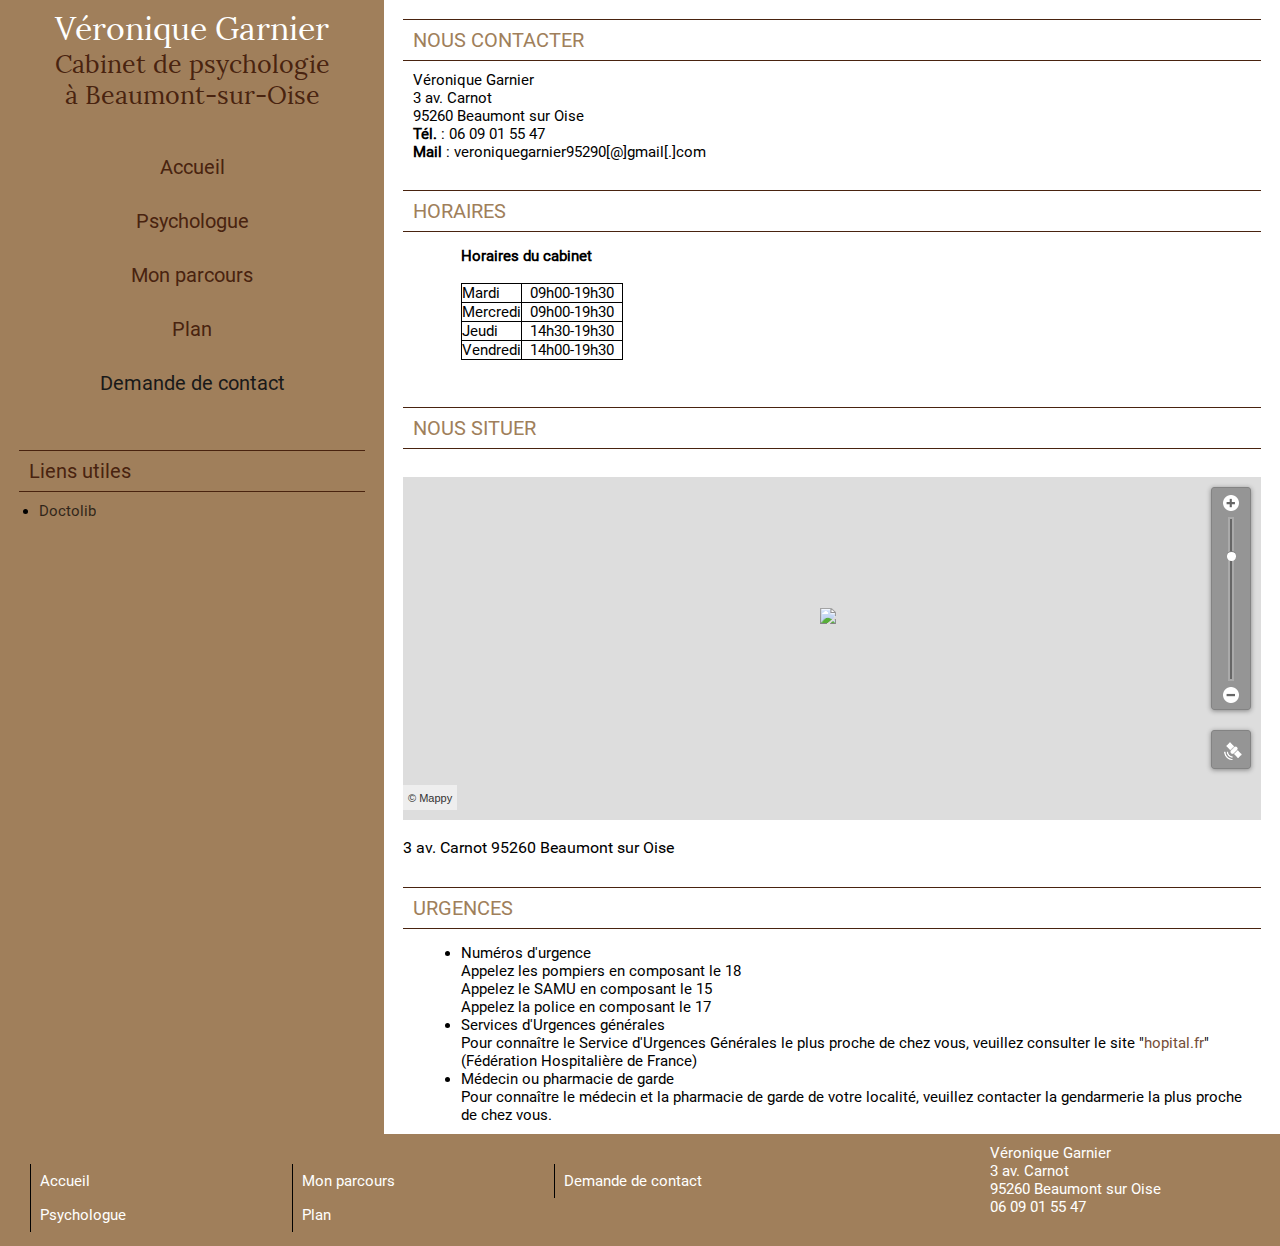
==== commit 3b117680: "cleanedup header" ====
--- a/contact.html
+++ b/contact.html
@@ -35,9 +35,6 @@
 </div>
 
 </div>
-<script>
-	var urlCookies = '/v/1011222617/1933102837/cookies';
-</script>
 <div class="commons-background " style="">
 		<div class="frame-page page-box-false">
 			<div class="frame-content page-box-false">
@@ -69,27 +66,6 @@
 
 </div>
 </div>
-<ul class="zone-transactional disposition-list-small  buttons-hideText">
-<li id="component-13" class="component component-telephone commons-transactionalLink-component view-small">
-
-	<a class="commons-tooltip effilab-hide" href="/contact" title="06 09 01 55 47" data-effilab-message="" data-effilab-action="display_phone">
-		<div class="commons-icon icon-phone"></div>
-		<p class="commons-title2 effilab-target">06 09 01 55 47</p> 
-	</a>
-</li>
-<li id="component-14" class="component component-address commons-transactionalLink-component view-small">
-
-	<a  class="commons-tooltip effilab-hide" href="/plan" title="3  av. Carnot <br/>95260 Beaumont sur Oise" data-effilab-message="" data-effilab-action="display_map">
-		<div class="commons-icon icon-address"></div>
-			<p class="commons-title2 effilab-target" >Adresse</p>
-	</a>
-</li>
-<li id="component-18" class="component component-transactionalLink commons-transactionalLink-component view-small">
-
-
-<a href="./contact.html" class="bouton_reserver"><p class="commons-title2">Nous contacter</p> 
-</a></li>
-</ul>
 <div class="zone-menu disposition-column1">
 <div id="component-19" class="component component-menu  view-medium">
 
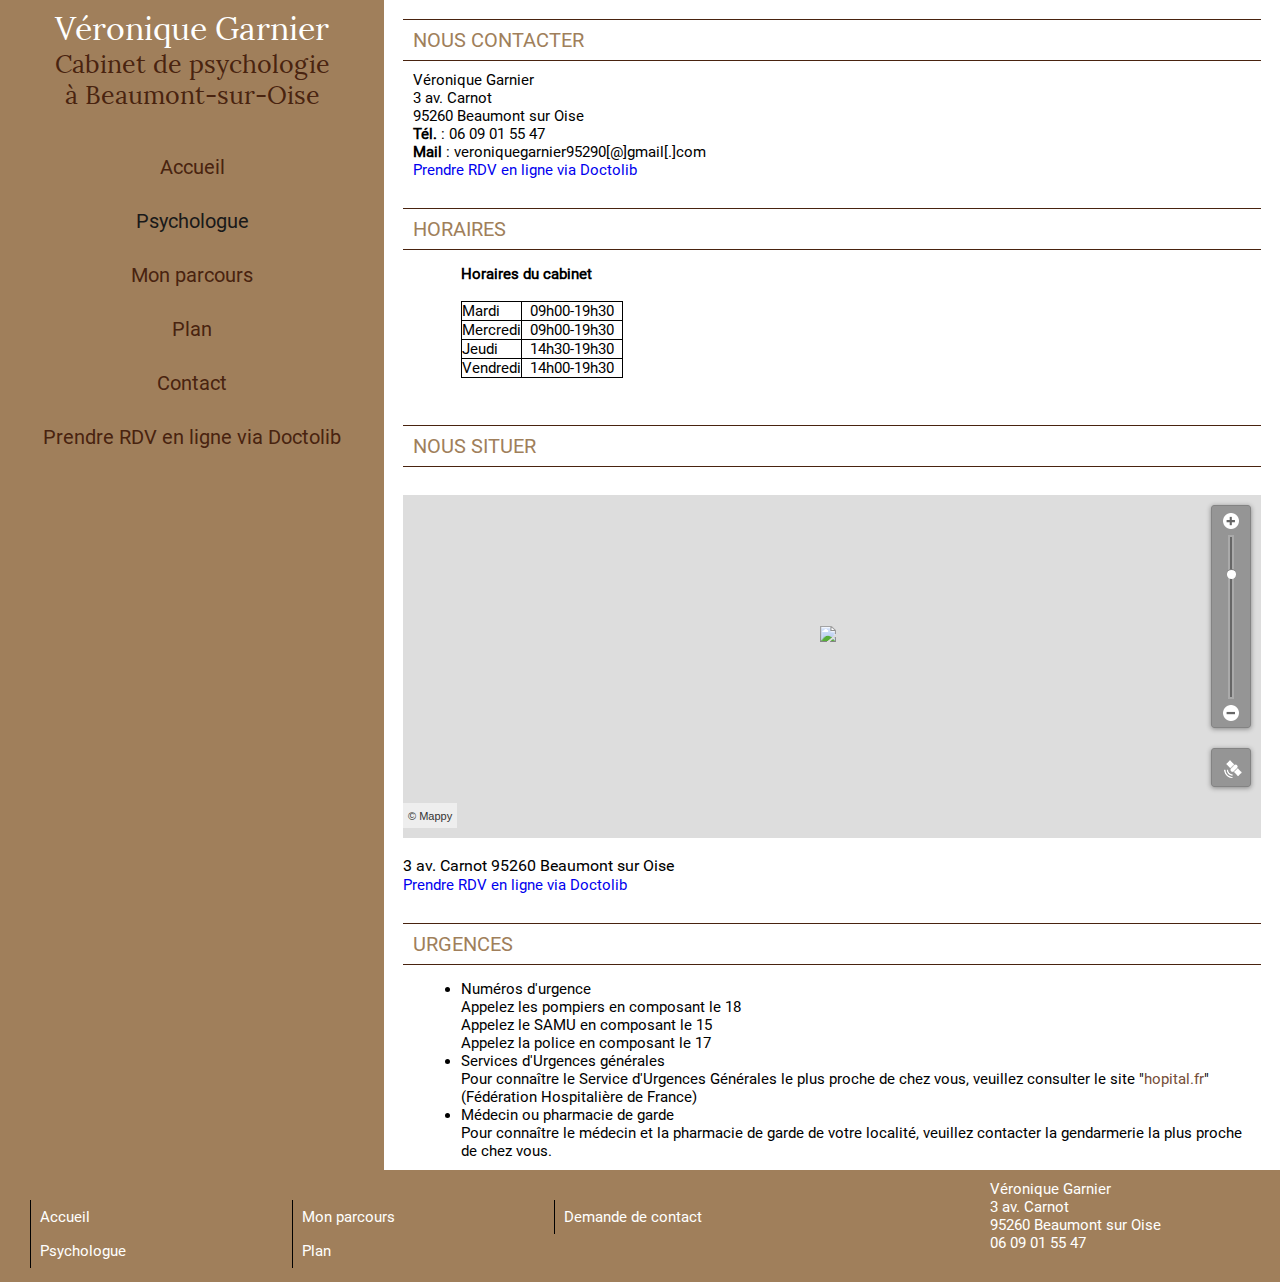
==== commit d0366dac: "prendre rdv en ligne via doctolib" ====
--- a/contact.html
+++ b/contact.html
@@ -76,13 +76,15 @@
 		<ul class="nav">
 					<li class="tab tab-size1"><a href="./index.html" title="Accueil">Accueil</a>
 					</li>
-					<li class="tab tab-size3"><a href="./psychologue.html" title="Psychologue">Psychologue</a>
+					<li class="tab tab-size3 active"><a href="./psychologue.html" title="Psychologue">Psychologue</a>
 					</li>
 					<li class="tab tab-size3"><a href="./parcours.html" title="Mon parcours">Mon parcours</a>
 					</li>
 					<li class="tab tab-size1"><a href="./plan.html" title="Plan">Plan</a>
 					</li>
-					<li class="tab tab-size4 active"><a href="./contact.html" title="Demande de contact">Demande de contact</a>
+					<li class="tab tab-size4"><a href="./contact.html" title="Demande de contact">Contact</a>
+					</li>
+					<li class="tab tab-size4"><a href="https://www.doctolib.fr/psychologue/beaumont-sur-oise/veronique-garnier" title="Demande de contact" target="_blank">Prendre RDV en ligne via Doctolib</a>
 					</li>
 		</ul>
 	</nav>
@@ -94,27 +96,7 @@
 </div>
 </div>
 <div class="zone-sidebar disposition-column1 style-titleDoubleLine buttons-">
-<div id="component-20" class="component component-usefulLinks view-medium">
-
-<div class="shape-box" >
-	
-	<div class="shape-header">
-		
-			<p class="commons-title1">Liens utiles</p>
-	</div>
-
-	<div class="shape-component">
-<ul>
-		<li>
-<a rel="" href="http://www.doctolib.fr/psychologue/beaumont-sur-oise" title="Doctolib" class="commons-link lien a aTag_SORTI idTag_LIENS.UTILES" target="_blank" onclick="return xt_click(this, 'C', '', '000153509428%3A%3ANous_contacter%3A%3ALien_utile&amp;pjpvi=AAAJPD3CR0IO&amp;pjann=AAAJPD3CR0IO&amp;pjeng=1', 'N')">				Doctolib
-</a>		</li>
-</ul>
-	</div>
-
-
-</div>
-
-</div>
+
 <div id="component-21" class="component component-opinion commons-button-component view-medium">
 
 
@@ -165,7 +147,7 @@
 <a href="mailto:veroniquegarnier95290@gmail.com" title="veroniquegarnier95290@gmail.com" class="big aTag_SORTI idTag_EMAIL.ANNONCEUR commons-link" onclick="return xt_click(this, 'F', '', '000153509428%3A%3ANous_contacter%3A%3AMail_de_l_annonceur&amp;pjpvi=AAAJPD3CR0IO&amp;pjann=AAAJPD3CR0IO&amp;pjconv=2')"><a class="effilab-hide" data-effilab-message="Afficher l'email" data-effilab-action="contact_form"><span class="effilab-target">veroniquegarnier95290[@]gmail[.]com</span></a></a>
 					<br />
 			</p>
-	
+	<a href="https://www.doctolib.fr/psychologue/beaumont-sur-oise/veronique-garnier" title="Demande de contact" target="_blank">Prendre RDV en ligne via Doctolib</a>
 		</div>
 			
 			
@@ -236,6 +218,7 @@
 		<br/>
 			<p class="commons-title2 address"><a class="effilab-hide" data-effilab-message="Afficher l'adresse" data-effilab-action="display_map"><span class="effilab-target">3  av. Carnot  95260 Beaumont sur Oise<br/></span></a></p>
 	</div>
+	<a href="https://www.doctolib.fr/psychologue/beaumont-sur-oise/veronique-garnier" title="Demande de contact" target="_blank">Prendre RDV en ligne via Doctolib</a>
 	</div>
 
 
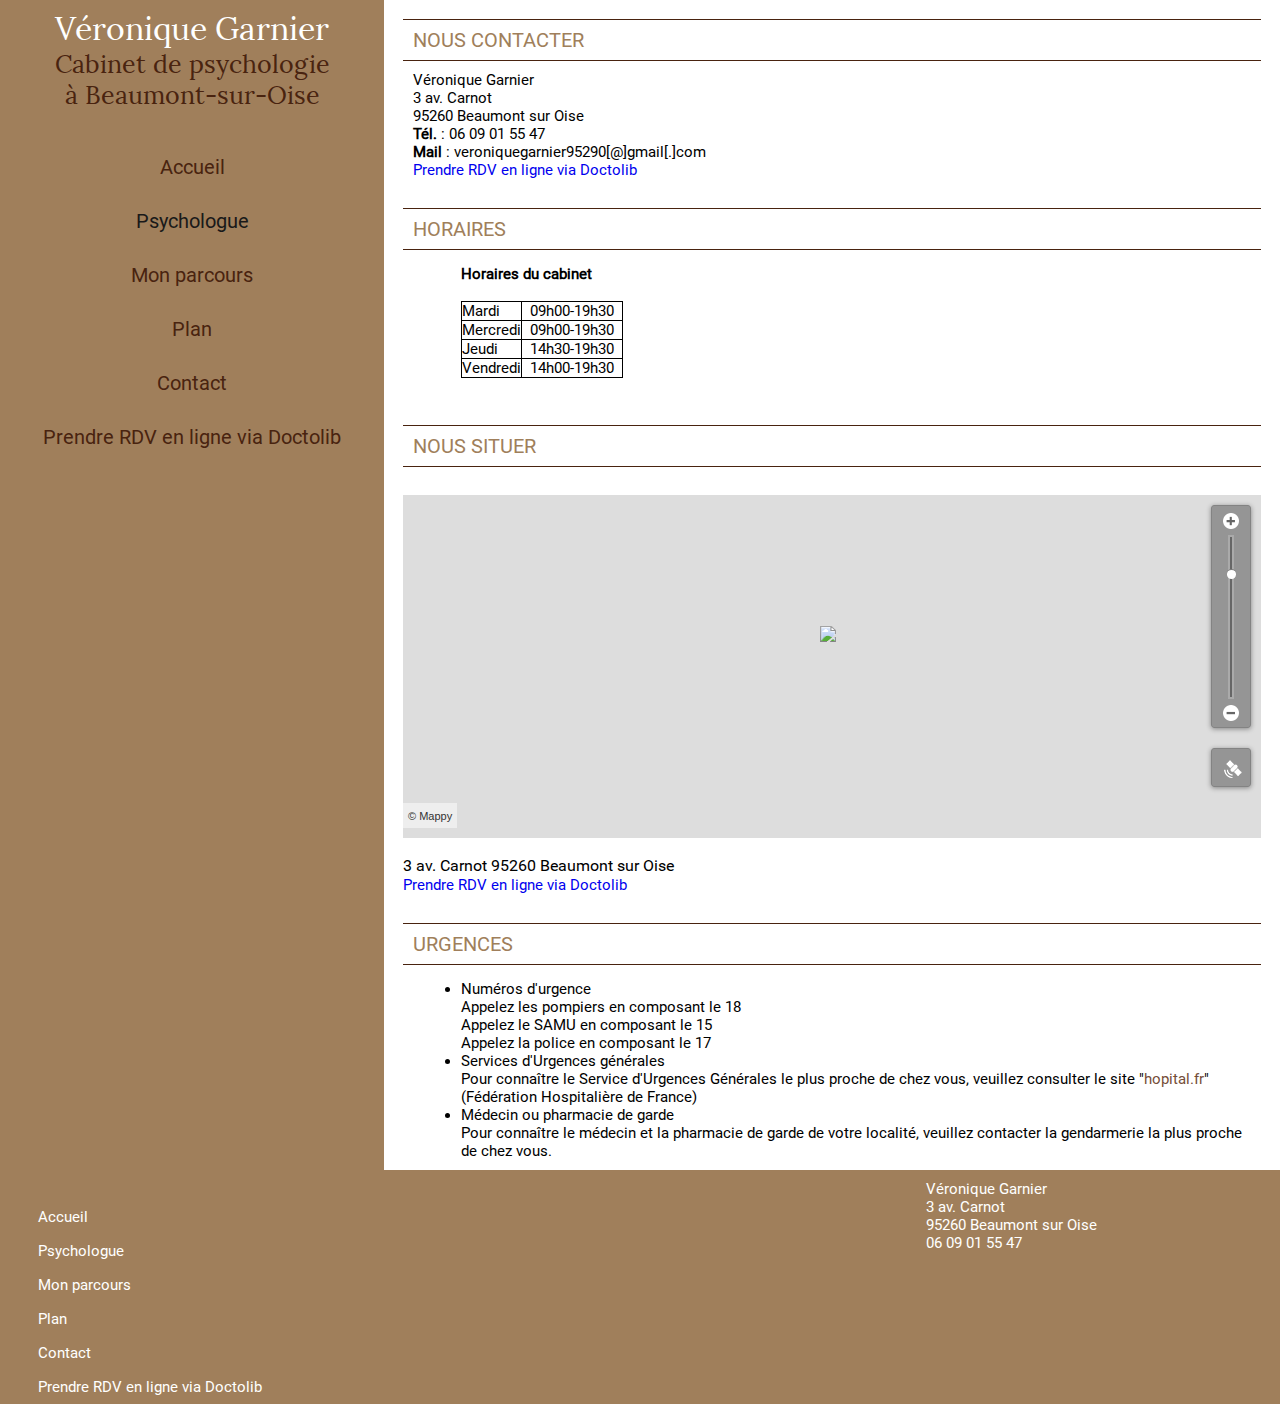
==== commit 104f6953: "fixed footer" ====
--- a/contact.html
+++ b/contact.html
@@ -285,15 +285,18 @@
 	<div class="shape-component">
 	<nav>
 		<ul class="nav">
-					<li class="tab"><a href="/" title="Accueil" class="">Accueil</a></li>
-					<li class="tab"><a href="./psychologue.html" title="Psychologue" class="">Psychologue</a></li>
-		</ul>
-		<ul class="nav">
-					<li class="tab"><a href="./parcours.html" title="Mon parcours" class="">Mon parcours</a></li>
-					<li class="tab"><a href="./plan.html" title="Plan" class="">Plan</a></li>
-		</ul>
-		<ul class="nav">
-					<li class="tab"><a href="./contact.html" title="Demande de contact" class="">Demande de contact</a></li>
+					<li class="tab tab-size1"><a href="./index.html" title="Accueil">Accueil</a>
+					</li>
+					<li class="tab tab-size3 active"><a href="./psychologue.html" title="Psychologue">Psychologue</a>
+					</li>
+					<li class="tab tab-size3"><a href="./parcours.html" title="Mon parcours">Mon parcours</a>
+					</li>
+					<li class="tab tab-size1"><a href="./plan.html" title="Plan">Plan</a>
+					</li>
+					<li class="tab tab-size4"><a href="./contact.html" title="Demande de contact">Contact</a>
+					</li>
+					<li class="tab tab-size4"><a href="https://www.doctolib.fr/psychologue/beaumont-sur-oise/veronique-garnier" title="Demande de contact" target="_blank">Prendre RDV en ligne via Doctolib</a>
+					</li>
 		</ul>
 	</nav>
 	</div>
--- a/v/1011222617/1543362126/desktop/styles.css
+++ b/v/1011222617/1543362126/desktop/styles.css
@@ -1205,10 +1205,10 @@
   flex: 0 0 50%;
 }
 .paragraph.paragraph-75-25 .paragraph-column-1 {
-  flex: 0 0 75%;
+  flex: 0 0 70%;
 }
 .paragraph.paragraph-75-25 .paragraph-column-2 {
-  flex: 0 0 25%;
+  flex: 0 0 30%;
 }
 .paragraph.paragraph-25-75 .paragraph-column-1 {
   flex: 0 0 25%;
@@ -3561,6 +3561,12 @@
   margin-right: 0px;
   margin-bottom: 2px;
   display: block;
+}
+
+@media screen and (max-width: 700px) {
+  .frame-left .component-menu .nav .tab {   
+      display: inline-block;
+  }
 }
 .frame-left .component-menu .nav .tab a {
   display: block;
@@ -4733,9 +4739,17 @@
 .component-menu.content-footer nav ul.nav {
   float: left;
   width: 28%;
-  border-left: 1px solid #000000;
   padding-left: 1%;
 }
+
+@media screen and (max-width: 700px) {
+  .component-menu.content-footer nav ul.nav {  
+      width: 100%; 
+      display: inline-block;
+  }
+}
+
+
 .component-menu.content-footer nav ul.nav li.tab {
   text-align: left;
   background-color: transparent;
